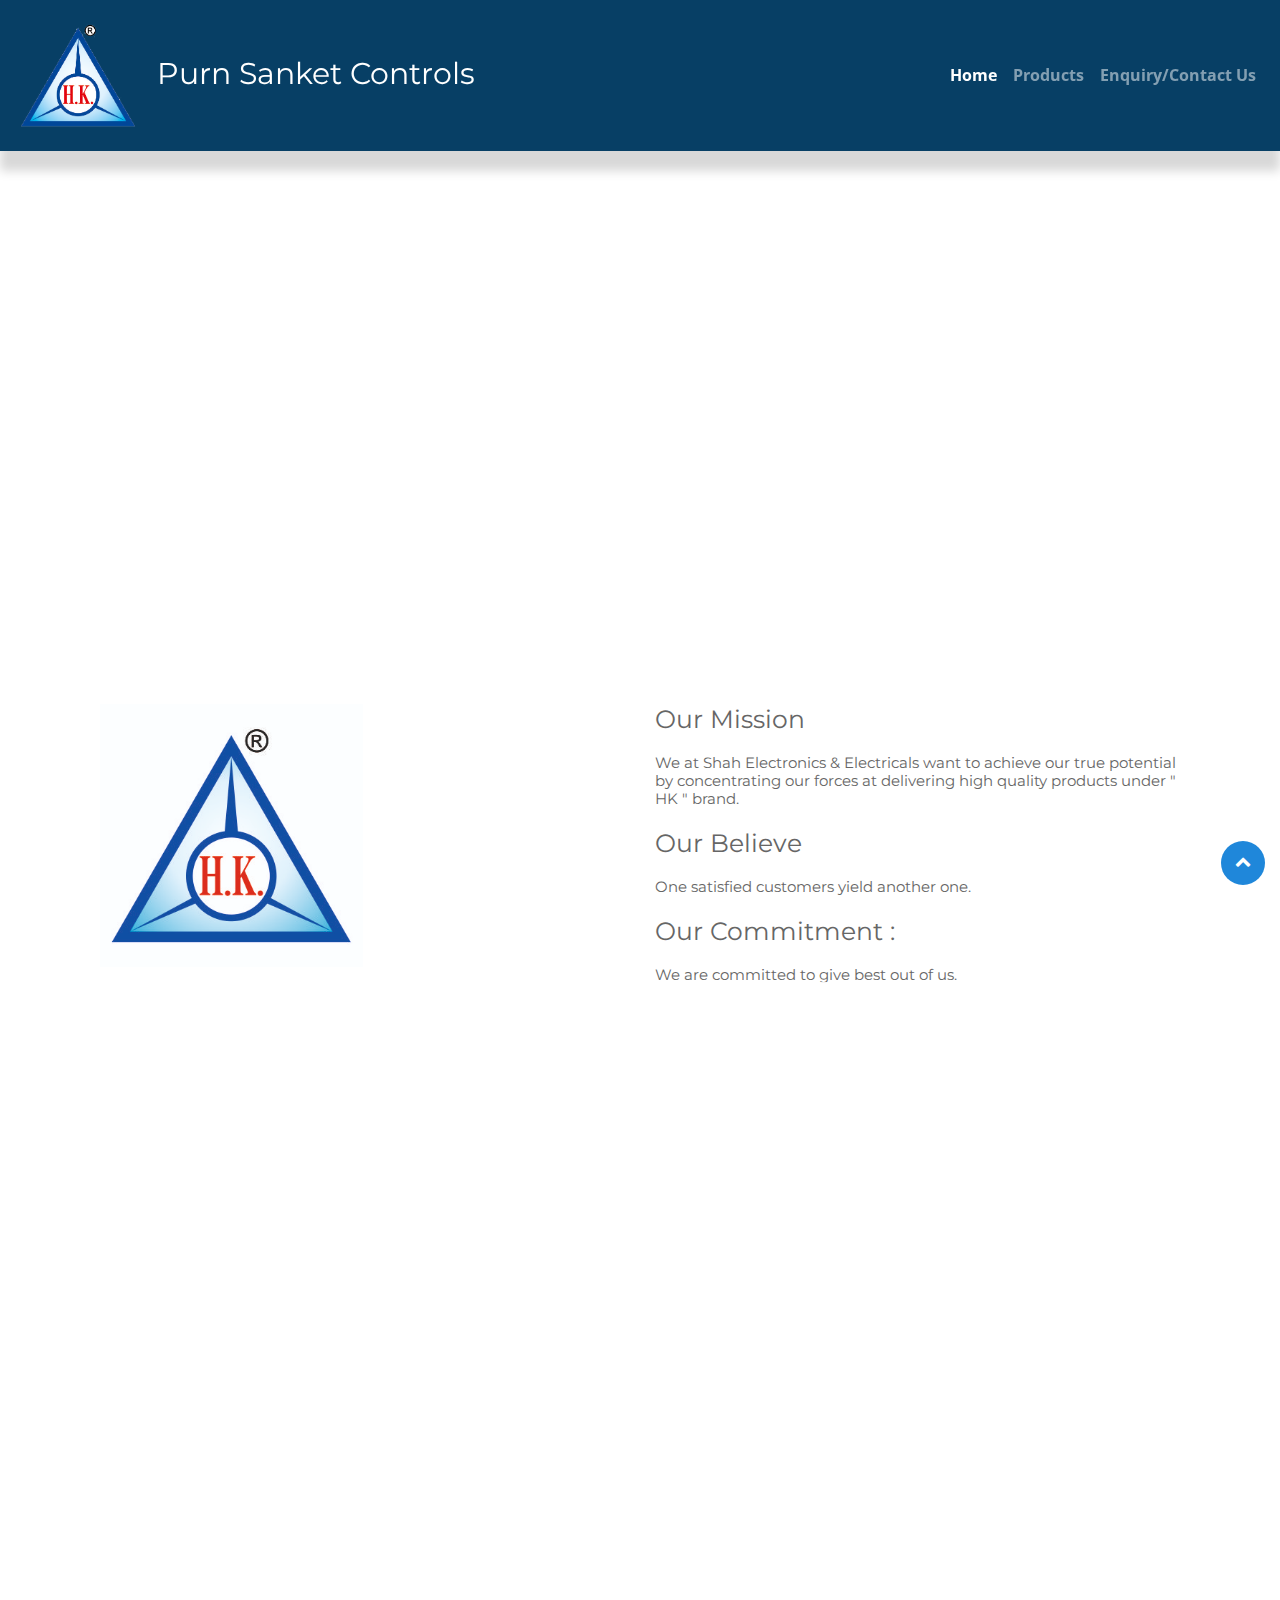
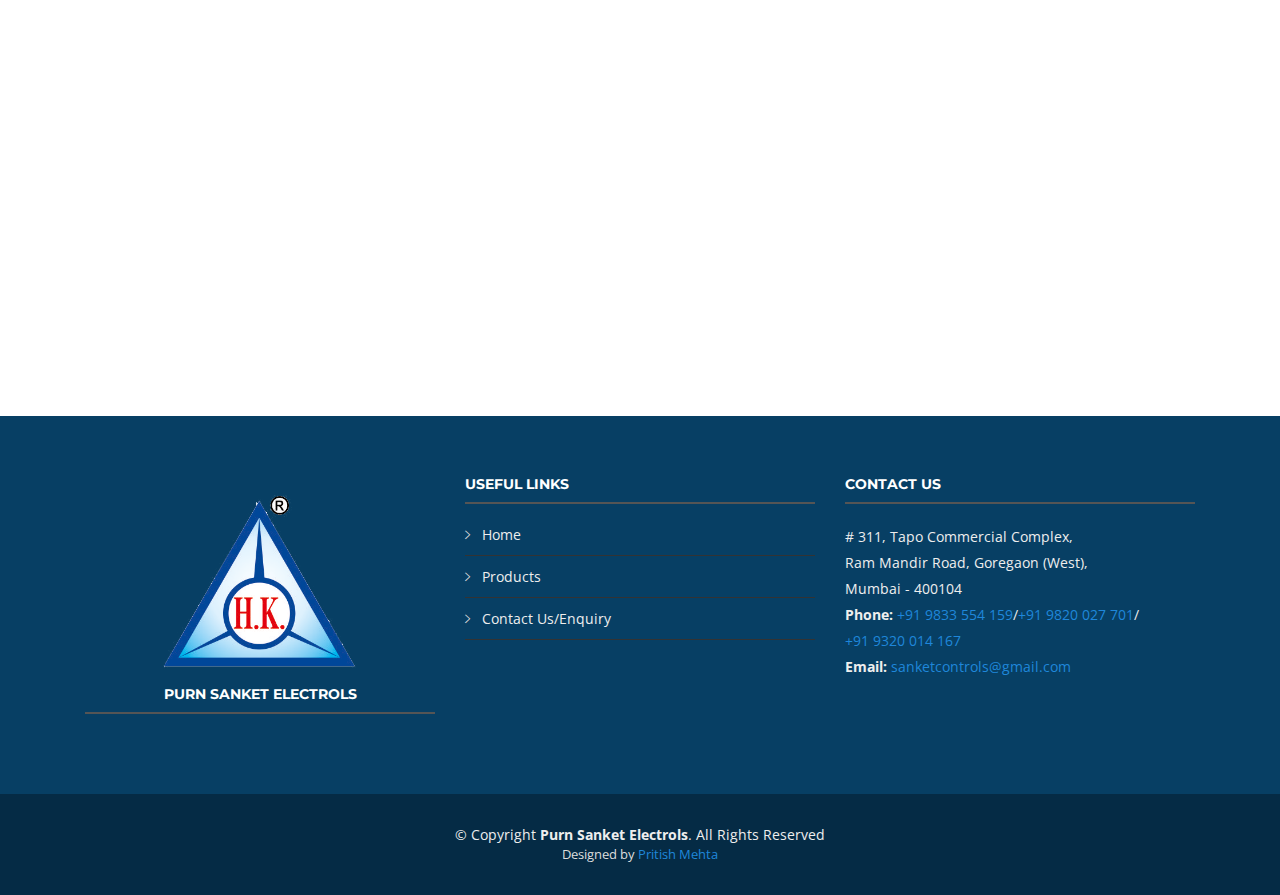
==== index.html @ 117ffad1 "linking" ====
<!DOCTYPE html>
<html lang="en">
<head>
  <meta charset="utf-8">
  <title>BizPage Bootstrap Template</title>
  <meta content="width=device-width, initial-scale=1.0" name="viewport">
  <meta content="" name="keywords">
  <meta content="" name="description">

  <!-- Favicons -->
  <link href="img/favicon.png" rel="icon">
  <link href="img/apple-touch-icon.png" rel="apple-touch-icon">

  <!-- Google Fonts -->
  <link href="https://fonts.googleapis.com/css?family=Open+Sans:300,300i,400,400i,700,700i|Montserrat:300,400,500,700" rel="stylesheet">

  <!-- Bootstrap CSS File -->
  <link href="lib/bootstrap/css/bootstrap.min.css" rel="stylesheet">

  <!-- Libraries CSS Files -->
  <link href="lib/font-awesome/css/font-awesome.min.css" rel="stylesheet">
  <link href="lib/animate/animate.min.css" rel="stylesheet">
  <link href="lib/ionicons/css/ionicons.min.css" rel="stylesheet">
  <link href="lib/owlcarousel/assets/owl.carousel.min.css" rel="stylesheet">
  <link href="lib/lightbox/css/lightbox.min.css" rel="stylesheet">

   
  <!-- Main Stylesheet File -->
  <link href="css/style.css" rel="stylesheet">

  

</head>

<body>

  <!--==========================
    Header
  ============================-->
 <nav class="navbar fixed-top navbar-expand-md custom-navbar navbar-dark">
                         <img class="navbar-brand" src="img/HK%20Logo.png" id="logo_custom" alt="logo"><a href="index.html"><h2 style="padding-top: 5%; color: white; font-size: 185%;">Purn Sanket Controls</h2></a>
                            <button class="navbar-toggler navbar-toggler-right custom-toggler" type="button" data-toggle="collapse" data-target="#collapsibleNavbar">
                                <span class="navbar-toggler-icon "></span>
                            </button>
                              <div class="collapse navbar-collapse " id="collapsibleNavbar">
                                  <ul class="navbar-nav ml-auto ">
                                    <li class="nav-item">
                                        <a class="nav-link active" href="index.html"><b>Home</b></a>
                                    </li>
                                    <li class="nav-item">
                                      <a class="nav-link" href="products.html"><b>Products</b></a>
                                    </li>
                                    <li class="nav-item">
                                      <a class="nav-link" href="contactus.html"s><b>Enquiry/Contact Us</b></a>
                                    </li>  
                                  </ul>
                              </div>  
</nav>
      <style>
      .custom-navbar{box-shadow: 0px 20px 10px #D8D8D8; z-index:;background-color: #073F65;}
.nav-link{color: #ffffff;}
.custom-toggler.navbar-toggler {border-color: #ffffff;}
.custom-toggler .navbar-toggler-icon{width: 18px!important;}
.custom-toggler:hover{border-color: #989DA1; background-color:#eee;}
.navbar-toggler-icon:hover{background-image: url("data:image/svg+xml;charset=utf8,%3Csvg viewBox='0 0 32 32' xmlns='http://www.w3.org/2000/svg'%3E%3Cpath stroke='rgba(255,255,255, 0.7)' stroke-width='2' stroke-linecap='round' stroke-miterlimit='10' d='M4 8h24M4 16h24M4 24h24'/%3E%3C/svg%3E");}#logo_custom{margin-top: -6sspx;}

@media only screen and (min-device-width: 300px) {
  #logo_custom { 
     width: 10%;
  }
}
 @media only screen and (min-device-width: 1444px) {
  #logo_custom { 
     width: 5%;
  }
}
 
   </style> 
  
  <main id="main">

     
      
      <section class="mission">
          <div class="container" style="padding-bottom: 15px;">
              <div class="col-md-6 wow fadeInUp" style="float: right">
              <h1 style="font-size: 25px;">Our Mission</h1>
                  <h2 style="font-size: 15px;">We at Shah Electronics & Electricals want to achieve 
                    our true potential by concentrating our forces at delivering 
                      high quality products under " HK " brand.</h2>
                <h1 style="font-size: 25px;">Our Believe</h1>
                  <h2 style="font-size: 15px;">One satisfied customers yield another one.</h2>
                <h1 style="font-size: 25px;">Our Commitment : </h1>
                    <h2 style="font-size: 15px;">We are committed to give best out of us.</h2>
                  
              </div>
          
              <div class="col-md-6 wow fadeInUp float-image">
              <img src="img/HK%20Logo.jpg" style="width: 50%;">
              </div>
              </div>
         <style>
@media only screen and (min-device-width: 300px) {
 .mission { 
     padding-top: 55%;
  }
}
 @media only screen and (min-device-width: 1444px) {
  .mission { 
     padding-top: 10%;
     padding-bottom: 50px;
  }
}
</style>
      </section>
      


<!--==========================
      About Us Section
    ============================-->
    <section id="about" style="padding-top: 5px;">
      <div class="container">


        <div class="row about-cols">

          <div class="col-md-3 wow fadeInUp">
            <div class="about-col">
               <div class="container">
        <div class="owl-carousel testimonials-carousel">

          <div class="testimonial-item">
            <img src="img/img/PA/A%20(1).jpg" class="testimonial-img" alt="">          
          </div>

          <div class="testimonial-item">
            <img src="img/img/PA/A%20(18).jpg" class="testimonial-img" alt="">
         </div>

          <div class="testimonial-item">
            <img src="img/img/PA/A%20(17).jpg" class="testimonial-img" alt="">
           </div>

          <div class="testimonial-item">
            <img src="img/img/PA/A%20(6).jpg" class="testimonial-img" alt="">
            </div>

          <div class="testimonial-item">
            <img src="img/img/PA/A%20(13).jpg" class="testimonial-img" alt="">
           </div>

             <div class="testimonial-item">
            <img src="img/img/PA/A%20(12).jpg" class="testimonial-img" alt="">
           </div>
            
             <div class="testimonial-item">
            <img src="img/img/PA/A%20(7).jpg" class="testimonial-img" alt="">
           </div>
            
             <div class="testimonial-item">
            <img src="img/img/PA/A%20(9).jpg" class="testimonial-img" alt="">
           </div>


        </div>

      </div>
              <h2 class="title"><a href="products.html">Panel Accessory</a></h2>
              <p>
                Lorem ipsum dolor sit amet, consectetur elit, sed do eiusmod tempor ut labore et dolore magna aliqua. Ut enim ad minim veniam, quis nostrud exercitation ullamco laboris nisi ut aliquip ex ea commodo consequat.
              </p>
            </div>
          </div>

            <div class="col-md-3 wow fadeInUp">
            <div class="about-col">
               <div class="container">
        <div class="owl-carousel testimonials-carousel">

          <div class="testimonial-item">
            <img src="img/img/HS/HS%20(3).jpg" class="testimonial-img" alt="">          
          </div>

          <div class="testimonial-item">
            <img src="img/img/HS/HS%20(7).jpg" class="testimonial-img" alt="">
         </div>

          <div class="testimonial-item">
            <img src="img/img/HS/HS%20(4).jpg" class="testimonial-img" alt="">
           </div>

          <div class="testimonial-item">
            <img src="img/img/HS/HS%20(5).jpg" class="testimonial-img" alt="">
            </div>
            
            <div class="testimonial-item">
            <img src="img/img/HS/HS%20(10).jpg" class="testimonial-img" alt="">
            </div>

          <div class="testimonial-item">
            <img src="img/img/BV/HV%20(1).jpg" class="testimonial-img" alt="">
            </div>
            
            <div class="testimonial-item">
            <img src="img/img/BV/HV%20(2).jpg" class="testimonial-img" alt="">
            </div>
            
            <div class="testimonial-item">
            <img src="img/img/BV/HV%20(3).jpg" class="testimonial-img" alt="">
            </div>
            
            <div class="testimonial-item">
            <img src="img/img/BV/HV%20(4).jpg" class="testimonial-img" alt="">
            </div>
            
            <div class="testimonial-item">
            <img src="img/img/BV/HV%20(5).jpg" class="testimonial-img" alt="">
            </div>

        </div>

      </div>
              <h2 class="title"><a href="products.html">HS & BV</a></h2>
              <p>
                Lorem ipsum dolor sit amet, consectetur elit, sed do eiusmod tempor ut labore et dolore magna aliqua. Ut enim ad minim veniam, quis nostrud exercitation ullamco laboris nisi ut aliquip ex ea commodo consequat.
              </p>
            </div>
          </div>
            
            <div class="col-md-3 wow fadeInUp">
            <div class="about-col">
               <div class="container">
        <div class="owl-carousel testimonials-carousel">

          <div class="testimonial-item">
            <img src="img/img/temp/TC1%20(6).jpg" class="testimonial-img" alt="">          
          </div>

          <div class="testimonial-item">
            <img src="img/img/temp/TC1%20(7).jpg" class="testimonial-img" alt="">
         </div>

          <div class="testimonial-item">
            <img src="img/img/temp/TC1%20(1).jpg" class="testimonial-img" alt="">
           </div>

          <div class="testimonial-item">
            <img src="img/img/temp/TC1%20(37).jpg" class="testimonial-img" alt="">
            </div>

          <div class="testimonial-item">
            <img src="img/img/temp/TC1%20(32).jpg" class="testimonial-img" alt="">
           </div>
            
            <div class="testimonial-item">
            <img src="img/img/temp/TC1%20(30).jpg" class="testimonial-img" alt="">
           </div>
            
            
            <div class="testimonial-item">
            <img src="img/img/temp/TC1%20(28).jpg" class="testimonial-img" alt="">
           </div>
            
            <div class="testimonial-item">
            <img src="img/img/temp/TC1%20(29).jpg" class="testimonial-img" alt="">
           </div>
            
            <div class="testimonial-item">
            <img src="img/img/temp/TC1%20(25).jpg" class="testimonial-img" alt="">
           </div>
            
            <div class="testimonial-item">
            <img src="img/img/temp/probes/TC1%20(23).jpg" class="testimonial-img" alt="">
           </div>
            
            <div class="testimonial-item">
            <img src="img/img/temp/probes/TC1%20(22).jpg" class="testimonial-img" alt="">
           </div>
            
            <div class="testimonial-item">
            <img src="img/img/temp/probes/TC1%20(24).jpg" class="testimonial-img" alt="">
           </div>

        </div>

      </div>
              <h2 class="title"><a href="products.html">TEMP</a></h2>
              <p>
                Lorem ipsum dolor sit amet, consectetur elit, sed do eiusmod tempor ut labore et dolore magna aliqua. Ut enim ad minim veniam, quis nostrud exercitation ullamco laboris nisi ut aliquip ex ea commodo consequat.
              </p>
            </div>
          </div>
            
            <div class="col-md-3 wow fadeInUp">
            <div class="about-col">
               <div class="container">
        <div class="owl-carousel testimonials-carousel">

          <div class="testimonial-item">
            <img src="img/img/LLS/1_0000_Layer%2019.jpg" class="testimonial-img" alt="">          
          </div>

          <div class="testimonial-item">
            <img src="img/img/LLS/1_0003_Layer%2015.jpg" class="testimonial-img" alt="">
         </div>

          <div class="testimonial-item">
            <img src="img/img/LLS/1_0004_Layer%2014.jpg" class="testimonial-img" alt="">
           </div>

          <div class="testimonial-item">
            <img src="img/img/LLS/1_0005_Layer%2013.jpg" class="testimonial-img" alt="">
            </div>

          <div class="testimonial-item">
            <img src="img/img/LLS/1_0006_Layer%2012.jpg" class="testimonial-img" alt="">
           </div>
            
            <div class="testimonial-item">
            <img src="img/img/LLS/1_0011_Layer%207.jpg" class="testimonial-img" alt="">
           </div>
            
            <div class="testimonial-item">
            <img src="img/img/LLS/1_0012_Layer%206.jpg" class="testimonial-img" alt="">
           </div>
            
            <div class="testimonial-item">
            <img src="img/img/LLS/1_0013_Layer%205.jpg" class="testimonial-img" alt="">
           </div>
            
            <div class="testimonial-item">
            <img src="img/img/LLS/1_0014_Layer%204.jpg" class="testimonial-img" alt="">
           </div>
            
            <div class="testimonial-item">
            <img src="img/img/LLS/1_0016_Layer%202.jpg" class="testimonial-img" alt="">
           </div>

        </div>

      </div>
              <h2 class="title"><a href="products.html">LLS</a></h2>
              <p>
                Lorem ipsum dolor sit amet, consectetur elit, sed do eiusmod tempor ut labore et dolore magna aliqua. Ut enim ad minim veniam, quis nostrud exercitation ullamco laboris nisi ut aliquip ex ea commodo consequat.
              </p>
            </div>
          </div>
            
            
         

        </div>

      </div>
    </section><!-- #about -->

  </main>
  
  <!--==========================
    Footer
  ============================-->
  <footer id="footer">
    <div class="footer-top">
      <div class="container">
        <div class="row">

          <div class="col-lg-4 col-md-6 footer-info">
                <center><img src="img/HK%20Logo.png" style="width: 60%"></center>
              <h4><center>Purn Sanket Electrols</center></h4>
          </div>

          <div class="col-lg-4 col-md-6 footer-links">
            <h4>Useful Links</h4>
            <ul>
              <li><i class="ion-ios-arrow-right"></i> <a href="#">Home</a></li>
              <li><i class="ion-ios-arrow-right"></i> <a href="#">Products</a></li>
              <li><i class="ion-ios-arrow-right"></i> <a href="#">Contact Us/Enquiry</a></li>
            </ul>
          </div>

          <div class="col-lg-4 col-md-6 footer-contact">
            <h4>Contact Us</h4>
            <p>
             # 311, Tapo Commercial Complex,<br>
                Ram Mandir Road, Goregaon (West),<br>
                Mumbai - 400104<br>
              <strong>Phone: </strong><a href="tel:+919833554159">+91 9833 554 159</a>/<a href="tel:+919820027701">+91 9820 027 701</a>/<br><a href="tel:+919320014167">+91 9320 014 167</a><br> 
                <strong>Email:</strong><a href="mailto:sanketcontrols@gmail.com"> sanketcontrols@gmail.com</a><br>
            </p>

          </div>


        </div>
      </div>
    </div>

    <div class="container">
      <div class="copyright">
        &copy; Copyright <strong>Purn Sanket Electrols</strong>. All Rights Reserved
      </div>
      <div class="credits">
    
        Designed by <a href="#">Pritish Mehta</a>
      </div>
    </div>
  </footer><!-- #footer -->

  <a href="#" class="back-to-top"><i class="fa fa-chevron-up"></i></a>

  <!-- JavaScript Libraries -->
  <script src="lib/jquery/jquery.min.js"></script>
  <script src="lib/jquery/jquery-migrate.min.js"></script>
  <script src="lib/bootstrap/js/bootstrap.bundle.min.js"></script>
  <script src="lib/easing/easing.min.js"></script>
  <script src="lib/superfish/hoverIntent.js"></script>
  <script src="lib/superfish/superfish.min.js"></script>
  <script src="lib/wow/wow.min.js"></script>
  <script src="lib/waypoints/waypoints.min.js"></script>
  <script src="lib/counterup/counterup.min.js"></script>
  <script src="lib/owlcarousel/owl.carousel.min.js"></script>
  <script src="lib/isotope/isotope.pkgd.min.js"></script>
  <script src="lib/lightbox/js/lightbox.min.js"></script>
  <script src="lib/touchSwipe/jquery.touchSwipe.min.js"></script>
  <!-- Contact Form JavaScript File -->
  <script src="contactform/contactform.js"></script>

  <!-- Template Main Javascript File -->
  <script src="js/main.js"></script>

</body>
</html>
---- css/style.css ----
/*--------------------------------------------------------------
# General
--------------------------------------------------------------*/
body {
  background: #fff;
  color: #666666;
  font-family: "Open Sans", sans-serif;
}

a {
  color: #1F87DA;
  transition: 0.5s;
}

a:hover, a:active, a:focus {
  color: #18d36e;
  outline: none;
  text-decoration: none;
}

p {
  padding: 0;
  margin: 0 0 30px 0;
}

h1, h2, h3, h4, h5, h6 {
  font-family: "Montserrat", sans-serif;
  font-weight: 400;
  margin: 0 0 20px 0;
  padding: 0;
}

/* Back to top button */
.back-to-top {
  position: fixed;
  display: none;
  background: #1F87DA;
  color: #fff;
  display: inline-block;
  width: 44px;
  height: 44px;
  text-align: center;
  line-height: 1;
  font-size: 16px;
  border-radius: 50%;
  right: 15px;
  bottom: 15px;
  transition: background 0.5s;
  z-index: 11;
}

.back-to-top i {
  padding-top: 12px;
  color: #fff;
}

@media (max-width: 768px) {
  .back-to-top {
    bottom: 15px;
  }
}

/* About Us Section
--------------------------------*/
#about {
  padding: 10px 0 40px 0;
  position: relative;
}

#about::before {
  content: '';
  position: absolute;
  left: 0;
  right: 0;
  top: 0;
  bottom: 0;
  background: rgba(255, 255, 255, 0.92);
  z-index: 9;
}

#about .container {
  position: relative;
  z-index: 20;
}

#about .about-col {
  background: #fff;
  border-radius: 0 0 4px 4px;
  box-shadow: 0px 10px 15px rgba(0, 0, 0, 0.08);
  margin-bottom: 20px;
}

#about .about-col .img {
  position: absolute;
}

#about .about-col .img img {
  border-radius: 4px 4px 0 0;
}

#about .about-col .icon {
  width: 100px;
  height: 50px;
  padding-top: 8px;
  text-align: center;
  position: absolute;
  background-color: #1F87DA;
  border-radius: 50%;
  text-align: center;
  border: 4px solid #fff;
  left: calc( 50% - 32px);
  bottom: -30px;
  transition: 0.3s;
}

#about .about-col i {
  font-size: 36px;
  line-height: 1;
  color: #fff;
  transition: 0.3s;
}

#about .about-col:hover .icon {
  background-color: #fff;
}

#about .about-col:hover i {
  color: #1F87DA;
}

#about .about-col h2 {
  color: #000;
  text-align: center;
  font-weight: 700;
  font-size: 20px;
  padding: 0;
  margin: 40px 0 12px 0;
}

#about .about-col h2 a {
  color: #000;
}

#about .about-col h2 a:hover {
  color: #1F87DA;
}

#about .about-col p {
  font-size: 14px;
  line-height: 24px;
  color: #333;
  margin-bottom: 0;
  padding: 0 20px 20px 20px;
}


/* Portfolio Section
--------------------------------*/
#portfolio {
  padding: 60px 0;
}

#portfolio #portfolio-flters {
  padding: 0;
  margin: 5px 0 35px 0;
  list-style: none;
  text-align: center;
}

#portfolio #portfolio-flters li {
  cursor: pointer;
  margin: 15px 15px 15px 0;
  display: inline-block;
  padding: 10px 20px;
  font-size: 12px;
  line-height: 20px;
  color: #666666;
  border-radius: 4px;
  text-transform: uppercase;
  background: #fff;
  margin-bottom: 5px;
  transition: all 0.3s ease-in-out;
}

#portfolio #portfolio-flters li:hover, #portfolio #portfolio-flters li.filter-active {
  background: #1F87DA;
  color: #fff;
}

#portfolio #portfolio-flters li:last-child {
  margin-right: 0;
}

#portfolio .portfolio-wrap {
  box-shadow: 0px 2px 12px rgba(0, 0, 0, 0.08);
  transition: 0.3s;
}

#portfolio .portfolio-wrap:hover {
  box-shadow: 0px 4px 14px rgba(0, 0, 0, 0.16);
}

#portfolio .portfolio-item {
  position: relative;
  height: 360px;
  overflow: hidden;
}

#portfolio .portfolio-item figure {
  background: #000;
  overflow: hidden;
  height: 240px;
  position: relative;
  border-radius: 4px 4px 0 0;
  margin: 0;
}

#portfolio .portfolio-item figure:hover img {
  opacity: 0.4;
  transition: 0.3s;
}

#portfolio .portfolio-item figure .link-preview, #portfolio .portfolio-item figure .link-details {
  position: absolute;
  display: inline-block;
  opacity: 0;
  line-height: 1;
  text-align: center;
  width: 36px;
  height: 36px;
  background: #fff;
  border-radius: 50%;
  transition: 0.2s linear;
}

#portfolio .portfolio-item figure .link-preview i, #portfolio .portfolio-item figure .link-details i {
  padding-top: 6px;
  font-size: 22px;
  color: #333;
}

#portfolio .portfolio-item figure .link-preview:hover, #portfolio .portfolio-item figure .link-details:hover {
  background: #1F87DA;
}

#portfolio .portfolio-item figure .link-preview:hover i, #portfolio .portfolio-item figure .link-details:hover i {
  color: #fff;
}

#portfolio .portfolio-item figure .link-preview {
  left: calc(50% - 38px);
  top: calc(50% - 18px);
}

#portfolio .portfolio-item figure .link-details {
  right: calc(50% - 38px);
  top: calc(50% - 18px);
}

#portfolio .portfolio-item figure:hover .link-preview {
  opacity: 1;
  left: calc(50% - 44px);
}

#portfolio .portfolio-item figure:hover .link-details {
  opacity: 1;
  right: calc(50% - 44px);
}

#portfolio .portfolio-item .portfolio-info {
  background: #fff;
  text-align: center;
  padding: 30px;
  height: 90px;
  border-radius: 0 0 3px 3px;
}

#portfolio .portfolio-item .portfolio-info h4 {
  font-size: 18px;
  line-height: 1px;
  font-weight: 700;
  margin-bottom: 18px;
  padding-bottom: 0;
}

#portfolio .portfolio-item .portfolio-info h4 a {
  color: #333;
}

#portfolio .portfolio-item .portfolio-info h4 a:hover {
  color: #1F87DA;
}

#portfolio .portfolio-item .portfolio-info p {
  padding: 0;
  margin: 0;
  color: #b8b8b8;
  font-weight: 500;
  font-size: 14px;
  text-transform: uppercase;
}


/* Testimonials Section
--------------------------------*/
#testimonials {
  padding: 60px 0;
}

#testimonials .section-header {
  margin-bottom: 40px;
}

#testimonials .testimonial-item .testimonial-img {
  width: 40%;
  border: 4px solid #fff;
  margin: 0 auto;
}

#testimonials .testimonial-item h3 {
  font-size: 20px;
  font-weight: bold;
  margin: 10px 0 5px 0;
  color: #111;
}

#testimonials .testimonial-item h4 {
  font-size: 14px;
  color: #999;
  margin: 0 0 15px 0;
}

#testimonials .testimonial-item .quote-sign-left {
  margin-top: -15px;
  padding-right: 10px;
  display: inline-block;
  width: 37px;
}

#testimonials .testimonial-item .quote-sign-right {
  margin-bottom: -15px;
  padding-left: 10px;
  display: inline-block;
  max-width: 100%;
  width: 37px;
}

#testimonials .testimonial-item p {
  font-style: italic;
  margin: 0 auto 15px auto;
}

@media (min-width: 992px) {
  #testimonials .testimonial-item p {
    width: 80%;
  }
}

#testimonials .owl-nav, #testimonials .owl-dots {
  margin-top: 5px;
  text-align: center;
}

#testimonials .owl-dot {
  display: inline-block;
  margin: 0 5px;
  width: 12px;
  height: 12px;
  border-radius: 50%;
  background-color: #ddd;
}

#testimonials .owl-dot.active {
  background-color: #1F87DA;
}
/* Contact Section
--------------------------------*/
#contact {
  padding: 60px 0;
}

#contact .contact-info {
  margin-bottom: 20px;
  text-align: center;
}

#contact .contact-info i {
  font-size: 48px;
  display: inline-block;
  margin-bottom: 10px;
  color: #1F87DA;
}

#contact .contact-info address, #contact .contact-info p {
  margin-bottom: 0;
  color: #000;
}

#contact .contact-info h3 {
  font-size: 18px;
  margin-bottom: 15px;
  font-weight: bold;
  text-transform: uppercase;
  color: #999;
}

#contact .contact-info a {
  color: #000;
}

#contact .contact-info a:hover {
  color: #1F87DA;
}

#contact .contact-address, #contact .contact-phone, #contact .contact-email {
  margin-bottom: 20px;
}


/*------------------------*/

input[type=text], input[type=email], input[type=phone] {
  width: 45%;
  padding: 15px 22px;
  margin: 10px 5px;
  box-sizing: border-box; 
  border-style: solid;

     }
    textarea{
       padding: 15px 22px;
      margin: 10px 5px;
      box-sizing: border-box;
      border-radius: 5px; 
      border-style: initial;
        }

        .container1 {
          display: block;
          position: relative;
          padding-left: 35px;
          margin-bottom: 12px;
          cursor: pointer;
          font-size: 15px;
          -webkit-user-select: none;
          -moz-user-select: none;
          -ms-user-select: none;
          user-select: none;
        }
        
        /* Hide the browser's default checkbox */
        .container1 input {
          position: absolute;
          opacity: 0;
          cursor: pointer;
          height: 0;
          width: 0;
        }
        
        /* Create a custom checkbox */
        .checkmark {
          position: absolute;
          top: 0;
          left: 0;
          height: 20px;
          width: 20px;
          background-color: #eee;
        }
        
        /* On mouse-over, add a grey background color */
        .container1:hover input ~ .checkmark {
          background-color: #ccc;
        }
        
        /* When the checkbox is checked, add a blue background */
        .container1 input:checked ~ .checkmark {
          background-color: #2196F3;
        }
        
        /* Create the checkmark/indicator (hidden when not checked) */
        .checkmark:after {
          content: "";
          position: absolute;
          display: none;
        }
        
        /* Show the checkmark when checked */
        .container1 input:checked ~ .checkmark:after {
          display: block;
        }
        
        /* Style the checkmark/indicator */
        .container1 .checkmark:after {
          left: 9px;
          top: 5px;
          width: 5px;
          height: 10px;
          border: solid white;
          border-width: 0 3px 3px 0;
          -webkit-transform: rotate(45deg);
          -ms-transform: rotate(45deg);
          transform: rotate(45deg);
        }


        .button {
display: inline-block;
border-radius: 4px;
background-color: #1F87DA;
border: none;
color: #FFFFFF;
text-align: center;
font-size: 15px;
padding: 10px;
width: 150px;
transition: all 0.5s;
cursor: pointer;
margin: 5px;
}

.button span {
cursor: pointer;
display: inline-block;
position: relative;
transition: 0.5s;
}

.button span:after {
content: '\00bb';
position: absolute;
opacity: 0;
top: 0;
right: -20px;
transition: 0.5s;
}

.button:hover span {
padding-right: 15px;
}

.button:hover span:after {
opacity: 1;
right: 0;
}

@media (min-width: 768px) {
  #contact .contact-address, #contact .contact-phone, #contact .contact-email {
    padding: 20px 0;
  }
}

@media (min-width: 768px) {
  #contact .contact-phone {
    border-left: 1px solid #ddd;
    border-right: 1px solid #ddd;
  }
}



/*--------------------------------------------------------------
# Footer
--------------------------------------------------------------*/
#footer {
  background: #052B45;
  padding: 0 0 30px 0;
  color: #eee;
  font-size: 14px;
}

#footer .footer-top {
  background: #073F64;
  padding: 60px 0 30px 0;
}

#footer .footer-top .footer-info {
  margin-bottom: 30px;
}

#footer .footer-top .footer-info h3 {
  font-size: 34px;
  margin: 0 0 20px 0;
  padding: 2px 0 2px 10px;
  line-height: 1;
  font-family: "Montserrat", sans-serif;
  font-weight: 700;
  letter-spacing: 3px;
  border-left: 4px solid #1F87DA;
}

#footer .footer-top .footer-info p {
  font-size: 14px;
  line-height: 24px;
  margin-bottom: 0;
  font-family: "Montserrat", sans-serif;
  color: #eee;
}
#footer .footer-top h4 {
  font-size: 14px;
  font-weight: bold;
  color: #fff;
  text-transform: uppercase;
  position: relative;
  padding-bottom: 12px;
}

#footer .footer-top h4::before, #footer .footer-top h4::after {
  content: '';
  position: absolute;
  left: 0;
  bottom: 0;
  height: 2px;
}

#footer .footer-top h4::before {
  right: 0;
  background: #555;
}

#footer .footer-top h4::after {
 
  width: 60px;
}

#footer .footer-top .footer-links {
  margin-bottom: 30px;
}

#footer .footer-top .footer-links ul {
  list-style: none;
  padding: 0;
  margin: 0;
}

#footer .footer-top .footer-links ul i {
  padding-right: 8px;
  color: #ddd;
}

#footer .footer-top .footer-links ul li {
  border-bottom: 1px solid #333;
  padding: 10px 0;
}

#footer .footer-top .footer-links ul li:first-child {
  padding-top: 0;
}

#footer .footer-top .footer-links ul a {
  color: #eee;
}

#footer .footer-top .footer-links ul a:hover {
  color: #1F87DA;
}

#footer .footer-top .footer-contact {
  margin-bottom: 30px;
}

#footer .footer-top .footer-contact p {
  line-height: 26px;
}
#footer .copyright {
  text-align: center;
  padding-top: 30px;
}

#footer .credits {
  text-align: center;
  font-size: 13px;
  color: #ddd;
}
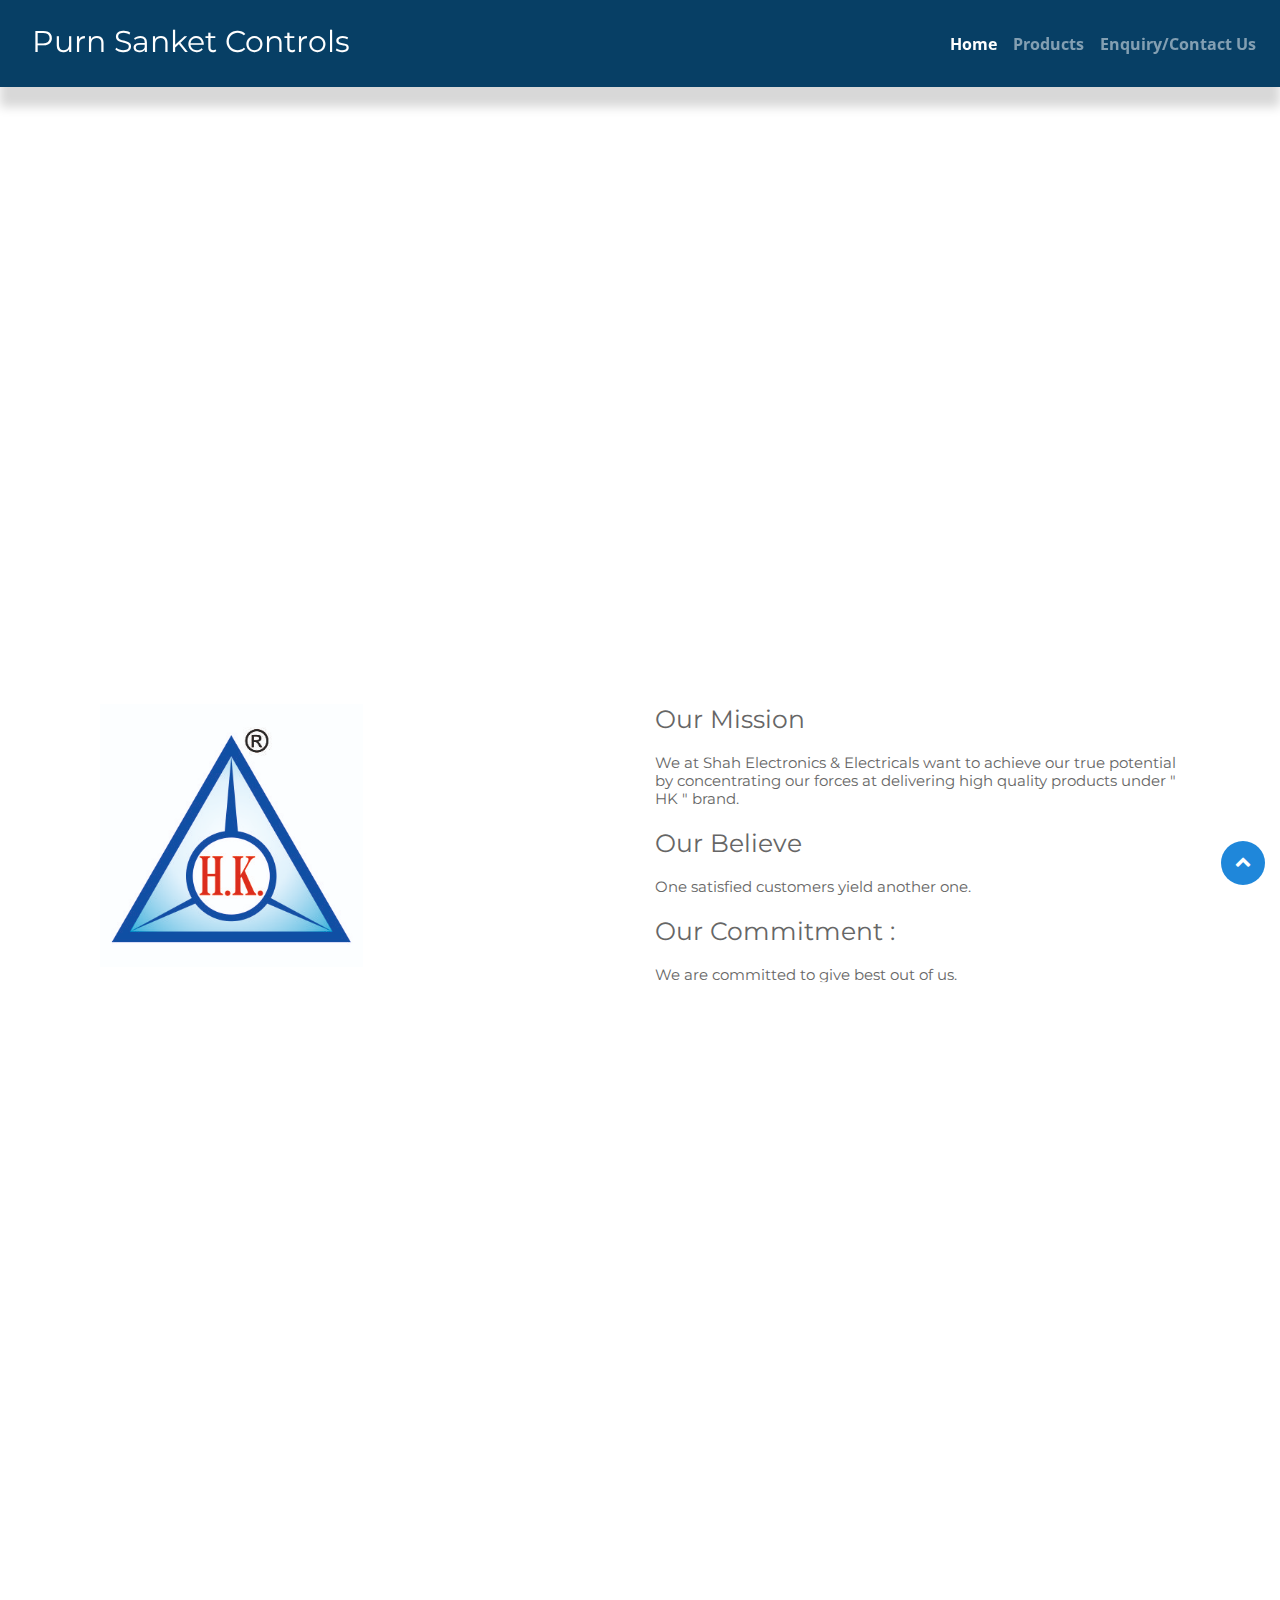
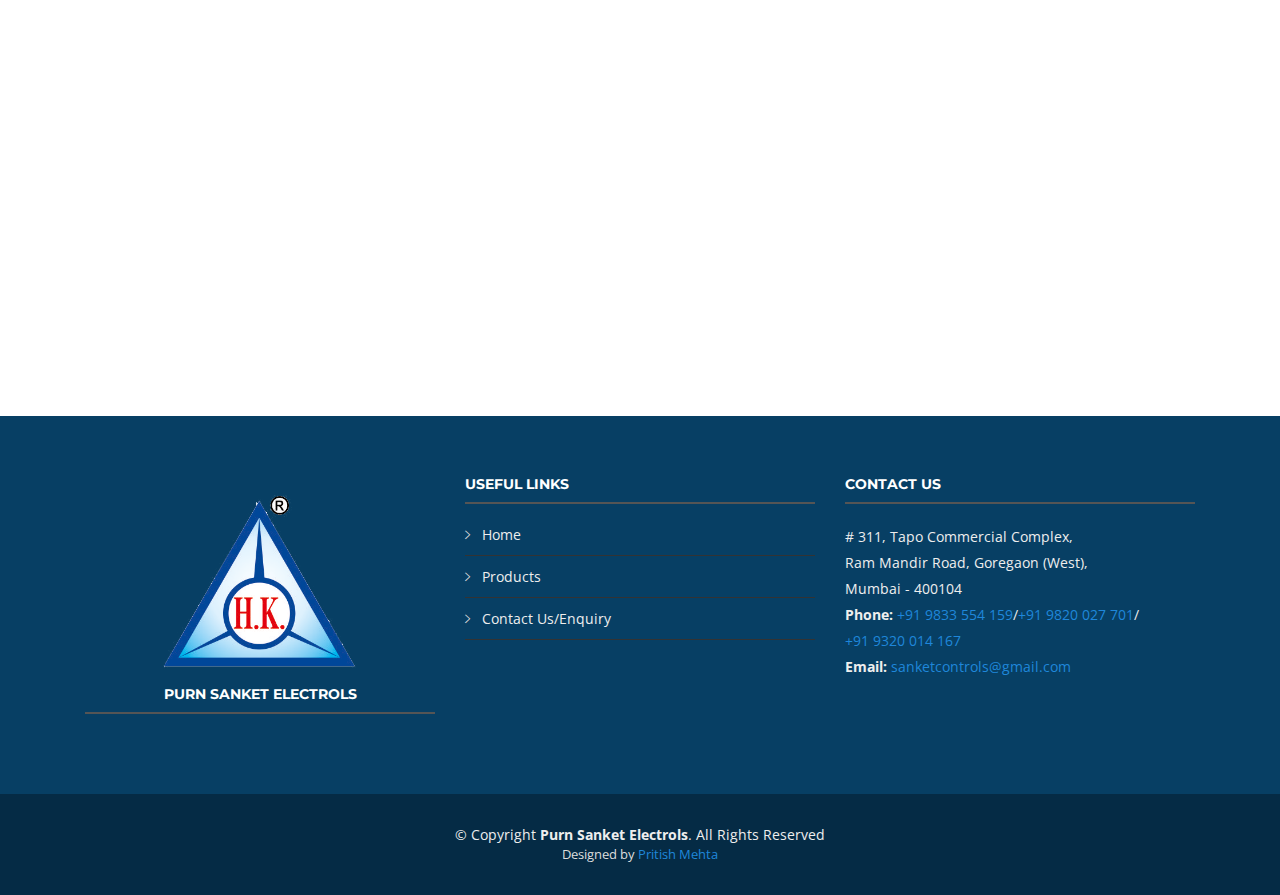
==== commit 7f6170f9: "iamge remove in mobile view" ====
--- a/index.html
+++ b/index.html
@@ -38,7 +38,7 @@
     Header
   ============================-->
  <nav class="navbar fixed-top navbar-expand-md custom-navbar navbar-dark">
-                         <img class="navbar-brand" src="img/HK%20Logo.png" id="logo_custom" alt="logo"><a href="index.html"><h2 style="padding-top: 5%; color: white; font-size: 185%;">Purn Sanket Controls</h2></a>
+                         <img class="navbar-brand" src="img/HK Logo.png" id="logo_custom"><a href="index.html"><h2 style="padding-top: 5%; color: white; font-size: 185%;">Purn Sanket Controls</h2></a>
                             <button class="navbar-toggler navbar-toggler-right custom-toggler" type="button" data-toggle="collapse" data-target="#collapsibleNavbar">
                                 <span class="navbar-toggler-icon "></span>
                             </button>
@@ -66,11 +66,11 @@
 
 @media only screen and (min-device-width: 300px) {
   #logo_custom { 
-     width: 10%;
+     width: 0%;
   }
 }
  @media only screen and (min-device-width: 1444px) {
-  #logo_custom { 
+  #logo_custom {
      width: 5%;
   }
 }
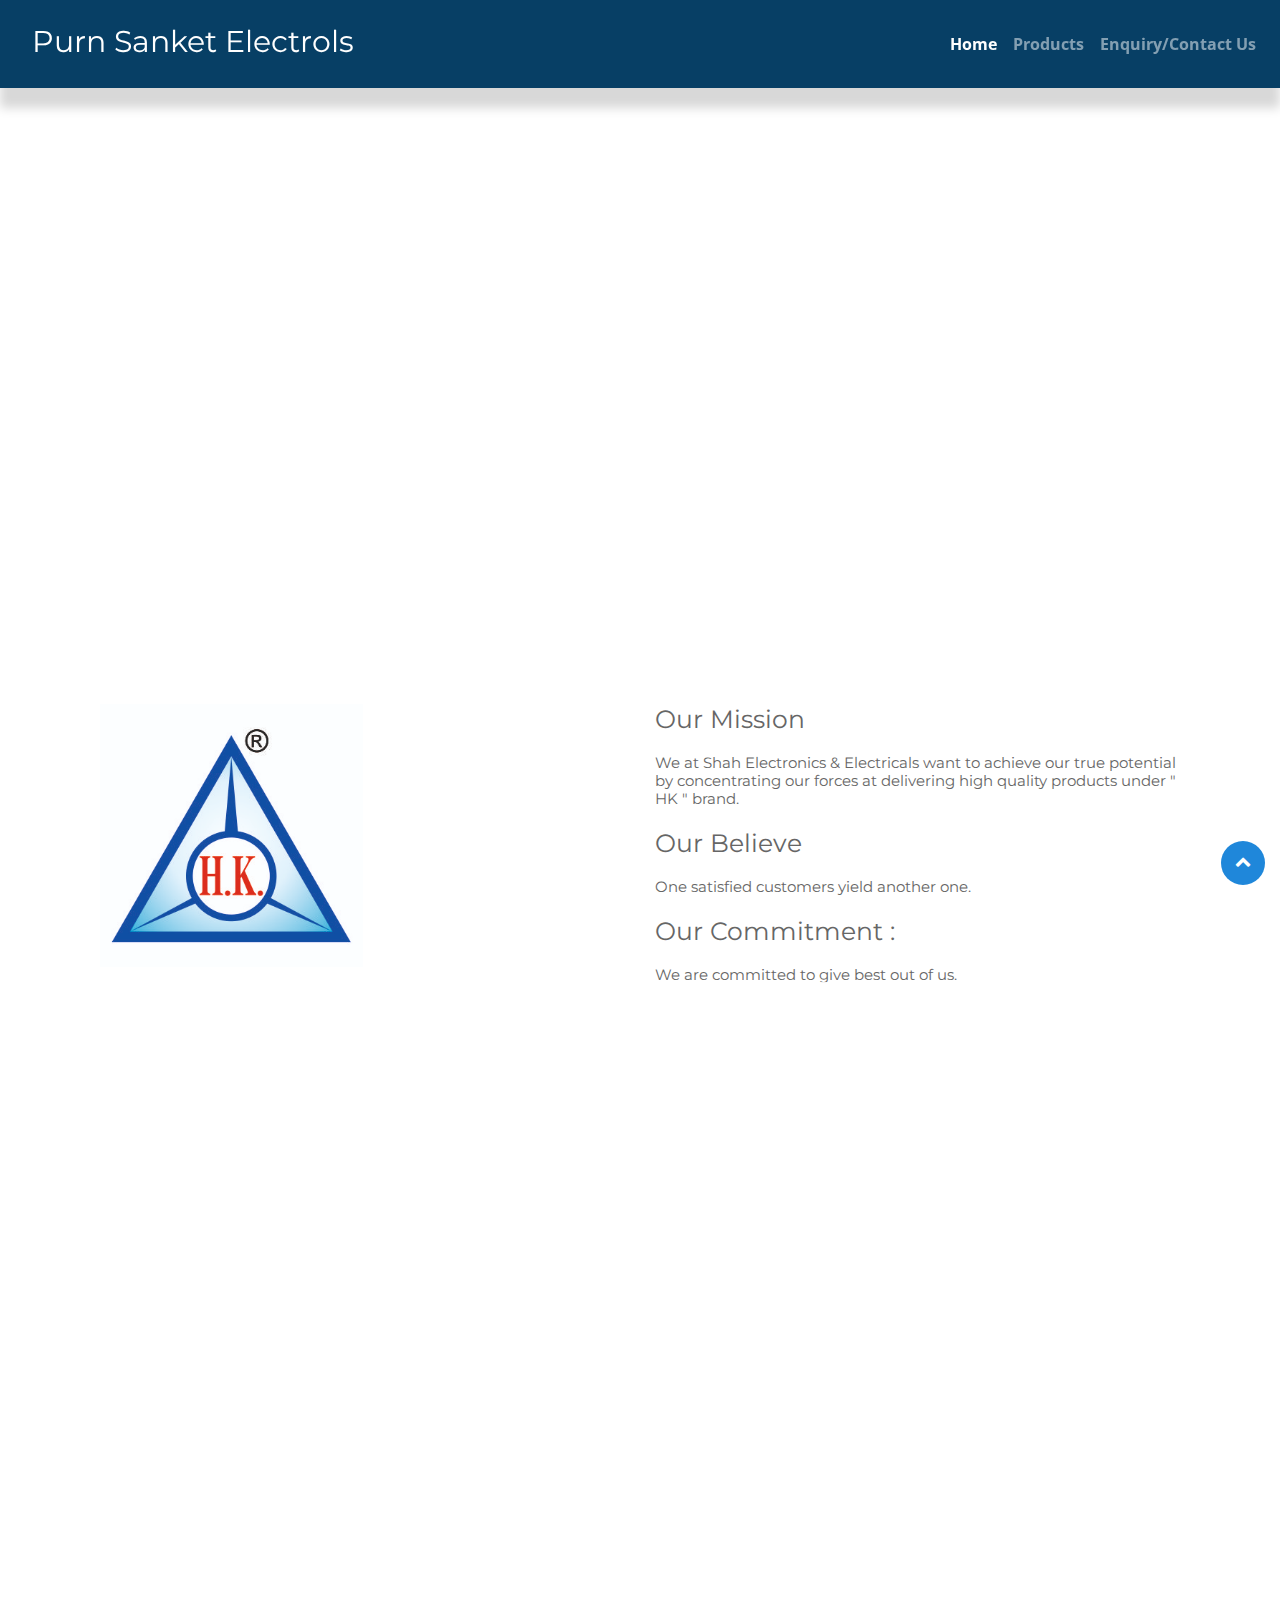
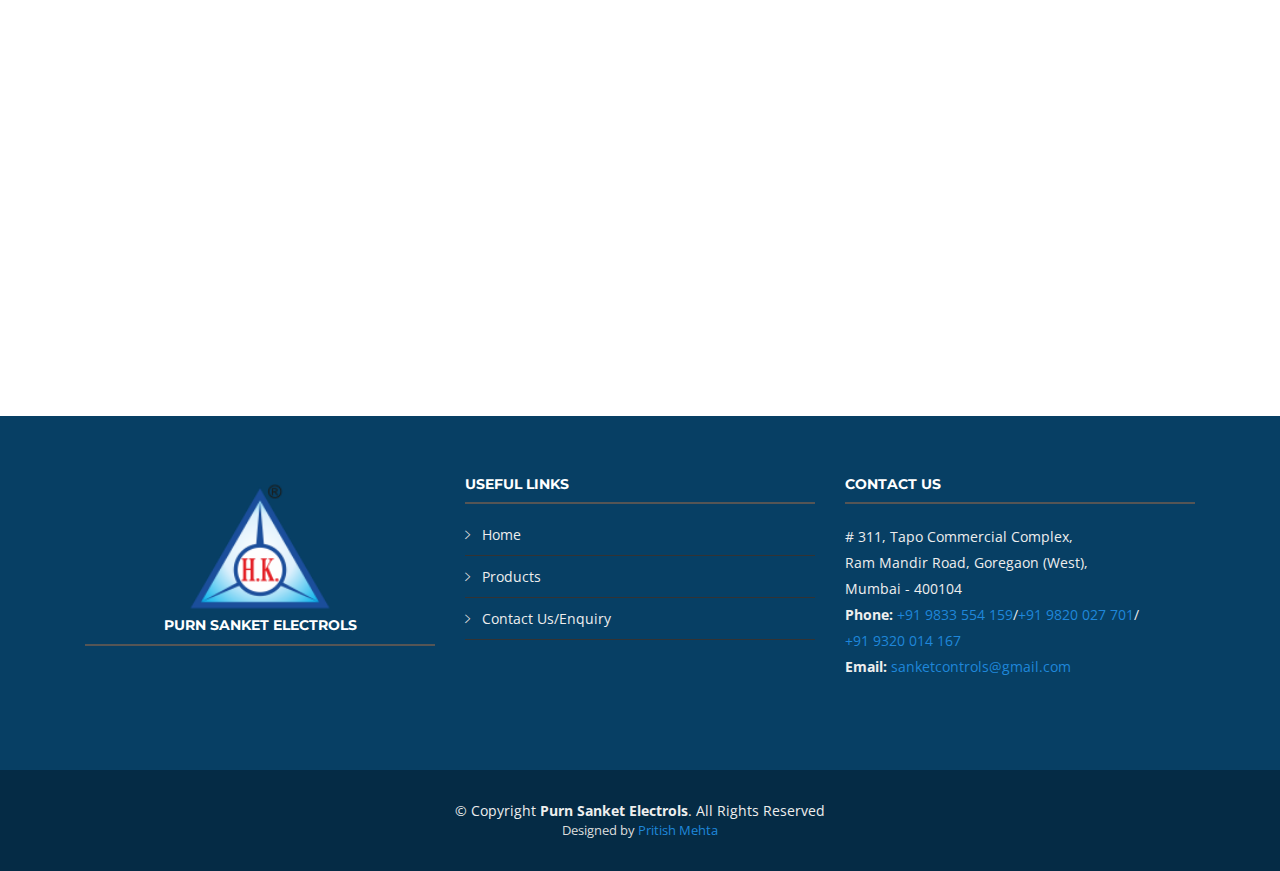
==== commit 1a3b054c: "MInor Changes" ====
--- a/index.html
+++ b/index.html
@@ -2,7 +2,7 @@
 <html lang="en">
 <head>
   <meta charset="utf-8">
-  <title>BizPage Bootstrap Template</title>
+  <title>Purn Sanket Electrols</title>
   <meta content="width=device-width, initial-scale=1.0" name="viewport">
   <meta content="" name="keywords">
   <meta content="" name="description">
@@ -38,7 +38,7 @@
     Header
   ============================-->
  <nav class="navbar fixed-top navbar-expand-md custom-navbar navbar-dark">
-                         <img class="navbar-brand" src="img/HK Logo.png" id="logo_custom"><a href="index.html"><h2 style="padding-top: 5%; color: white; font-size: 185%;">Purn Sanket Controls</h2></a>
+                         <img class="navbar-brand" src="img/HK Logo.png" id="logo_custom"><a href="index.html"><h2 style="padding-top: 5%; color: white; font-size: 185%;">Purn Sanket Electrols</h2></a>
                             <button class="navbar-toggler navbar-toggler-right custom-toggler" type="button" data-toggle="collapse" data-target="#collapsibleNavbar">
                                 <span class="navbar-toggler-icon "></span>
                             </button>
@@ -124,6 +124,125 @@
 
 
         <div class="row about-cols">
+          
+            <div class="col-md-3 wow fadeInUp">
+            <div class="about-col">
+               <div class="container">
+        <div class="owl-carousel testimonials-carousel">
+
+          <div class="testimonial-item">
+            <img src="img/img/temp/TC1%20(6).jpg" class="testimonial-img" alt="">          
+          </div>
+
+          <div class="testimonial-item">
+            <img src="img/img/temp/TC1%20(7).jpg" class="testimonial-img" alt="">
+         </div>
+
+          <div class="testimonial-item">
+            <img src="img/img/temp/TC1%20(1).jpg" class="testimonial-img" alt="">
+           </div>
+
+          <div class="testimonial-item">
+            <img src="img/img/temp/TC1%20(37).jpg" class="testimonial-img" alt="">
+            </div>
+
+          <div class="testimonial-item">
+            <img src="img/img/temp/TC1%20(32).jpg" class="testimonial-img" alt="">
+           </div>
+            
+            <div class="testimonial-item">
+            <img src="img/img/temp/TC1%20(30).jpg" class="testimonial-img" alt="">
+           </div>
+            
+            
+            <div class="testimonial-item">
+            <img src="img/img/temp/TC1%20(28).jpg" class="testimonial-img" alt="">
+           </div>
+            
+            <div class="testimonial-item">
+            <img src="img/img/temp/TC1%20(29).jpg" class="testimonial-img" alt="">
+           </div>
+            
+            <div class="testimonial-item">
+            <img src="img/img/temp/TC1%20(25).jpg" class="testimonial-img" alt="">
+           </div>
+            
+            <div class="testimonial-item">
+            <img src="img/img/temp/probes/TC1%20(23).jpg" class="testimonial-img" alt="">
+           </div>
+            
+            <div class="testimonial-item">
+            <img src="img/img/temp/probes/TC1%20(22).jpg" class="testimonial-img" alt="">
+           </div>
+            
+            <div class="testimonial-item">
+            <img src="img/img/temp/probes/TC1%20(24).jpg" class="testimonial-img" alt="">
+           </div>
+
+        </div>
+
+      </div>
+              <h2 class="title"><a href="products.html">TEMP</a></h2>
+              <p>
+                Lorem ipsum dolor sit amet, consectetur elit, sed do eiusmod tempor ut labore et dolore magna aliqua. Ut enim ad minim veniam, quis nostrud exercitation ullamco laboris nisi ut aliquip ex ea commodo consequat.
+              </p>
+            </div>
+          </div>
+            
+            <div class="col-md-3 wow fadeInUp">
+            <div class="about-col">
+               <div class="container">
+        <div class="owl-carousel testimonials-carousel">
+
+          <div class="testimonial-item">
+            <img src="img/img/LLS/1_0000_Layer%2019.jpg" class="testimonial-img" alt="">          
+          </div>
+
+          <div class="testimonial-item">
+            <img src="img/img/LLS/1_0003_Layer%2015.jpg" class="testimonial-img" alt="">
+         </div>
+
+          <div class="testimonial-item">
+            <img src="img/img/LLS/1_0004_Layer%2014.jpg" class="testimonial-img" alt="">
+           </div>
+
+          <div class="testimonial-item">
+            <img src="img/img/LLS/1_0005_Layer%2013.jpg" class="testimonial-img" alt="">
+            </div>
+
+          <div class="testimonial-item">
+            <img src="img/img/LLS/1_0006_Layer%2012.jpg" class="testimonial-img" alt="">
+           </div>
+            
+            <div class="testimonial-item">
+            <img src="img/img/LLS/1_0011_Layer%207.jpg" class="testimonial-img" alt="">
+           </div>
+            
+            <div class="testimonial-item">
+            <img src="img/img/LLS/1_0012_Layer%206.jpg" class="testimonial-img" alt="">
+           </div>
+            
+            <div class="testimonial-item">
+            <img src="img/img/LLS/1_0013_Layer%205.jpg" class="testimonial-img" alt="">
+           </div>
+            
+            <div class="testimonial-item">
+            <img src="img/img/LLS/1_0014_Layer%204.jpg" class="testimonial-img" alt="">
+           </div>
+            
+            <div class="testimonial-item">
+            <img src="img/img/LLS/1_0016_Layer%202.jpg" class="testimonial-img" alt="">
+           </div>
+
+        </div>
+
+      </div>
+              <h2 class="title"><a href="products.html">LLS</a></h2>
+              <p>
+                Lorem ipsum dolor sit amet, consectetur elit, sed do eiusmod tempor ut labore et dolore magna aliqua. Ut enim ad minim veniam, quis nostrud exercitation ullamco laboris nisi ut aliquip ex ea commodo consequat.
+              </p>
+            </div>
+          </div>
 
           <div class="col-md-3 wow fadeInUp">
             <div class="about-col">
@@ -131,6 +250,61 @@
         <div class="owl-carousel testimonials-carousel">
 
           <div class="testimonial-item">
+            <img src="img/img/HS/HS%20(3).jpg" class="testimonial-img" alt="">          
+          </div>
+
+          <div class="testimonial-item">
+            <img src="img/img/HS/HS%20(7).jpg" class="testimonial-img" alt="">
+         </div>
+
+          <div class="testimonial-item">
+            <img src="img/img/HS/HS%20(4).jpg" class="testimonial-img" alt="">
+           </div>
+
+          <div class="testimonial-item">
+            <img src="img/img/HS/HS%20(5).jpg" class="testimonial-img" alt="">
+            </div>
+            
+            <div class="testimonial-item">
+            <img src="img/img/HS/HS%20(10).jpg" class="testimonial-img" alt="">
+            </div>
+
+          <div class="testimonial-item">
+            <img src="img/img/BV/HV%20(1).jpg" class="testimonial-img" alt="">
+            </div>
+            
+            <div class="testimonial-item">
+            <img src="img/img/BV/HV%20(2).jpg" class="testimonial-img" alt="">
+            </div>
+            
+            <div class="testimonial-item">
+            <img src="img/img/BV/HV%20(3).jpg" class="testimonial-img" alt="">
+            </div>
+            
+            <div class="testimonial-item">
+            <img src="img/img/BV/HV%20(4).jpg" class="testimonial-img" alt="">
+            </div>
+            
+            <div class="testimonial-item">
+            <img src="img/img/BV/HV%20(5).jpg" class="testimonial-img" alt="">
+            </div>
+
+        </div>
+
+      </div>
+              <h2 class="title"><a href="products.html">HS & BV</a></h2>
+              <p>
+                Lorem ipsum dolor sit amet, consectetur elit, sed do eiusmod tempor ut labore et dolore magna aliqua. Ut enim ad minim veniam, quis nostrud exercitation ullamco laboris nisi ut aliquip ex ea commodo consequat.
+              </p>
+            </div>
+          </div>
+            
+          <div class="col-md-3 wow fadeInUp">
+            <div class="about-col">
+               <div class="container">
+        <div class="owl-carousel testimonials-carousel">
+
+          <div class="testimonial-item">
             <img src="img/img/PA/A%20(1).jpg" class="testimonial-img" alt="">          
           </div>
 
@@ -173,182 +347,6 @@
             </div>
           </div>
 
-            <div class="col-md-3 wow fadeInUp">
-            <div class="about-col">
-               <div class="container">
-        <div class="owl-carousel testimonials-carousel">
-
-          <div class="testimonial-item">
-            <img src="img/img/HS/HS%20(3).jpg" class="testimonial-img" alt="">          
-          </div>
-
-          <div class="testimonial-item">
-            <img src="img/img/HS/HS%20(7).jpg" class="testimonial-img" alt="">
-         </div>
-
-          <div class="testimonial-item">
-            <img src="img/img/HS/HS%20(4).jpg" class="testimonial-img" alt="">
-           </div>
-
-          <div class="testimonial-item">
-            <img src="img/img/HS/HS%20(5).jpg" class="testimonial-img" alt="">
-            </div>
-            
-            <div class="testimonial-item">
-            <img src="img/img/HS/HS%20(10).jpg" class="testimonial-img" alt="">
-            </div>
-
-          <div class="testimonial-item">
-            <img src="img/img/BV/HV%20(1).jpg" class="testimonial-img" alt="">
-            </div>
-            
-            <div class="testimonial-item">
-            <img src="img/img/BV/HV%20(2).jpg" class="testimonial-img" alt="">
-            </div>
-            
-            <div class="testimonial-item">
-            <img src="img/img/BV/HV%20(3).jpg" class="testimonial-img" alt="">
-            </div>
-            
-            <div class="testimonial-item">
-            <img src="img/img/BV/HV%20(4).jpg" class="testimonial-img" alt="">
-            </div>
-            
-            <div class="testimonial-item">
-            <img src="img/img/BV/HV%20(5).jpg" class="testimonial-img" alt="">
-            </div>
-
-        </div>
-
-      </div>
-              <h2 class="title"><a href="products.html">HS & BV</a></h2>
-              <p>
-                Lorem ipsum dolor sit amet, consectetur elit, sed do eiusmod tempor ut labore et dolore magna aliqua. Ut enim ad minim veniam, quis nostrud exercitation ullamco laboris nisi ut aliquip ex ea commodo consequat.
-              </p>
-            </div>
-          </div>
-            
-            <div class="col-md-3 wow fadeInUp">
-            <div class="about-col">
-               <div class="container">
-        <div class="owl-carousel testimonials-carousel">
-
-          <div class="testimonial-item">
-            <img src="img/img/temp/TC1%20(6).jpg" class="testimonial-img" alt="">          
-          </div>
-
-          <div class="testimonial-item">
-            <img src="img/img/temp/TC1%20(7).jpg" class="testimonial-img" alt="">
-         </div>
-
-          <div class="testimonial-item">
-            <img src="img/img/temp/TC1%20(1).jpg" class="testimonial-img" alt="">
-           </div>
-
-          <div class="testimonial-item">
-            <img src="img/img/temp/TC1%20(37).jpg" class="testimonial-img" alt="">
-            </div>
-
-          <div class="testimonial-item">
-            <img src="img/img/temp/TC1%20(32).jpg" class="testimonial-img" alt="">
-           </div>
-            
-            <div class="testimonial-item">
-            <img src="img/img/temp/TC1%20(30).jpg" class="testimonial-img" alt="">
-           </div>
-            
-            
-            <div class="testimonial-item">
-            <img src="img/img/temp/TC1%20(28).jpg" class="testimonial-img" alt="">
-           </div>
-            
-            <div class="testimonial-item">
-            <img src="img/img/temp/TC1%20(29).jpg" class="testimonial-img" alt="">
-           </div>
-            
-            <div class="testimonial-item">
-            <img src="img/img/temp/TC1%20(25).jpg" class="testimonial-img" alt="">
-           </div>
-            
-            <div class="testimonial-item">
-            <img src="img/img/temp/probes/TC1%20(23).jpg" class="testimonial-img" alt="">
-           </div>
-            
-            <div class="testimonial-item">
-            <img src="img/img/temp/probes/TC1%20(22).jpg" class="testimonial-img" alt="">
-           </div>
-            
-            <div class="testimonial-item">
-            <img src="img/img/temp/probes/TC1%20(24).jpg" class="testimonial-img" alt="">
-           </div>
-
-        </div>
-
-      </div>
-              <h2 class="title"><a href="products.html">TEMP</a></h2>
-              <p>
-                Lorem ipsum dolor sit amet, consectetur elit, sed do eiusmod tempor ut labore et dolore magna aliqua. Ut enim ad minim veniam, quis nostrud exercitation ullamco laboris nisi ut aliquip ex ea commodo consequat.
-              </p>
-            </div>
-          </div>
-            
-            <div class="col-md-3 wow fadeInUp">
-            <div class="about-col">
-               <div class="container">
-        <div class="owl-carousel testimonials-carousel">
-
-          <div class="testimonial-item">
-            <img src="img/img/LLS/1_0000_Layer%2019.jpg" class="testimonial-img" alt="">          
-          </div>
-
-          <div class="testimonial-item">
-            <img src="img/img/LLS/1_0003_Layer%2015.jpg" class="testimonial-img" alt="">
-         </div>
-
-          <div class="testimonial-item">
-            <img src="img/img/LLS/1_0004_Layer%2014.jpg" class="testimonial-img" alt="">
-           </div>
-
-          <div class="testimonial-item">
-            <img src="img/img/LLS/1_0005_Layer%2013.jpg" class="testimonial-img" alt="">
-            </div>
-
-          <div class="testimonial-item">
-            <img src="img/img/LLS/1_0006_Layer%2012.jpg" class="testimonial-img" alt="">
-           </div>
-            
-            <div class="testimonial-item">
-            <img src="img/img/LLS/1_0011_Layer%207.jpg" class="testimonial-img" alt="">
-           </div>
-            
-            <div class="testimonial-item">
-            <img src="img/img/LLS/1_0012_Layer%206.jpg" class="testimonial-img" alt="">
-           </div>
-            
-            <div class="testimonial-item">
-            <img src="img/img/LLS/1_0013_Layer%205.jpg" class="testimonial-img" alt="">
-           </div>
-            
-            <div class="testimonial-item">
-            <img src="img/img/LLS/1_0014_Layer%204.jpg" class="testimonial-img" alt="">
-           </div>
-            
-            <div class="testimonial-item">
-            <img src="img/img/LLS/1_0016_Layer%202.jpg" class="testimonial-img" alt="">
-           </div>
-
-        </div>
-
-      </div>
-              <h2 class="title"><a href="products.html">LLS</a></h2>
-              <p>
-                Lorem ipsum dolor sit amet, consectetur elit, sed do eiusmod tempor ut labore et dolore magna aliqua. Ut enim ad minim veniam, quis nostrud exercitation ullamco laboris nisi ut aliquip ex ea commodo consequat.
-              </p>
-            </div>
-          </div>
-            
-            
-         
 
         </div>
 
@@ -366,7 +364,7 @@
         <div class="row">
 
           <div class="col-lg-4 col-md-6 footer-info">
-                <center><img src="img/HK%20Logo.png" style="width: 60%"></center>
+                <center><img src="HK Logo.png" style="width: 60%"></center>
               <h4><center>Purn Sanket Electrols</center></h4>
           </div>
 
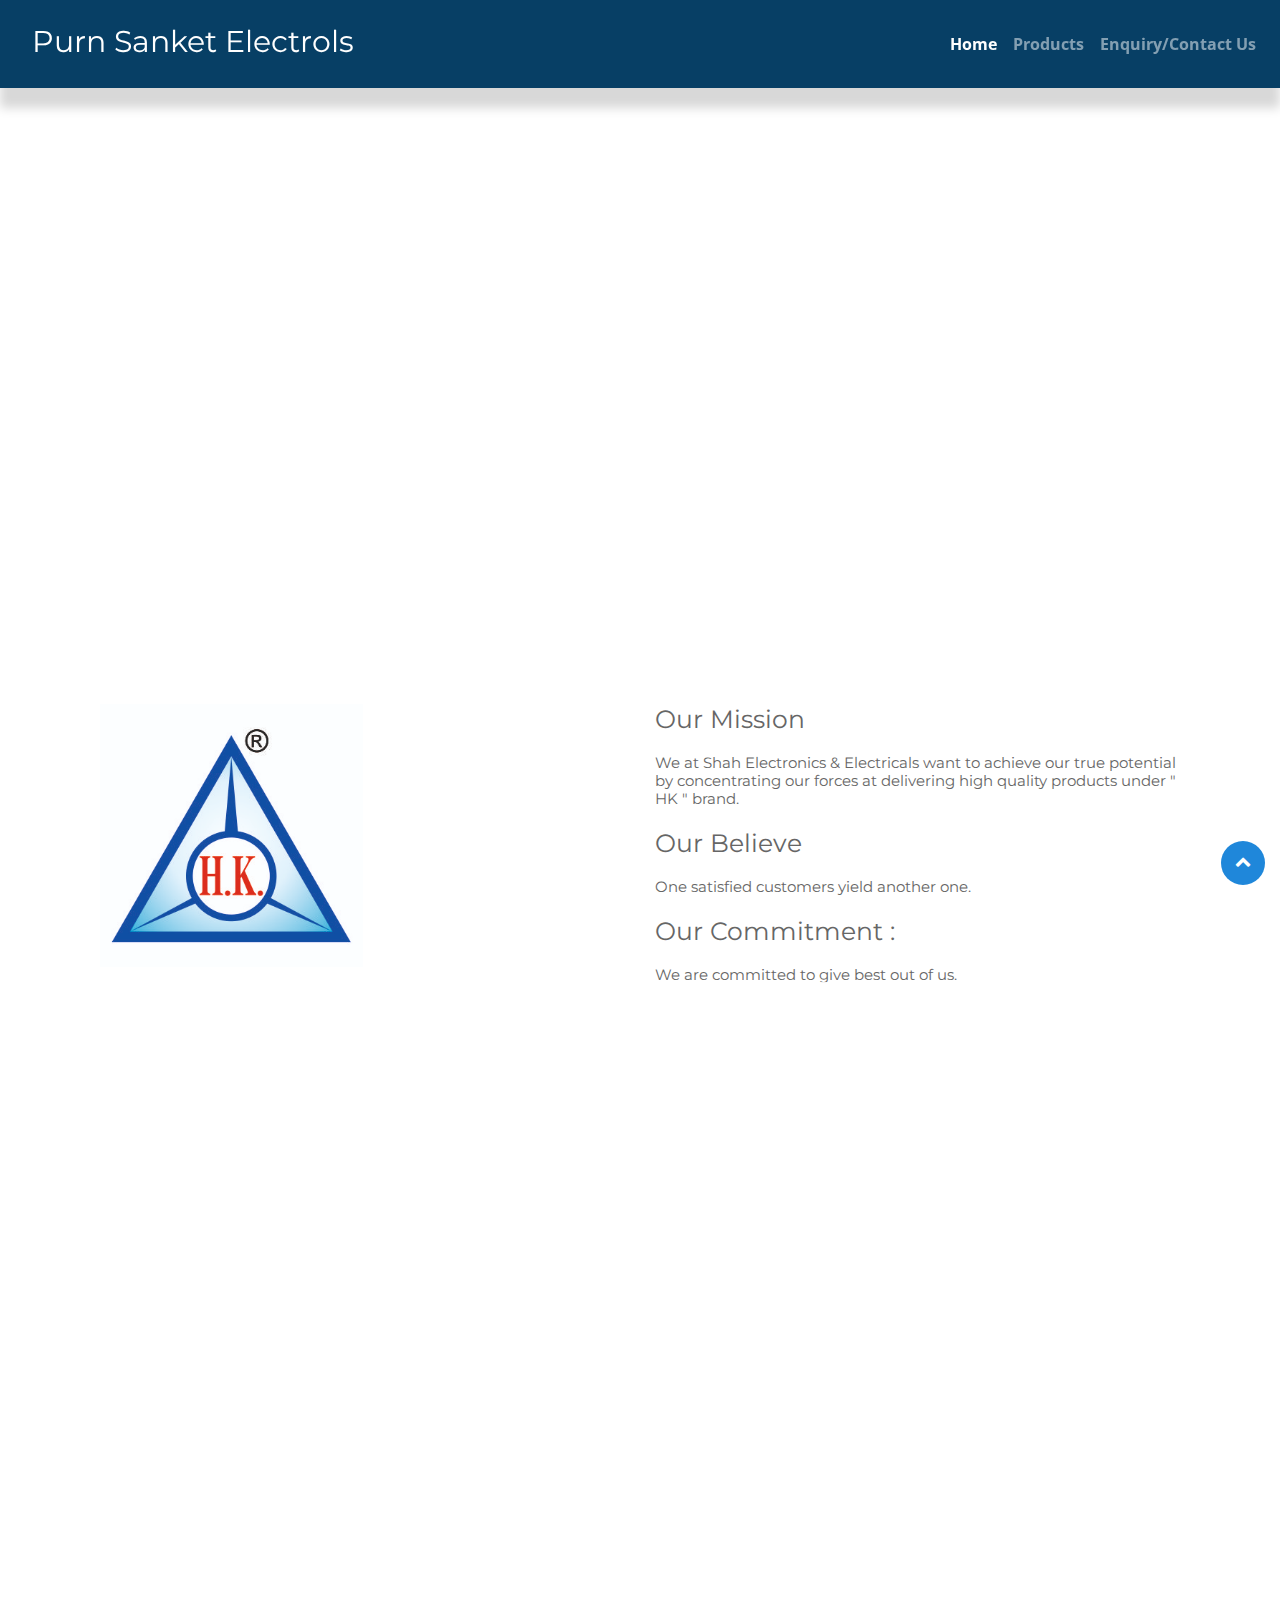
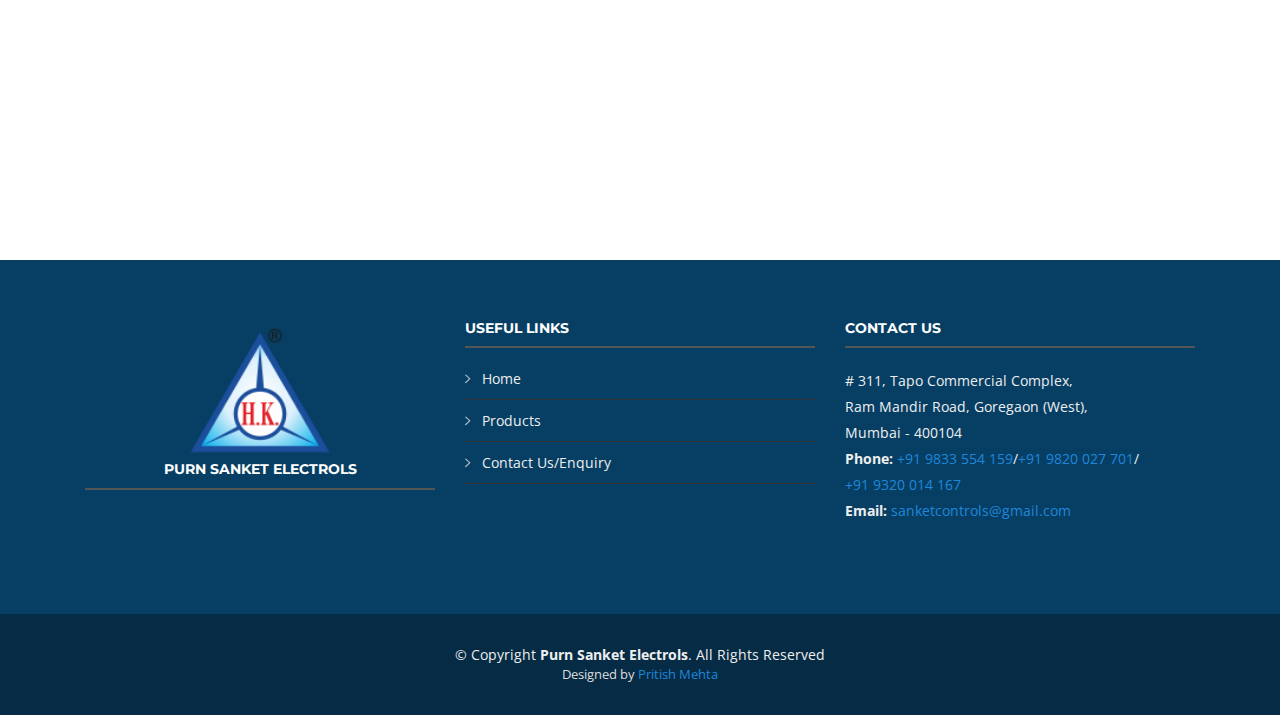
==== commit d2bde0cd: "Add files via upload" ====
--- a/index.html
+++ b/index.html
@@ -1,431 +1,455 @@
-<!DOCTYPE html>
-<html lang="en">
-<head>
-  <meta charset="utf-8">
-  <title>Purn Sanket Electrols</title>
-  <meta content="width=device-width, initial-scale=1.0" name="viewport">
-  <meta content="" name="keywords">
-  <meta content="" name="description">
-
-  <!-- Favicons -->
-  <link href="img/favicon.png" rel="icon">
-  <link href="img/apple-touch-icon.png" rel="apple-touch-icon">
-
-  <!-- Google Fonts -->
-  <link href="https://fonts.googleapis.com/css?family=Open+Sans:300,300i,400,400i,700,700i|Montserrat:300,400,500,700" rel="stylesheet">
-
-  <!-- Bootstrap CSS File -->
-  <link href="lib/bootstrap/css/bootstrap.min.css" rel="stylesheet">
-
-  <!-- Libraries CSS Files -->
-  <link href="lib/font-awesome/css/font-awesome.min.css" rel="stylesheet">
-  <link href="lib/animate/animate.min.css" rel="stylesheet">
-  <link href="lib/ionicons/css/ionicons.min.css" rel="stylesheet">
-  <link href="lib/owlcarousel/assets/owl.carousel.min.css" rel="stylesheet">
-  <link href="lib/lightbox/css/lightbox.min.css" rel="stylesheet">
-
-   
-  <!-- Main Stylesheet File -->
-  <link href="css/style.css" rel="stylesheet">
-
-  
-
-</head>
-
-<body>
-
-  <!--==========================
-    Header
-  ============================-->
- <nav class="navbar fixed-top navbar-expand-md custom-navbar navbar-dark">
-                         <img class="navbar-brand" src="img/HK Logo.png" id="logo_custom"><a href="index.html"><h2 style="padding-top: 5%; color: white; font-size: 185%;">Purn Sanket Electrols</h2></a>
-                            <button class="navbar-toggler navbar-toggler-right custom-toggler" type="button" data-toggle="collapse" data-target="#collapsibleNavbar">
-                                <span class="navbar-toggler-icon "></span>
-                            </button>
-                              <div class="collapse navbar-collapse " id="collapsibleNavbar">
-                                  <ul class="navbar-nav ml-auto ">
-                                    <li class="nav-item">
-                                        <a class="nav-link active" href="index.html"><b>Home</b></a>
-                                    </li>
-                                    <li class="nav-item">
-                                      <a class="nav-link" href="products.html"><b>Products</b></a>
-                                    </li>
-                                    <li class="nav-item">
-                                      <a class="nav-link" href="contactus.html"s><b>Enquiry/Contact Us</b></a>
-                                    </li>  
-                                  </ul>
-                              </div>  
-</nav>
-      <style>
-      .custom-navbar{box-shadow: 0px 20px 10px #D8D8D8; z-index:;background-color: #073F65;}
-.nav-link{color: #ffffff;}
-.custom-toggler.navbar-toggler {border-color: #ffffff;}
-.custom-toggler .navbar-toggler-icon{width: 18px!important;}
-.custom-toggler:hover{border-color: #989DA1; background-color:#eee;}
-.navbar-toggler-icon:hover{background-image: url("data:image/svg+xml;charset=utf8,%3Csvg viewBox='0 0 32 32' xmlns='http://www.w3.org/2000/svg'%3E%3Cpath stroke='rgba(255,255,255, 0.7)' stroke-width='2' stroke-linecap='round' stroke-miterlimit='10' d='M4 8h24M4 16h24M4 24h24'/%3E%3C/svg%3E");}#logo_custom{margin-top: -6sspx;}
-
-@media only screen and (min-device-width: 300px) {
-  #logo_custom { 
-     width: 0%;
-  }
-}
- @media only screen and (min-device-width: 1444px) {
-  #logo_custom {
-     width: 5%;
-  }
-}
- 
-   </style> 
-  
-  <main id="main">
-
-     
-      
-      <section class="mission">
-          <div class="container" style="padding-bottom: 15px;">
-              <div class="col-md-6 wow fadeInUp" style="float: right">
-              <h1 style="font-size: 25px;">Our Mission</h1>
-                  <h2 style="font-size: 15px;">We at Shah Electronics & Electricals want to achieve 
-                    our true potential by concentrating our forces at delivering 
-                      high quality products under " HK " brand.</h2>
-                <h1 style="font-size: 25px;">Our Believe</h1>
-                  <h2 style="font-size: 15px;">One satisfied customers yield another one.</h2>
-                <h1 style="font-size: 25px;">Our Commitment : </h1>
-                    <h2 style="font-size: 15px;">We are committed to give best out of us.</h2>
-                  
-              </div>
-          
-              <div class="col-md-6 wow fadeInUp float-image">
-              <img src="img/HK%20Logo.jpg" style="width: 50%;">
-              </div>
-              </div>
-         <style>
-@media only screen and (min-device-width: 300px) {
- .mission { 
-     padding-top: 55%;
-  }
-}
- @media only screen and (min-device-width: 1444px) {
-  .mission { 
-     padding-top: 10%;
-     padding-bottom: 50px;
-  }
-}
-</style>
-      </section>
-      
-
-
-<!--==========================
-      About Us Section
-    ============================-->
-    <section id="about" style="padding-top: 5px;">
-      <div class="container">
-
-
-        <div class="row about-cols">
-          
-            <div class="col-md-3 wow fadeInUp">
-            <div class="about-col">
-               <div class="container">
-        <div class="owl-carousel testimonials-carousel">
-
-          <div class="testimonial-item">
-            <img src="img/img/temp/TC1%20(6).jpg" class="testimonial-img" alt="">          
-          </div>
-
-          <div class="testimonial-item">
-            <img src="img/img/temp/TC1%20(7).jpg" class="testimonial-img" alt="">
-         </div>
-
-          <div class="testimonial-item">
-            <img src="img/img/temp/TC1%20(1).jpg" class="testimonial-img" alt="">
-           </div>
-
-          <div class="testimonial-item">
-            <img src="img/img/temp/TC1%20(37).jpg" class="testimonial-img" alt="">
-            </div>
-
-          <div class="testimonial-item">
-            <img src="img/img/temp/TC1%20(32).jpg" class="testimonial-img" alt="">
-           </div>
-            
-            <div class="testimonial-item">
-            <img src="img/img/temp/TC1%20(30).jpg" class="testimonial-img" alt="">
-           </div>
-            
-            
-            <div class="testimonial-item">
-            <img src="img/img/temp/TC1%20(28).jpg" class="testimonial-img" alt="">
-           </div>
-            
-            <div class="testimonial-item">
-            <img src="img/img/temp/TC1%20(29).jpg" class="testimonial-img" alt="">
-           </div>
-            
-            <div class="testimonial-item">
-            <img src="img/img/temp/TC1%20(25).jpg" class="testimonial-img" alt="">
-           </div>
-            
-            <div class="testimonial-item">
-            <img src="img/img/temp/probes/TC1%20(23).jpg" class="testimonial-img" alt="">
-           </div>
-            
-            <div class="testimonial-item">
-            <img src="img/img/temp/probes/TC1%20(22).jpg" class="testimonial-img" alt="">
-           </div>
-            
-            <div class="testimonial-item">
-            <img src="img/img/temp/probes/TC1%20(24).jpg" class="testimonial-img" alt="">
-           </div>
-
-        </div>
-
-      </div>
-              <h2 class="title"><a href="products.html">TEMP</a></h2>
-              <p>
-                Lorem ipsum dolor sit amet, consectetur elit, sed do eiusmod tempor ut labore et dolore magna aliqua. Ut enim ad minim veniam, quis nostrud exercitation ullamco laboris nisi ut aliquip ex ea commodo consequat.
-              </p>
-            </div>
-          </div>
-            
-            <div class="col-md-3 wow fadeInUp">
-            <div class="about-col">
-               <div class="container">
-        <div class="owl-carousel testimonials-carousel">
-
-          <div class="testimonial-item">
-            <img src="img/img/LLS/1_0000_Layer%2019.jpg" class="testimonial-img" alt="">          
-          </div>
-
-          <div class="testimonial-item">
-            <img src="img/img/LLS/1_0003_Layer%2015.jpg" class="testimonial-img" alt="">
-         </div>
-
-          <div class="testimonial-item">
-            <img src="img/img/LLS/1_0004_Layer%2014.jpg" class="testimonial-img" alt="">
-           </div>
-
-          <div class="testimonial-item">
-            <img src="img/img/LLS/1_0005_Layer%2013.jpg" class="testimonial-img" alt="">
-            </div>
-
-          <div class="testimonial-item">
-            <img src="img/img/LLS/1_0006_Layer%2012.jpg" class="testimonial-img" alt="">
-           </div>
-            
-            <div class="testimonial-item">
-            <img src="img/img/LLS/1_0011_Layer%207.jpg" class="testimonial-img" alt="">
-           </div>
-            
-            <div class="testimonial-item">
-            <img src="img/img/LLS/1_0012_Layer%206.jpg" class="testimonial-img" alt="">
-           </div>
-            
-            <div class="testimonial-item">
-            <img src="img/img/LLS/1_0013_Layer%205.jpg" class="testimonial-img" alt="">
-           </div>
-            
-            <div class="testimonial-item">
-            <img src="img/img/LLS/1_0014_Layer%204.jpg" class="testimonial-img" alt="">
-           </div>
-            
-            <div class="testimonial-item">
-            <img src="img/img/LLS/1_0016_Layer%202.jpg" class="testimonial-img" alt="">
-           </div>
-
-        </div>
-
-      </div>
-              <h2 class="title"><a href="products.html">LLS</a></h2>
-              <p>
-                Lorem ipsum dolor sit amet, consectetur elit, sed do eiusmod tempor ut labore et dolore magna aliqua. Ut enim ad minim veniam, quis nostrud exercitation ullamco laboris nisi ut aliquip ex ea commodo consequat.
-              </p>
-            </div>
-          </div>
-
-          <div class="col-md-3 wow fadeInUp">
-            <div class="about-col">
-               <div class="container">
-        <div class="owl-carousel testimonials-carousel">
-
-          <div class="testimonial-item">
-            <img src="img/img/HS/HS%20(3).jpg" class="testimonial-img" alt="">          
-          </div>
-
-          <div class="testimonial-item">
-            <img src="img/img/HS/HS%20(7).jpg" class="testimonial-img" alt="">
-         </div>
-
-          <div class="testimonial-item">
-            <img src="img/img/HS/HS%20(4).jpg" class="testimonial-img" alt="">
-           </div>
-
-          <div class="testimonial-item">
-            <img src="img/img/HS/HS%20(5).jpg" class="testimonial-img" alt="">
-            </div>
-            
-            <div class="testimonial-item">
-            <img src="img/img/HS/HS%20(10).jpg" class="testimonial-img" alt="">
-            </div>
-
-          <div class="testimonial-item">
-            <img src="img/img/BV/HV%20(1).jpg" class="testimonial-img" alt="">
-            </div>
-            
-            <div class="testimonial-item">
-            <img src="img/img/BV/HV%20(2).jpg" class="testimonial-img" alt="">
-            </div>
-            
-            <div class="testimonial-item">
-            <img src="img/img/BV/HV%20(3).jpg" class="testimonial-img" alt="">
-            </div>
-            
-            <div class="testimonial-item">
-            <img src="img/img/BV/HV%20(4).jpg" class="testimonial-img" alt="">
-            </div>
-            
-            <div class="testimonial-item">
-            <img src="img/img/BV/HV%20(5).jpg" class="testimonial-img" alt="">
-            </div>
-
-        </div>
-
-      </div>
-              <h2 class="title"><a href="products.html">HS & BV</a></h2>
-              <p>
-                Lorem ipsum dolor sit amet, consectetur elit, sed do eiusmod tempor ut labore et dolore magna aliqua. Ut enim ad minim veniam, quis nostrud exercitation ullamco laboris nisi ut aliquip ex ea commodo consequat.
-              </p>
-            </div>
-          </div>
-            
-          <div class="col-md-3 wow fadeInUp">
-            <div class="about-col">
-               <div class="container">
-        <div class="owl-carousel testimonials-carousel">
-
-          <div class="testimonial-item">
-            <img src="img/img/PA/A%20(1).jpg" class="testimonial-img" alt="">          
-          </div>
-
-          <div class="testimonial-item">
-            <img src="img/img/PA/A%20(18).jpg" class="testimonial-img" alt="">
-         </div>
-
-          <div class="testimonial-item">
-            <img src="img/img/PA/A%20(17).jpg" class="testimonial-img" alt="">
-           </div>
-
-          <div class="testimonial-item">
-            <img src="img/img/PA/A%20(6).jpg" class="testimonial-img" alt="">
-            </div>
-
-          <div class="testimonial-item">
-            <img src="img/img/PA/A%20(13).jpg" class="testimonial-img" alt="">
-           </div>
-
-             <div class="testimonial-item">
-            <img src="img/img/PA/A%20(12).jpg" class="testimonial-img" alt="">
-           </div>
-            
-             <div class="testimonial-item">
-            <img src="img/img/PA/A%20(7).jpg" class="testimonial-img" alt="">
-           </div>
-            
-             <div class="testimonial-item">
-            <img src="img/img/PA/A%20(9).jpg" class="testimonial-img" alt="">
-           </div>
-
-
-        </div>
-
-      </div>
-              <h2 class="title"><a href="products.html">Panel Accessory</a></h2>
-              <p>
-                Lorem ipsum dolor sit amet, consectetur elit, sed do eiusmod tempor ut labore et dolore magna aliqua. Ut enim ad minim veniam, quis nostrud exercitation ullamco laboris nisi ut aliquip ex ea commodo consequat.
-              </p>
-            </div>
-          </div>
-
-
-        </div>
-
-      </div>
-    </section><!-- #about -->
-
-  </main>
-  
-  <!--==========================
-    Footer
-  ============================-->
-  <footer id="footer">
-    <div class="footer-top">
-      <div class="container">
-        <div class="row">
-
-          <div class="col-lg-4 col-md-6 footer-info">
-                <center><img src="HK Logo.png" style="width: 60%"></center>
-              <h4><center>Purn Sanket Electrols</center></h4>
-          </div>
-
-          <div class="col-lg-4 col-md-6 footer-links">
-            <h4>Useful Links</h4>
-            <ul>
-              <li><i class="ion-ios-arrow-right"></i> <a href="#">Home</a></li>
-              <li><i class="ion-ios-arrow-right"></i> <a href="#">Products</a></li>
-              <li><i class="ion-ios-arrow-right"></i> <a href="#">Contact Us/Enquiry</a></li>
-            </ul>
-          </div>
-
-          <div class="col-lg-4 col-md-6 footer-contact">
-            <h4>Contact Us</h4>
-            <p>
-             # 311, Tapo Commercial Complex,<br>
-                Ram Mandir Road, Goregaon (West),<br>
-                Mumbai - 400104<br>
-              <strong>Phone: </strong><a href="tel:+919833554159">+91 9833 554 159</a>/<a href="tel:+919820027701">+91 9820 027 701</a>/<br><a href="tel:+919320014167">+91 9320 014 167</a><br> 
-                <strong>Email:</strong><a href="mailto:sanketcontrols@gmail.com"> sanketcontrols@gmail.com</a><br>
-            </p>
-
-          </div>
-
-
-        </div>
-      </div>
-    </div>
-
-    <div class="container">
-      <div class="copyright">
-        &copy; Copyright <strong>Purn Sanket Electrols</strong>. All Rights Reserved
-      </div>
-      <div class="credits">
-    
-        Designed by <a href="#">Pritish Mehta</a>
-      </div>
-    </div>
-  </footer><!-- #footer -->
-
-  <a href="#" class="back-to-top"><i class="fa fa-chevron-up"></i></a>
-
-  <!-- JavaScript Libraries -->
-  <script src="lib/jquery/jquery.min.js"></script>
-  <script src="lib/jquery/jquery-migrate.min.js"></script>
-  <script src="lib/bootstrap/js/bootstrap.bundle.min.js"></script>
-  <script src="lib/easing/easing.min.js"></script>
-  <script src="lib/superfish/hoverIntent.js"></script>
-  <script src="lib/superfish/superfish.min.js"></script>
-  <script src="lib/wow/wow.min.js"></script>
-  <script src="lib/waypoints/waypoints.min.js"></script>
-  <script src="lib/counterup/counterup.min.js"></script>
-  <script src="lib/owlcarousel/owl.carousel.min.js"></script>
-  <script src="lib/isotope/isotope.pkgd.min.js"></script>
-  <script src="lib/lightbox/js/lightbox.min.js"></script>
-  <script src="lib/touchSwipe/jquery.touchSwipe.min.js"></script>
-  <!-- Contact Form JavaScript File -->
-  <script src="contactform/contactform.js"></script>
-
-  <!-- Template Main Javascript File -->
-  <script src="js/main.js"></script>
-
-</body>
-</html>
+<!DOCTYPE html>
+<html lang="en">
+<head>
+  <meta charset="utf-8">
+  <title>Purn Sanket Electrols</title>
+  <meta content="width=device-width, initial-scale=1.0" name="viewport">
+  <meta content="" name="keywords">
+  <meta content="" name="description">
+
+  <!-- Favicons -->
+  <link href="img/favicon.png" rel="icon">
+  <link href="img/apple-touch-icon.png" rel="apple-touch-icon">
+
+  <!-- Google Fonts -->
+  <link href="https://fonts.googleapis.com/css?family=Open+Sans:300,300i,400,400i,700,700i|Montserrat:300,400,500,700" rel="stylesheet">
+
+  <!-- Bootstrap CSS File -->
+  <link href="lib/bootstrap/css/bootstrap.min.css" rel="stylesheet">
+
+  <!-- Libraries CSS Files -->
+  <link href="lib/font-awesome/css/font-awesome.min.css" rel="stylesheet">
+  <link href="lib/animate/animate.min.css" rel="stylesheet">
+  <link href="lib/ionicons/css/ionicons.min.css" rel="stylesheet">
+  <link href="lib/owlcarousel/assets/owl.carousel.min.css" rel="stylesheet">
+  <link href="lib/lightbox/css/lightbox.min.css" rel="stylesheet">
+
+
+  <!-- Main Stylesheet File -->
+  <link href="css/style.css" rel="stylesheet">
+
+
+
+</head>
+
+<body>
+
+  <!--==========================
+    Header
+  ============================-->
+ <nav class="navbar fixed-top navbar-expand-md custom-navbar navbar-dark">
+                         <img class="navbar-brand" src="img/HK Logo.png" id="logo_custom"><a href="index.html"><h2 style="padding-top: 5%; color: white; font-size: 185%;">Purn Sanket Electrols</h2></a>
+                            <button class="navbar-toggler navbar-toggler-right custom-toggler" type="button" data-toggle="collapse" data-target="#collapsibleNavbar">
+                                <span class="navbar-toggler-icon "></span>
+                            </button>
+                              <div class="collapse navbar-collapse " id="collapsibleNavbar">
+                                  <ul class="navbar-nav ml-auto ">
+                                    <li class="nav-item">
+                                        <a class="nav-link active" href="index.html"><b>Home</b></a>
+                                    </li>
+                                    <li class="nav-item">
+                                      <a class="nav-link" href="products.html"><b>Products</b></a>
+                                    </li>
+                                    <li class="nav-item">
+                                      <a class="nav-link" href="contactus.html"s><b>Enquiry/Contact Us</b></a>
+                                    </li>
+                                  </ul>
+                              </div>
+</nav>
+      <style>
+      .custom-navbar{box-shadow: 0px 20px 10px #D8D8D8; z-index:;background-color: #073F65;}
+.nav-link{color: #ffffff;}
+.custom-toggler.navbar-toggler {border-color: #ffffff;}
+.custom-toggler .navbar-toggler-icon{width: 18px!important;}
+.custom-toggler:hover{border-color: #989DA1; background-color:#eee;}
+.navbar-toggler-icon:hover{background-image: url("data:image/svg+xml;charset=utf8,%3Csvg viewBox='0 0 32 32' xmlns='http://www.w3.org/2000/svg'%3E%3Cpath stroke='rgba(255,255,255, 0.7)' stroke-width='2' stroke-linecap='round' stroke-miterlimit='10' d='M4 8h24M4 16h24M4 24h24'/%3E%3C/svg%3E");}#logo_custom{margin-top: -6sspx;}
+
+@media only screen and (min-device-width: 300px) {
+  #logo_custom {
+     width: 0%;
+  }
+}
+ @media only screen and (min-device-width: 1444px) {
+  #logo_custom {
+     width: 5%;
+  }
+}
+
+   </style>
+
+  <main id="main">
+
+
+
+      <section class="mission">
+          <div class="container" style="padding-bottom: 15px;">
+              <div class="col-md-6 wow fadeInUp" style="float: right">
+              <h1 style="font-size: 25px;">Our Mission</h1>
+                  <h2 style="font-size: 15px;">We at Shah Electronics & Electricals want to achieve
+                    our true potential by concentrating our forces at delivering
+                      high quality products under " HK " brand.</h2>
+                <h1 style="font-size: 25px;">Our Believe</h1>
+                  <h2 style="font-size: 15px;">One satisfied customers yield another one.</h2>
+                <h1 style="font-size: 25px;">Our Commitment : </h1>
+                    <h2 style="font-size: 15px;">We are committed to give best out of us.</h2>
+
+              </div>
+
+              <div class="col-md-6 wow fadeInUp float-image">
+              <img src="img/HK%20Logo.jpg" style="width: 50%;">
+              </div>
+              </div>
+         <style>
+@media only screen and (min-device-width: 300px) {
+ .mission {
+     padding-top: 55%;
+  }
+}
+ @media only screen and (min-device-width: 1444px) {
+  .mission {
+     padding-top: 10%;
+     padding-bottom: 50px;
+  }
+}
+</style>
+      </section>
+
+
+
+<!--==========================
+      About Us Section
+    ============================-->
+    <section id="about" style="padding-top: 5px;">
+      <div class="container">
+
+
+        <div class="row about-cols">
+
+            <div class="col-md-3 wow fadeInUp">
+            <div class="about-col">
+               <div class="container">
+        <div class="owl-carousel testimonials-carousel">
+
+          <div class="testimonial-item">
+            <img src="img/img/temp/TC1%20(6).jpg" class="testimonial-img" alt="">
+          </div>
+
+          <div class="testimonial-item">
+            <img src="img/img/temp/TC1%20(7).jpg" class="testimonial-img" alt="">
+         </div>
+
+          <div class="testimonial-item">
+            <img src="img/img/temp/TC1%20(1).jpg" class="testimonial-img" alt="">
+           </div>
+
+          <div class="testimonial-item">
+            <img src="img/img/temp/TC1%20(37).jpg" class="testimonial-img" alt="">
+            </div>
+
+          <div class="testimonial-item">
+            <img src="img/img/temp/TC1%20(32).jpg" class="testimonial-img" alt="">
+           </div>
+
+            <div class="testimonial-item">
+            <img src="img/img/temp/TC1%20(30).jpg" class="testimonial-img" alt="">
+           </div>
+
+
+            <div class="testimonial-item">
+            <img src="img/img/temp/TC1%20(28).jpg" class="testimonial-img" alt="">
+           </div>
+
+            <div class="testimonial-item">
+            <img src="img/img/temp/TC1%20(29).jpg" class="testimonial-img" alt="">
+           </div>
+
+            <div class="testimonial-item">
+            <img src="img/img/temp/TC1%20(25).jpg" class="testimonial-img" alt="">
+           </div>
+
+            <div class="testimonial-item">
+            <img src="img/img/temp/probes/TC1%20(23).jpg" class="testimonial-img" alt="">
+           </div>
+
+            <div class="testimonial-item">
+            <img src="img/img/temp/probes/TC1%20(22).jpg" class="testimonial-img" alt="">
+           </div>
+
+            <div class="testimonial-item">
+            <img src="img/img/temp/probes/TC1%20(24).jpg" class="testimonial-img" alt="">
+           </div>
+
+        </div>
+
+      </div>
+              <h2 class="title"><a href="products.html">TEMP</a></h2>
+              <p>
+			<ul>
+                		<li>High Temperature Sensors
+				<li>Low Temperature Sensors
+				<li>NTC Type
+				<li>PT-100
+				<li>J/(Flek)
+				<li>'K' /Cral
+			</ul>
+              </p>
+            </div>
+          </div>
+
+            <div class="col-md-3 wow fadeInUp">
+            <div class="about-col">
+               <div class="container">
+        <div class="owl-carousel testimonials-carousel">
+
+          <div class="testimonial-item">
+            <img src="img/img/LLS/1_0000_Layer%2019.jpg" class="testimonial-img" alt="">
+          </div>
+
+          <div class="testimonial-item">
+            <img src="img/img/LLS/1_0003_Layer%2015.jpg" class="testimonial-img" alt="">
+         </div>
+
+          <div class="testimonial-item">
+            <img src="img/img/LLS/1_0004_Layer%2014.jpg" class="testimonial-img" alt="">
+           </div>
+
+          <div class="testimonial-item">
+            <img src="img/img/LLS/1_0005_Layer%2013.jpg" class="testimonial-img" alt="">
+            </div>
+
+          <div class="testimonial-item">
+            <img src="img/img/LLS/1_0006_Layer%2012.jpg" class="testimonial-img" alt="">
+           </div>
+
+            <div class="testimonial-item">
+            <img src="img/img/LLS/1_0011_Layer%207.jpg" class="testimonial-img" alt="">
+           </div>
+
+            <div class="testimonial-item">
+            <img src="img/img/LLS/1_0012_Layer%206.jpg" class="testimonial-img" alt="">
+           </div>
+
+            <div class="testimonial-item">
+            <img src="img/img/LLS/1_0013_Layer%205.jpg" class="testimonial-img" alt="">
+           </div>
+
+            <div class="testimonial-item">
+            <img src="img/img/LLS/1_0014_Layer%204.jpg" class="testimonial-img" alt="">
+           </div>
+
+            <div class="testimonial-item">
+            <img src="img/img/LLS/1_0016_Layer%202.jpg" class="testimonial-img" alt="">
+           </div>
+
+        </div>
+
+      </div>
+              <h2 class="title"><a href="products.html">LLS</a></h2>
+              <p>
+			<ul>
+                		<li>Horizontal Float Switch
+				<li>Vertical FLoat Switch
+				<li>Multi Level Float Switch
+				<li>Side Arm Indicator with FLoat Switch
+				<li>Top Mount FLoat Switch
+			</ul>
+
+              </p>
+            </div>
+          </div>
+
+          <div class="col-md-3 wow fadeInUp">
+            <div class="about-col">
+               <div class="container">
+        <div class="owl-carousel testimonials-carousel">
+
+          <div class="testimonial-item">
+            <img src="img/img/HS/HS%20(3).jpg" class="testimonial-img" alt="">
+          </div>
+
+          <div class="testimonial-item">
+            <img src="img/img/HS/HS%20(7).jpg" class="testimonial-img" alt="">
+         </div>
+
+          <div class="testimonial-item">
+            <img src="img/img/HS/HS%20(4).jpg" class="testimonial-img" alt="">
+           </div>
+
+          <div class="testimonial-item">
+            <img src="img/img/HS/HS%20(5).jpg" class="testimonial-img" alt="">
+            </div>
+
+            <div class="testimonial-item">
+            <img src="img/img/HS/HS%20(10).jpg" class="testimonial-img" alt="">
+            </div>
+
+          <div class="testimonial-item">
+            <img src="img/img/BV/HV%20(1).jpg" class="testimonial-img" alt="">
+            </div>
+
+            <div class="testimonial-item">
+            <img src="img/img/BV/HV%20(2).jpg" class="testimonial-img" alt="">
+            </div>
+
+            <div class="testimonial-item">
+            <img src="img/img/BV/HV%20(3).jpg" class="testimonial-img" alt="">
+            </div>
+
+            <div class="testimonial-item">
+            <img src="img/img/BV/HV%20(4).jpg" class="testimonial-img" alt="">
+            </div>
+
+            <div class="testimonial-item">
+            <img src="img/img/BV/HV%20(5).jpg" class="testimonial-img" alt="">
+            </div>
+
+        </div>
+
+      </div>
+              <h2 class="title"><a href="products.html">Ball Valve</a></h2>
+              <p>
+                <ul>
+                  <li>Brass Forging & SS
+          				<li>Ball Vlaves & Aluminium Alloy
+          				<li>Heat Sink
+          			</ul>
+              </p>
+            </div>
+          </div>
+
+          <div class="col-md-3 wow fadeInUp">
+            <div class="about-col">
+               <div class="container">
+        <div class="owl-carousel testimonials-carousel">
+
+          <div class="testimonial-item">
+            <img src="img/img/PA/A%20(1).jpg" class="testimonial-img" alt="">
+          </div>
+
+          <div class="testimonial-item">
+            <img src="img/img/PA/A%20(18).jpg" class="testimonial-img" alt="">
+         </div>
+
+          <div class="testimonial-item">
+            <img src="img/img/PA/A%20(17).jpg" class="testimonial-img" alt="">
+           </div>
+
+          <div class="testimonial-item">
+            <img src="img/img/PA/A%20(6).jpg" class="testimonial-img" alt="">
+            </div>
+
+          <div class="testimonial-item">
+            <img src="img/img/PA/A%20(13).jpg" class="testimonial-img" alt="">
+           </div>
+
+             <div class="testimonial-item">
+            <img src="img/img/PA/A%20(12).jpg" class="testimonial-img" alt="">
+           </div>
+
+             <div class="testimonial-item">
+            <img src="img/img/PA/A%20(7).jpg" class="testimonial-img" alt="">
+           </div>
+
+             <div class="testimonial-item">
+            <img src="img/img/PA/A%20(9).jpg" class="testimonial-img" alt="">
+           </div>
+
+
+        </div>
+
+      </div>
+              <h2 class="title"><a href="products.html">Panel Accessory</a></h2>
+              <p>
+                <ul>
+                  <li>Neon Lamp Indicator
+                  <li>LED Indicator
+                  <li>Rocker Switch
+                  <li>Toggle Switch
+                  <li>Fuse Holder
+                </ul>
+              </p>
+            </div>
+          </div>
+
+
+        </div>
+
+      </div>
+    </section><!-- #about -->
+
+  </main>
+
+  <!--==========================
+    Footer
+  ============================-->
+  <footer id="footer">
+    <div class="footer-top">
+      <div class="container">
+        <div class="row">
+
+          <div class="col-lg-4 col-md-6 footer-info">
+                <center><img src="HK Logo.png" style="width: 60%"></center>
+              <h4><center>Purn Sanket Electrols</center></h4>
+          </div>
+
+          <div class="col-lg-4 col-md-6 footer-links">
+            <h4>Useful Links</h4>
+            <ul>
+              <li><i class="ion-ios-arrow-right"></i> <a href="#">Home</a></li>
+              <li><i class="ion-ios-arrow-right"></i> <a href="#">Products</a></li>
+              <li><i class="ion-ios-arrow-right"></i> <a href="#">Contact Us/Enquiry</a></li>
+            </ul>
+          </div>
+
+          <div class="col-lg-4 col-md-6 footer-contact">
+            <h4>Contact Us</h4>
+            <p>
+             # 311, Tapo Commercial Complex,<br>
+                Ram Mandir Road, Goregaon (West),<br>
+                Mumbai - 400104<br>
+              <strong>Phone: </strong><a href="tel:+919833554159">+91 9833 554 159</a>/<a href="tel:+919820027701">+91 9820 027 701</a>/<br><a href="tel:+919320014167">+91 9320 014 167</a><br>
+                <strong>Email:</strong><a href="mailto:sanketcontrols@gmail.com"> sanketcontrols@gmail.com</a><br>
+            </p>
+
+          </div>
+
+
+        </div>
+      </div>
+    </div>
+
+    <div class="container">
+      <div class="copyright">
+        &copy; Copyright <strong>Purn Sanket Electrols</strong>. All Rights Reserved
+      </div>
+      <div class="credits">
+
+        Designed by <a href="#">Pritish Mehta</a>
+      </div>
+    </div>
+  </footer><!-- #footer -->
+
+  <a href="#" class="back-to-top"><i class="fa fa-chevron-up"></i></a>
+
+  <!-- JavaScript Libraries -->
+  <script src="lib/jquery/jquery.min.js"></script>
+  <script src="lib/jquery/jquery-migrate.min.js"></script>
+  <script src="lib/bootstrap/js/bootstrap.bundle.min.js"></script>
+  <script src="lib/easing/easing.min.js"></script>
+  <script src="lib/superfish/hoverIntent.js"></script>
+  <script src="lib/superfish/superfish.min.js"></script>
+  <script src="lib/wow/wow.min.js"></script>
+  <script src="lib/waypoints/waypoints.min.js"></script>
+  <script src="lib/counterup/counterup.min.js"></script>
+  <script src="lib/owlcarousel/owl.carousel.min.js"></script>
+  <script src="lib/isotope/isotope.pkgd.min.js"></script>
+  <script src="lib/lightbox/js/lightbox.min.js"></script>
+  <script src="lib/touchSwipe/jquery.touchSwipe.min.js"></script>
+  <!-- Contact Form JavaScript File -->
+  <script src="contactform/contactform.js"></script>
+
+  <!-- Template Main Javascript File -->
+  <script src="js/main.js"></script>
+
+</body>
+</html>
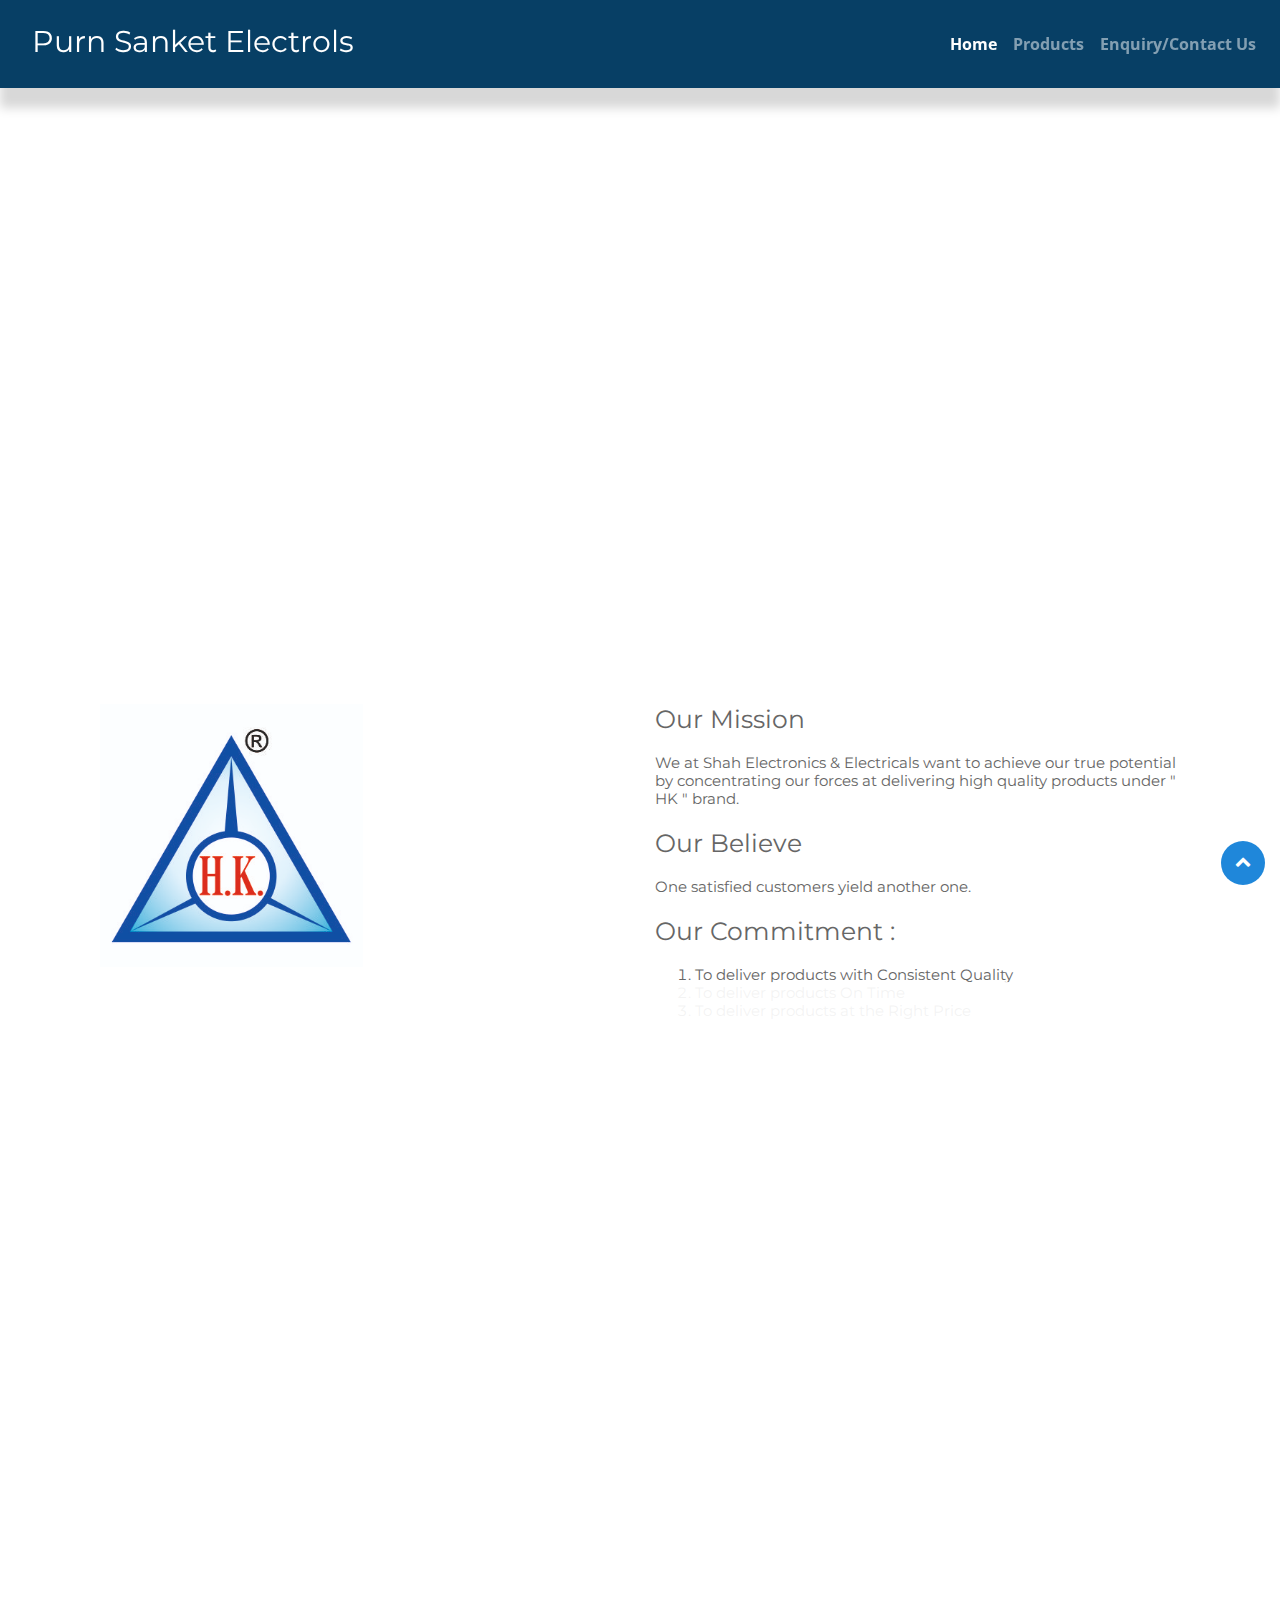
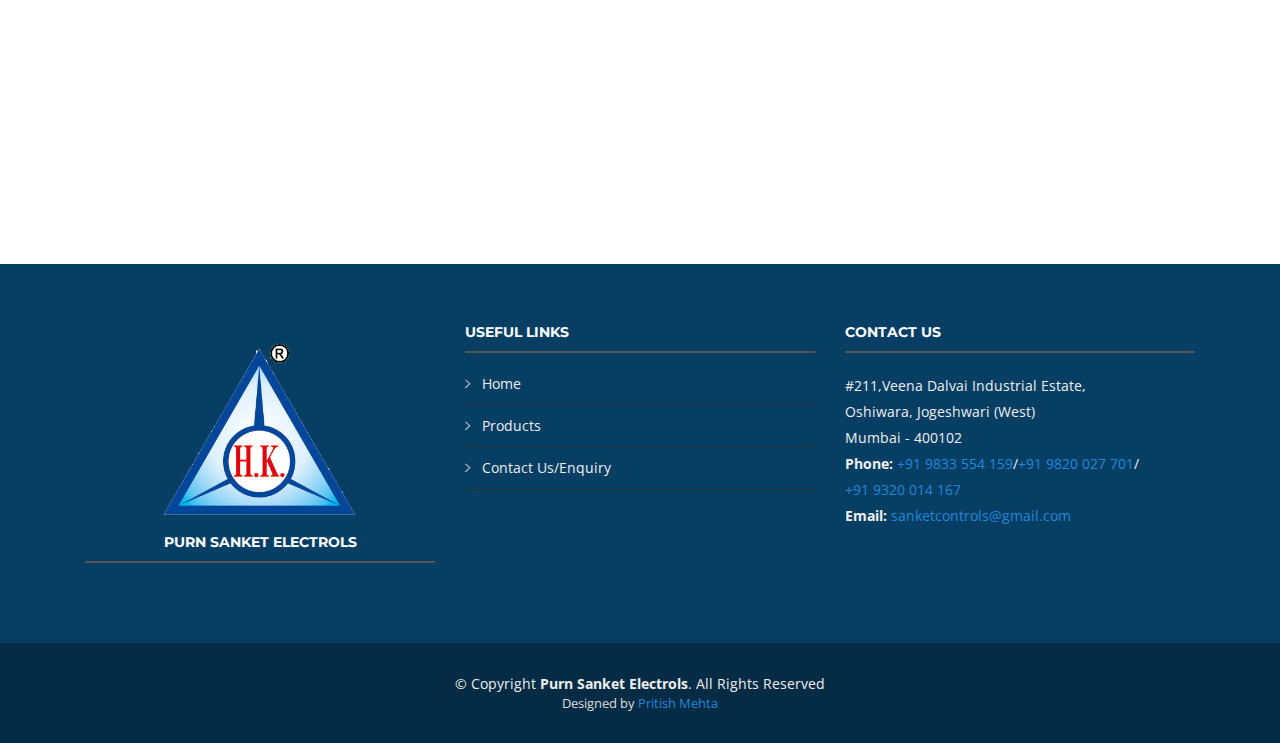
==== commit b967810f: "minor changes 2" ====
--- a/index.html
+++ b/index.html
@@ -24,11 +24,11 @@
   <link href="lib/owlcarousel/assets/owl.carousel.min.css" rel="stylesheet">
   <link href="lib/lightbox/css/lightbox.min.css" rel="stylesheet">
 
-
+   
   <!-- Main Stylesheet File -->
   <link href="css/style.css" rel="stylesheet">
 
-
+  
 
 </head>
 
@@ -51,10 +51,10 @@
                                       <a class="nav-link" href="products.html"><b>Products</b></a>
                                     </li>
                                     <li class="nav-item">
-                                      <a class="nav-link" href="contactus.html"s><b>Enquiry/Contact Us</b></a>
-                                    </li>
+                                      <a class="nav-link" href="contactus.html"><b>Enquiry/Contact Us</b></a>
+                                    </li>  
                                   </ul>
-                              </div>
+                              </div>  
 </nav>
       <style>
       .custom-navbar{box-shadow: 0px 20px 10px #D8D8D8; z-index:;background-color: #073F65;}
@@ -65,7 +65,7 @@
 .navbar-toggler-icon:hover{background-image: url("data:image/svg+xml;charset=utf8,%3Csvg viewBox='0 0 32 32' xmlns='http://www.w3.org/2000/svg'%3E%3Cpath stroke='rgba(255,255,255, 0.7)' stroke-width='2' stroke-linecap='round' stroke-miterlimit='10' d='M4 8h24M4 16h24M4 24h24'/%3E%3C/svg%3E");}#logo_custom{margin-top: -6sspx;}
 
 @media only screen and (min-device-width: 300px) {
-  #logo_custom {
+  #logo_custom { 
      width: 0%;
   }
 }
@@ -74,46 +74,50 @@
      width: 5%;
   }
 }
-
-   </style>
-
+ 
+   </style> 
+  
   <main id="main">
 
-
-
+     
+      
       <section class="mission">
           <div class="container" style="padding-bottom: 15px;">
               <div class="col-md-6 wow fadeInUp" style="float: right">
               <h1 style="font-size: 25px;">Our Mission</h1>
-                  <h2 style="font-size: 15px;">We at Shah Electronics & Electricals want to achieve
-                    our true potential by concentrating our forces at delivering
+                  <h2 style="font-size: 15px;">We at Shah Electronics & Electricals want to achieve 
+                    our true potential by concentrating our forces at delivering 
                       high quality products under " HK " brand.</h2>
                 <h1 style="font-size: 25px;">Our Believe</h1>
                   <h2 style="font-size: 15px;">One satisfied customers yield another one.</h2>
                 <h1 style="font-size: 25px;">Our Commitment : </h1>
-                    <h2 style="font-size: 15px;">We are committed to give best out of us.</h2>
-
+                    <h2 style="font-size: 15px;"><ol>
+                      <li>To deliver products with Consistent Quality</li>
+                        <li>To deliver products On Time</li>
+                          <li>To deliver products at the Right Price</li>
+                      </ol></h2>
+                  
               </div>
-
+          
               <div class="col-md-6 wow fadeInUp float-image">
               <img src="img/HK%20Logo.jpg" style="width: 50%;">
               </div>
               </div>
          <style>
 @media only screen and (min-device-width: 300px) {
- .mission {
+ .mission { 
      padding-top: 55%;
   }
 }
  @media only screen and (min-device-width: 1444px) {
-  .mission {
+  .mission { 
      padding-top: 10%;
      padding-bottom: 50px;
   }
 }
 </style>
       </section>
-
+      
 
 
 <!--==========================
@@ -124,14 +128,14 @@
 
 
         <div class="row about-cols">
-
+          
             <div class="col-md-3 wow fadeInUp">
             <div class="about-col">
                <div class="container">
         <div class="owl-carousel testimonials-carousel">
 
           <div class="testimonial-item">
-            <img src="img/img/temp/TC1%20(6).jpg" class="testimonial-img" alt="">
+            <img src="img/img/temp/TC1%20(6).jpg" class="testimonial-img" alt="">          
           </div>
 
           <div class="testimonial-item">
@@ -149,32 +153,32 @@
           <div class="testimonial-item">
             <img src="img/img/temp/TC1%20(32).jpg" class="testimonial-img" alt="">
            </div>
-
+            
             <div class="testimonial-item">
             <img src="img/img/temp/TC1%20(30).jpg" class="testimonial-img" alt="">
            </div>
-
-
+            
+            
             <div class="testimonial-item">
             <img src="img/img/temp/TC1%20(28).jpg" class="testimonial-img" alt="">
            </div>
-
+            
             <div class="testimonial-item">
             <img src="img/img/temp/TC1%20(29).jpg" class="testimonial-img" alt="">
            </div>
-
+            
             <div class="testimonial-item">
             <img src="img/img/temp/TC1%20(25).jpg" class="testimonial-img" alt="">
            </div>
-
+            
             <div class="testimonial-item">
             <img src="img/img/temp/probes/TC1%20(23).jpg" class="testimonial-img" alt="">
            </div>
-
+            
             <div class="testimonial-item">
             <img src="img/img/temp/probes/TC1%20(22).jpg" class="testimonial-img" alt="">
            </div>
-
+            
             <div class="testimonial-item">
             <img src="img/img/temp/probes/TC1%20(24).jpg" class="testimonial-img" alt="">
            </div>
@@ -182,78 +186,72 @@
         </div>
 
       </div>
-              <h2 class="title"><a href="products.html">TEMP</a></h2>
+              <h2 class="title"><a href="products.html">Temperature Sensors</a></h2>
               <p>
-			<ul>
-                		<li>High Temperature Sensors
-				<li>Low Temperature Sensors
-				<li>NTC Type
-				<li>PT-100
-				<li>J/(Flek)
-				<li>'K' /Cral
-			</ul>
+                We manufacture sensors for an entire range from -100 to +1500 Deg C
+                <ol>
+                  <li>PT-100 / PT-1000 Sensors</li>
+                  <li>Thermocouple Sensors</li>
+                  <li>High Temp Thermocouple Sensors</li>
+                  <li>MI Sensors</li>
+                  <li>Handheld Probes</li>
+                  <li>NTC / IC Based Sensors</li>
+                </ol>
               </p>
             </div>
           </div>
-
+            
             <div class="col-md-3 wow fadeInUp">
             <div class="about-col">
                <div class="container">
         <div class="owl-carousel testimonials-carousel">
 
           <div class="testimonial-item">
-            <img src="img/img/LLS/1_0000_Layer%2019.jpg" class="testimonial-img" alt="">
-          </div>
-
-          <div class="testimonial-item">
-            <img src="img/img/LLS/1_0003_Layer%2015.jpg" class="testimonial-img" alt="">
+            <img src="img/img/LLS/_0000_Layer 19.jpg" class="testimonial-img" alt="">          
+          </div>
+
+          <div class="testimonial-item">
+            <img src="img/img/LLS/_0003_Layer 16.jpg" class="testimonial-img" alt="">
          </div>
 
           <div class="testimonial-item">
-            <img src="img/img/LLS/1_0004_Layer%2014.jpg" class="testimonial-img" alt="">
-           </div>
-
-          <div class="testimonial-item">
-            <img src="img/img/LLS/1_0005_Layer%2013.jpg" class="testimonial-img" alt="">
-            </div>
-
-          <div class="testimonial-item">
-            <img src="img/img/LLS/1_0006_Layer%2012.jpg" class="testimonial-img" alt="">
-           </div>
-
-            <div class="testimonial-item">
-            <img src="img/img/LLS/1_0011_Layer%207.jpg" class="testimonial-img" alt="">
-           </div>
-
-            <div class="testimonial-item">
-            <img src="img/img/LLS/1_0012_Layer%206.jpg" class="testimonial-img" alt="">
-           </div>
-
-            <div class="testimonial-item">
-            <img src="img/img/LLS/1_0013_Layer%205.jpg" class="testimonial-img" alt="">
-           </div>
-
-            <div class="testimonial-item">
-            <img src="img/img/LLS/1_0014_Layer%204.jpg" class="testimonial-img" alt="">
-           </div>
-
-            <div class="testimonial-item">
-            <img src="img/img/LLS/1_0016_Layer%202.jpg" class="testimonial-img" alt="">
-           </div>
-
-        </div>
-
-      </div>
-              <h2 class="title"><a href="products.html">LLS</a></h2>
+            <img src="img/img/LLS/_0004_Layer 15.jpg" class="testimonial-img" alt="">
+           </div>
+
+          <div class="testimonial-item">
+            <img src="img/img/LLS/_0005_Layer 14.jpg" class="testimonial-img" alt="">
+            </div>
+
+          <div class="testimonial-item">
+            <img src="img/img/LLS/_0006_Layer 13.jpg" class="testimonial-img" alt="">
+           </div>
+            
+            <div class="testimonial-item">
+            <img src="img/img/LLS/_0011_Layer 8.jpg" class="testimonial-img" alt="">
+           </div>
+            
+            <div class="testimonial-item">
+            <img src="img/img/LLS/_0012_Layer 7.jpg" class="testimonial-img" alt="">
+           </div>
+            
+            <div class="testimonial-item">
+            <img src="img/img/LLS/_0013_Layer 6.jpg" class="testimonial-img" alt="">
+           </div>
+            
+            <div class="testimonial-item">
+            <img src="img/img/LLS/_0014_Layer 5.jpg" class="testimonial-img" alt="">
+           </div>
+            
+            <div class="testimonial-item">
+            <img src="img/img/LLS/_0016_Layer 3.jpg" class="testimonial-img" alt="">
+           </div>
+
+        </div>
+
+      </div>
+              <h2 class="title"><a href="products.html">Magnetic Level Switches</a></h2>
               <p>
-			<ul>
-                		<li>Horizontal Float Switch
-				<li>Vertical FLoat Switch
-				<li>Multi Level Float Switch
-				<li>Side Arm Indicator with FLoat Switch
-				<li>Top Mount FLoat Switch
-			</ul>
-
+                We manufacture an entire range of Magnetic Level Switching Solution. We have vast range of standard products to select from , also cater to customized solutions based on customer requirements.
               </p>
             </div>
           </div>
@@ -264,7 +262,7 @@
         <div class="owl-carousel testimonials-carousel">
 
           <div class="testimonial-item">
-            <img src="img/img/HS/HS%20(3).jpg" class="testimonial-img" alt="">
+            <img src="img/img/HS/HS%20(3).jpg" class="testimonial-img" alt="">          
           </div>
 
           <div class="testimonial-item">
@@ -278,7 +276,7 @@
           <div class="testimonial-item">
             <img src="img/img/HS/HS%20(5).jpg" class="testimonial-img" alt="">
             </div>
-
+            
             <div class="testimonial-item">
             <img src="img/img/HS/HS%20(10).jpg" class="testimonial-img" alt="">
             </div>
@@ -286,19 +284,19 @@
           <div class="testimonial-item">
             <img src="img/img/BV/HV%20(1).jpg" class="testimonial-img" alt="">
             </div>
-
+            
             <div class="testimonial-item">
             <img src="img/img/BV/HV%20(2).jpg" class="testimonial-img" alt="">
             </div>
-
+            
             <div class="testimonial-item">
             <img src="img/img/BV/HV%20(3).jpg" class="testimonial-img" alt="">
             </div>
-
+            
             <div class="testimonial-item">
             <img src="img/img/BV/HV%20(4).jpg" class="testimonial-img" alt="">
             </div>
-
+            
             <div class="testimonial-item">
             <img src="img/img/BV/HV%20(5).jpg" class="testimonial-img" alt="">
             </div>
@@ -306,24 +304,30 @@
         </div>
 
       </div>
-              <h2 class="title"><a href="products.html">Ball Valve</a></h2>
+              <h2 class="title"><a href="products.html">Panel Accessories</a></h2>
               <p>
-                <ul>
-                  <li>Brass Forging & SS
-          				<li>Ball Vlaves & Aluminium Alloy
-          				<li>Heat Sink
-          			</ul>
+                We manufacture:
+                <ol>
+                  <li>Neon Lamp Panel Indicators</li>
+                  <li>LED Panel Indicators</li>
+                  <li>Solid State relay</li>
+                  <li>Rocker Switch</li>
+                  <li>Toggles Switch</li>
+                  <li>Cables for Panel Wiring (Fiberglass / PVC / Teflon)</li>
+                  <li>Fuse Holder</li>
+                </ol>
+                <br>
               </p>
             </div>
           </div>
-
+            
           <div class="col-md-3 wow fadeInUp">
             <div class="about-col">
                <div class="container">
         <div class="owl-carousel testimonials-carousel">
 
           <div class="testimonial-item">
-            <img src="img/img/PA/A%20(1).jpg" class="testimonial-img" alt="">
+            <img src="img/img/PA/A%20(1).jpg" class="testimonial-img" alt="">          
           </div>
 
           <div class="testimonial-item">
@@ -345,11 +349,11 @@
              <div class="testimonial-item">
             <img src="img/img/PA/A%20(12).jpg" class="testimonial-img" alt="">
            </div>
-
+            
              <div class="testimonial-item">
             <img src="img/img/PA/A%20(7).jpg" class="testimonial-img" alt="">
            </div>
-
+            
              <div class="testimonial-item">
             <img src="img/img/PA/A%20(9).jpg" class="testimonial-img" alt="">
            </div>
@@ -358,15 +362,14 @@
         </div>
 
       </div>
-              <h2 class="title"><a href="products.html">Panel Accessory</a></h2>
+              <h2 class="title"><a href="products.html">Other Accessory</a></h2>
               <p>
-                <ul>
-                  <li>Neon Lamp Indicator
-                  <li>LED Indicator
-                  <li>Rocker Switch
-                  <li>Toggle Switch
-                  <li>Fuse Holder
-                </ul>
+                We can supply following products based on customer requirements
+                <ol>
+                  <li>Brass Forging Ball Valve</li>
+                  <li>Aluminium Heat Sinks</li>
+                </ol>
+                <br><br><br>
               </p>
             </div>
           </div>
@@ -378,7 +381,7 @@
     </section><!-- #about -->
 
   </main>
-
+  
   <!--==========================
     Footer
   ============================-->
@@ -388,7 +391,7 @@
         <div class="row">
 
           <div class="col-lg-4 col-md-6 footer-info">
-                <center><img src="HK Logo.png" style="width: 60%"></center>
+                <center><img src="img/HK Logo.png" style="width: 60%"></center>
               <h4><center>Purn Sanket Electrols</center></h4>
           </div>
 
@@ -404,10 +407,8 @@
           <div class="col-lg-4 col-md-6 footer-contact">
             <h4>Contact Us</h4>
             <p>
-             # 311, Tapo Commercial Complex,<br>
-                Ram Mandir Road, Goregaon (West),<br>
-                Mumbai - 400104<br>
-              <strong>Phone: </strong><a href="tel:+919833554159">+91 9833 554 159</a>/<a href="tel:+919820027701">+91 9820 027 701</a>/<br><a href="tel:+919320014167">+91 9320 014 167</a><br>
+             #211,Veena Dalvai Industrial Estate,<br> Oshiwara, Jogeshwari (West)<br> Mumbai - 400102 <br>
+              <strong>Phone: </strong><a href="tel:+919833554159">+91 9833 554 159</a>/<a href="tel:+919820027701">+91 9820 027 701</a>/<br><a href="tel:+919320014167">+91 9320 014 167</a><br> 
                 <strong>Email:</strong><a href="mailto:sanketcontrols@gmail.com"> sanketcontrols@gmail.com</a><br>
             </p>
 
@@ -423,7 +424,7 @@
         &copy; Copyright <strong>Purn Sanket Electrols</strong>. All Rights Reserved
       </div>
       <div class="credits">
-
+    
         Designed by <a href="#">Pritish Mehta</a>
       </div>
     </div>
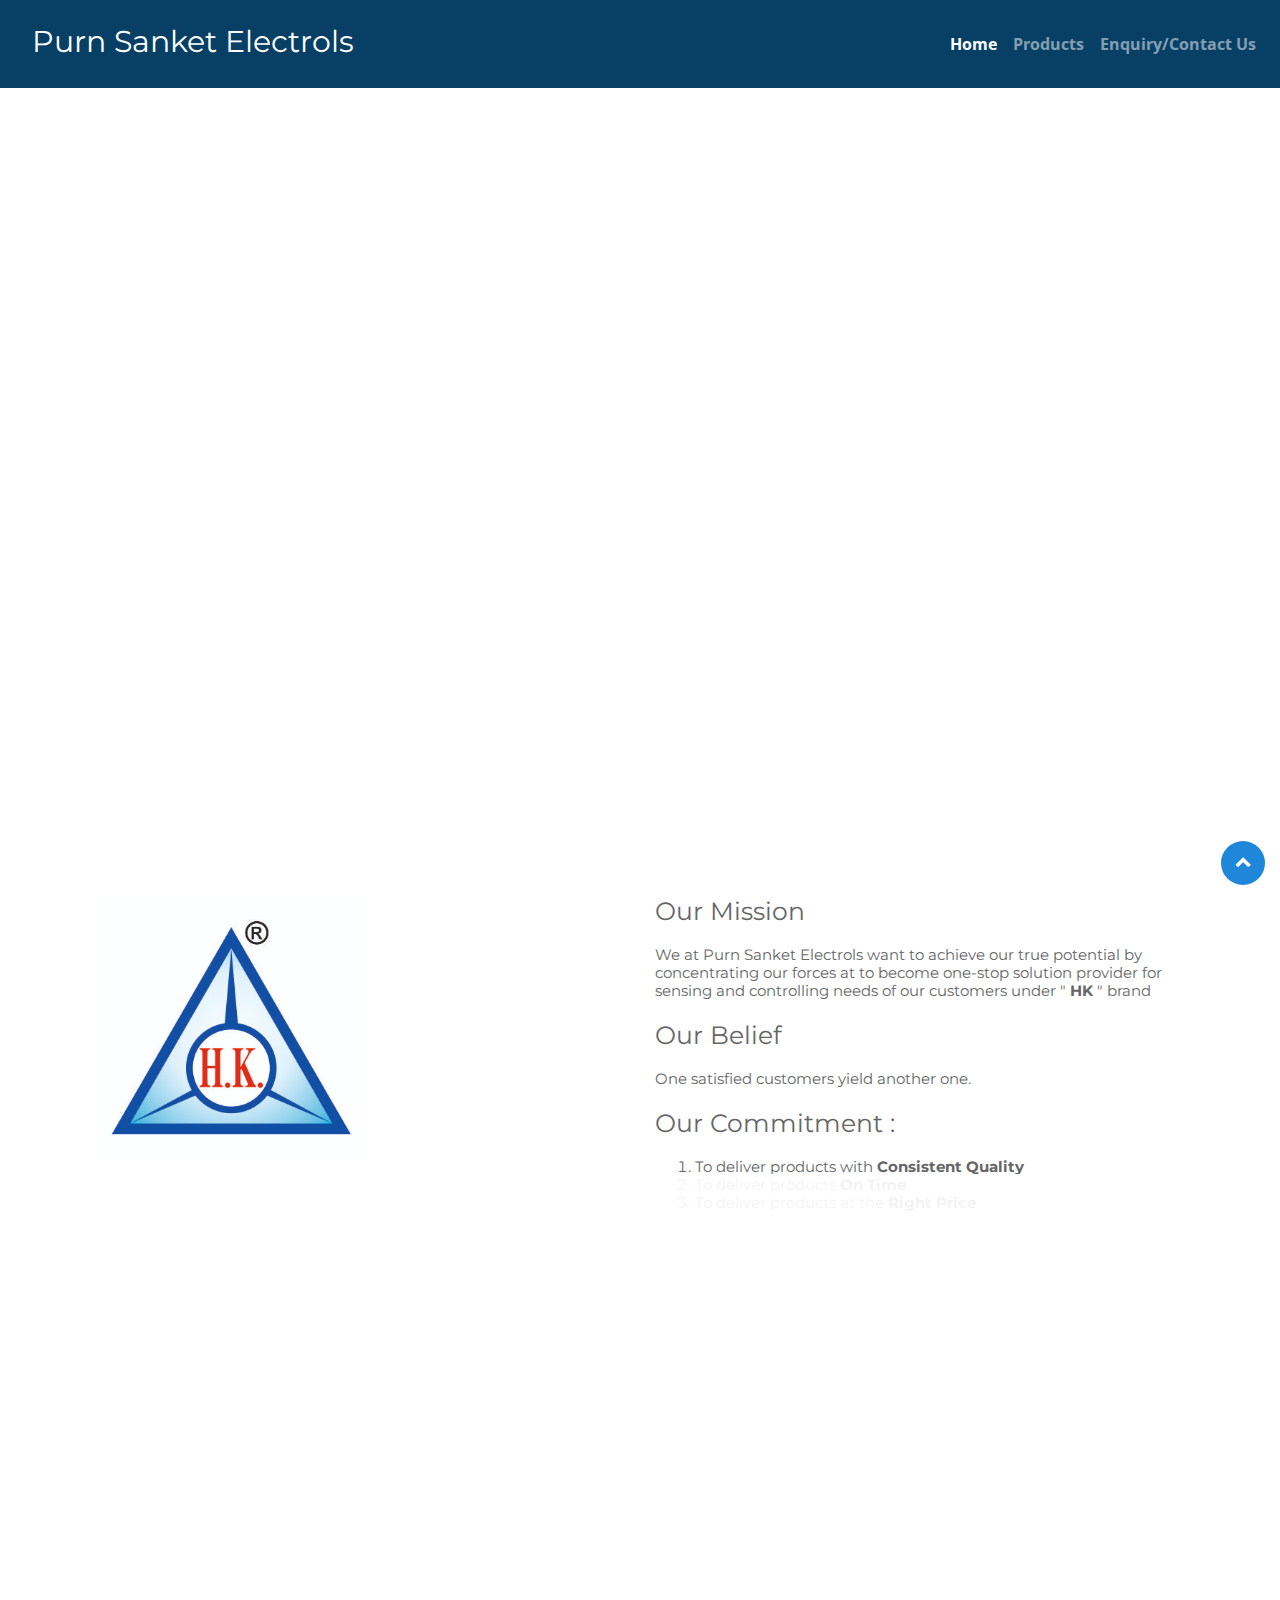
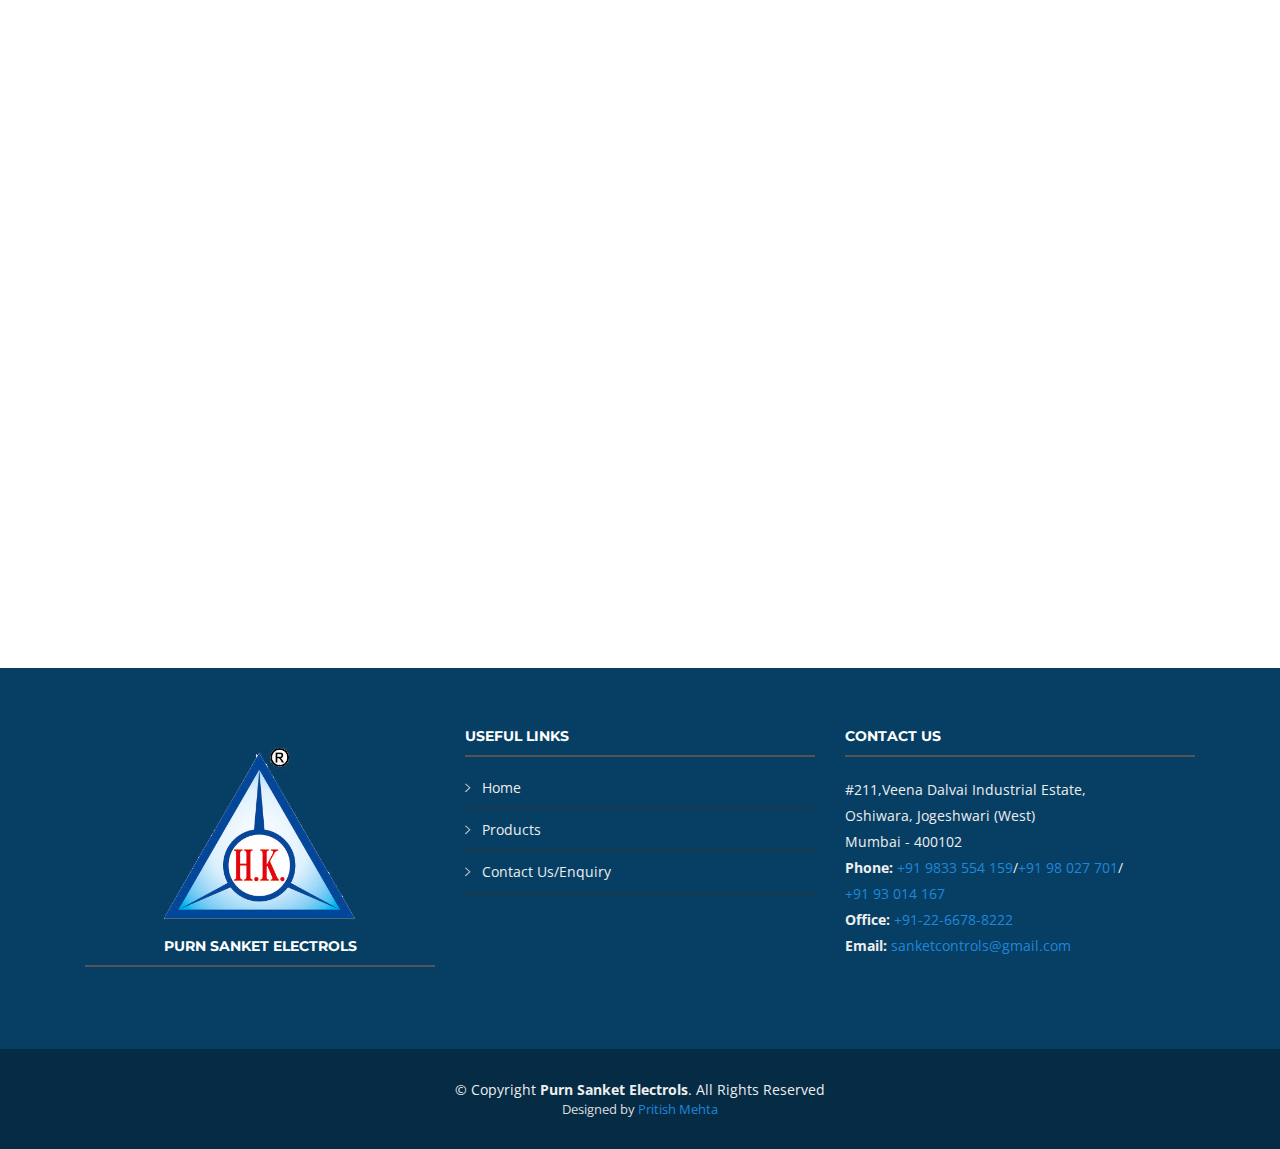
==== commit f810f474: "Silder changed" ====
--- a/index.html
+++ b/index.html
@@ -57,12 +57,12 @@
                               </div>  
 </nav>
       <style>
-      .custom-navbar{box-shadow: 0px 20px 10px #D8D8D8; z-index:;background-color: #073F65;}
+      .custom-navbar{box-shadow: 0px px 10px #D8D8D8; z-index:;background-color: #073F65;}
 .nav-link{color: #ffffff;}
 .custom-toggler.navbar-toggler {border-color: #ffffff;}
 .custom-toggler .navbar-toggler-icon{width: 18px!important;}
 .custom-toggler:hover{border-color: #989DA1; background-color:#eee;}
-.navbar-toggler-icon:hover{background-image: url("data:image/svg+xml;charset=utf8,%3Csvg viewBox='0 0 32 32' xmlns='http://www.w3.org/2000/svg'%3E%3Cpath stroke='rgba(255,255,255, 0.7)' stroke-width='2' stroke-linecap='round' stroke-miterlimit='10' d='M4 8h24M4 16h24M4 24h24'/%3E%3C/svg%3E");}#logo_custom{margin-top: -6sspx;}
+.navbar-toggler-icon:hover{background-image: url("data:image/svg+xml;charset=utf8,%3Csvg viewBox='0 0 32 32' xmlns='http://www.w3.org/00/svg'%3E%3Cpath stroke='rgba(255,255,255, 0.7)' stroke-width='2' stroke-linecap='round' stroke-miterlimit='10' d='M4 8h24M4 16h24M4 24h24'/%3E%3C/svg%3E");}#logo_custom{margin-top: -6sspx;}
 
 @media only screen and (min-device-width: 300px) {
   #logo_custom { 
@@ -85,34 +85,33 @@
           <div class="container" style="padding-bottom: 15px;">
               <div class="col-md-6 wow fadeInUp" style="float: right">
               <h1 style="font-size: 25px;">Our Mission</h1>
-                  <h2 style="font-size: 15px;">We at Shah Electronics & Electricals want to achieve 
-                    our true potential by concentrating our forces at delivering 
-                      high quality products under " HK " brand.</h2>
-                <h1 style="font-size: 25px;">Our Believe</h1>
+                  <h2 style="font-size: 15px;">We at Purn Sanket Electrols want to achieve our true potential by concentrating our forces at to become one-stop solution provider for  sensing and controlling needs of our customers under " <b>HK</b> " brand</h2>
+                <h1 style="font-size: 25px;">Our Belief</h1>
                   <h2 style="font-size: 15px;">One satisfied customers yield another one.</h2>
                 <h1 style="font-size: 25px;">Our Commitment : </h1>
                     <h2 style="font-size: 15px;"><ol>
-                      <li>To deliver products with Consistent Quality</li>
-                        <li>To deliver products On Time</li>
-                          <li>To deliver products at the Right Price</li>
+                      <li>To deliver products with <b>Consistent Quality</b></li>
+                        <li>To deliver products <b>On Time</b></li>
+                          <li>To deliver products at the <b>Right Price</b></li>
                       </ol></h2>
                   
               </div>
           
               <div class="col-md-6 wow fadeInUp float-image">
-              <img src="img/HK%20Logo.jpg" style="width: 50%;">
+              <img src="img/HK Logo.jpg" style="width: 50%;">
               </div>
               </div>
          <style>
 @media only screen and (min-device-width: 300px) {
  .mission { 
-     padding-top: 55%;
+     padding-top: 70%;
   }
 }
  @media only screen and (min-device-width: 1444px) {
   .mission { 
      padding-top: 10%;
-     padding-bottom: 50px;
+     padding-bottom: 90px;
+     px;
   }
 }
 </style>
@@ -132,59 +131,91 @@
             <div class="col-md-3 wow fadeInUp">
             <div class="about-col">
                <div class="container">
+                <div class="w3-content w3-section" style="max-width:500px">
+  <img class="mySlides w3-animate-right" src="img/img/temp/TC1 (6).jpg" style="width:100%">
+  <img class="mySlides w3-animate-right" src="img/img/temp/TC1 (7).jpg" style="width:100%">
+  <img class="mySlides w3-animate-right" src="img/img/temp/TC1 (1).jpg" style="width:100%">
+  <img class="mySlides w3-animate-right" src="img/img/temp/TC1 (37).jpg" style="width:100%">
+  <img class="mySlides w3-animate-right" src="img/img/temp/TC1 (32).jpg" style="width:100%">
+  <img class="mySlides w3-animate-right" src="img/img/temp/TC1 (30).jpg" style="width:100%">
+  <img class="mySlides w3-animate-right" src="img/img/temp/TC1 (28).jpg" style="width:100%">
+  <img class="mySlides w3-animate-right" src="img/img/temp/TC1 (29).jpg" style="width:100%">
+  <img class="mySlides w3-animate-right" src="img/img/temp/TC1 (25).jpg" style="width:100%">
+  <img class="mySlides w3-animate-right" src="img/img/temp/TC1 (23).jpg" style="width:100%">
+  <img class="mySlides w3-animate-right" src="img/img/temp/TC1 (22).jpg" style="width:100%">
+  <img class="mySlides w3-animate-right" src="img/img/temp/TC1 (24).jpg" style="width:100%">
+</div>
+
+<script>
+var myIndex = 0;
+carousel();
+
+function carousel() {
+  var i;
+  var x = document.getElementsByClassName("mySlides");
+  for (i = 0; i < x.length; i++) {
+    x[i].style.display = "none";  
+  }
+  myIndex++;
+  if (myIndex > x.length) {myIndex = 1}    
+  x[myIndex-1].style.display = "block";  
+  setTimeout(carousel, 2500);    
+}
+</script>
+<!--
         <div class="owl-carousel testimonials-carousel">
 
           <div class="testimonial-item">
-            <img src="img/img/temp/TC1%20(6).jpg" class="testimonial-img" alt="">          
-          </div>
-
-          <div class="testimonial-item">
-            <img src="img/img/temp/TC1%20(7).jpg" class="testimonial-img" alt="">
+            <img src="img/img/temp/TC1%(6).jpg" class="testimonial-img" alt="">          
+          </div>
+
+          <div class="testimonial-item">
+            <img src="img/img/temp/TC1%(7).jpg" class="testimonial-img" alt="">
          </div>
 
           <div class="testimonial-item">
-            <img src="img/img/temp/TC1%20(1).jpg" class="testimonial-img" alt="">
-           </div>
-
-          <div class="testimonial-item">
-            <img src="img/img/temp/TC1%20(37).jpg" class="testimonial-img" alt="">
-            </div>
-
-          <div class="testimonial-item">
-            <img src="img/img/temp/TC1%20(32).jpg" class="testimonial-img" alt="">
-           </div>
-            
-            <div class="testimonial-item">
-            <img src="img/img/temp/TC1%20(30).jpg" class="testimonial-img" alt="">
-           </div>
-            
-            
-            <div class="testimonial-item">
-            <img src="img/img/temp/TC1%20(28).jpg" class="testimonial-img" alt="">
-           </div>
-            
-            <div class="testimonial-item">
-            <img src="img/img/temp/TC1%20(29).jpg" class="testimonial-img" alt="">
-           </div>
-            
-            <div class="testimonial-item">
-            <img src="img/img/temp/TC1%20(25).jpg" class="testimonial-img" alt="">
-           </div>
-            
-            <div class="testimonial-item">
-            <img src="img/img/temp/probes/TC1%20(23).jpg" class="testimonial-img" alt="">
-           </div>
-            
-            <div class="testimonial-item">
-            <img src="img/img/temp/probes/TC1%20(22).jpg" class="testimonial-img" alt="">
-           </div>
-            
-            <div class="testimonial-item">
-            <img src="img/img/temp/probes/TC1%20(24).jpg" class="testimonial-img" alt="">
-           </div>
-
-        </div>
-
+            <img src="img/img/temp/TC1%(1).jpg" class="testimonial-img" alt="">
+           </div>
+
+          <div class="testimonial-item">
+            <img src="img/img/temp/TC1%(37).jpg" class="testimonial-img" alt="">
+            </div>
+
+          <div class="testimonial-item">
+            <img src="img/img/temp/TC1%(32).jpg" class="testimonial-img" alt="">
+           </div>
+            
+            <div class="testimonial-item">
+            <img src="img/img/temp/TC1%(30).jpg" class="testimonial-img" alt="">
+           </div>
+            
+            
+            <div class="testimonial-item">
+            <img src="img/img/temp/TC1%(28).jpg" class="testimonial-img" alt="">
+           </div>
+            
+            <div class="testimonial-item">
+            <img src="img/img/temp/TC1%(29).jpg" class="testimonial-img" alt="">
+           </div>
+            
+            <div class="testimonial-item">
+            <img src="img/img/temp/TC1%(25).jpg" class="testimonial-img" alt="">
+           </div>
+            
+            <div class="testimonial-item">
+            <img src="img/img/temp/probes/TC1%(23).jpg" class="testimonial-img" alt="">
+           </div>
+            
+            <div class="testimonial-item">
+            <img src="img/img/temp/probes/TC1%(22).jpg" class="testimonial-img" alt="">
+           </div>
+            
+            <div class="testimonial-item">
+            <img src="img/img/temp/probes/TC1%(24).jpg" class="testimonial-img" alt="">
+           </div>
+
+        </div>
+-->
       </div>
               <h2 class="title"><a href="products.html">Temperature Sensors</a></h2>
               <p>
@@ -204,6 +235,36 @@
             <div class="col-md-3 wow fadeInUp">
             <div class="about-col">
                <div class="container">
+
+                <div class="w3-content w3-section" style="max-width:500px">
+  <img class="mySlides1 w3-animate-right" src="img/img/LLS/1_0000_Layer 19.jpg" style="width:100%">
+  <img class="mySlides1 w3-animate-right" src="img/img/LLS/1_0003_Layer 15.jpg" style="width:100%">
+  <img class="mySlides1 w3-animate-right" src="img/img/LLS/1_0004_Layer 14.jpg" style="width:100%">
+  <img class="mySlides1 w3-animate-right" src="img/img/LLS/1_0005_Layer 13.jpg" style="width:100%">
+  <img class="mySlides1 w3-animate-right" src="img/img/LLS/1_0006_Layer 12.jpg" style="width:100%">
+  <img class="mySlides1 w3-animate-right" src="img/img/LLS/1_0011_Layer 7.jpg" style="width:100%">
+  <img class="mySlides1 w3-animate-right" src="img/img/LLS/1_0012_Layer 6.jpg" style="width:100%">
+  <img class="mySlides1 w3-animate-right" src="img/img/LLS/1_0013_Layer 5.jpg" style="width:100%">
+  <img class="mySlides1 w3-animate-right" src="img/img/LLS/1_0014_Layer 4.jpg" style="width:100%">
+  <img class="mySlides1 w3-animate-right" src="img/img/LLS/1_0016_Layer 2.jpg" style="width:100%">
+</div>
+<script>
+var myIndex = 0;
+carousel();
+
+function carousel() {
+  var i;
+  var x = document.getElementsByClassName("mySlides1");
+  for (i = 0; i < x.length; i++) {
+    x[i].style.display = "none";  
+  }
+  myIndex++;
+  if (myIndex > x.length) {myIndex = 1}    
+  x[myIndex-1].style.display = "block";  
+  setTimeout(carousel, 2500);    
+}
+</script>
+<!--
         <div class="owl-carousel testimonials-carousel">
 
           <div class="testimonial-item">
@@ -247,7 +308,7 @@
            </div>
 
         </div>
-
+-->
       </div>
               <h2 class="title"><a href="products.html">Magnetic Level Switches</a></h2>
               <p>
@@ -259,50 +320,81 @@
           <div class="col-md-3 wow fadeInUp">
             <div class="about-col">
                <div class="container">
+
+                                <div class="w3-content w3-section" style="max-width:500px">
+  <img class="mySlides2 w3-animate-right" src="img/img/HS/HS (3).jpg" style="width:100%">
+  <img class="mySlides2 w3-animate-right" src="img/img/HS/HS (7).jpg" style="width:100%">
+  <img class="mySlides2 w3-animate-right" src="img/img/HS/HS (4).jpg" style="width:100%">
+  <img class="mySlides2 w3-animate-right" src="img/img/HS/HS (5).jpg" style="width:100%">
+  <img class="mySlides2 w3-animate-right" src="img/img/HS/HS (10).jpg" style="width:100%">
+  <img class="mySlides2 w3-animate-right" src="img/img/HS/HS (1).jpg" style="width:100%">
+  <img class="mySlides2 w3-animate-right" src="img/img/HS/HS (2).jpg" style="width:100%">
+  <img class="mySlides2 w3-animate-right" src="img/img/HS/HS (4).jpg" style="width:100%">
+  <img class="mySlides2 w3-animate-right" src="img/img/HS/HS (5).jpg" style="width:100%">
+  <img class="mySlides2 w3-animate-right" src="img/img/HS/HS (6).jpg" style="width:100%">
+</div>
+<script>
+var myIndex = 0;
+carousel();
+
+function carousel() {
+  var i;
+  var x = document.getElementsByClassName("mySlides2");
+  for (i = 0; i < x.length; i++) {
+    x[i].style.display = "none";  
+  }
+  myIndex++;
+  if (myIndex > x.length) {myIndex = 1}    
+  x[myIndex-1].style.display = "block";  
+  setTimeout(carousel, 2500);    
+}
+</script>
+
+<!--
         <div class="owl-carousel testimonials-carousel">
 
           <div class="testimonial-item">
-            <img src="img/img/HS/HS%20(3).jpg" class="testimonial-img" alt="">          
-          </div>
-
-          <div class="testimonial-item">
-            <img src="img/img/HS/HS%20(7).jpg" class="testimonial-img" alt="">
+            <img src="img/img/HS/HS%(3).jpg" class="testimonial-img" alt="">          
+          </div>
+
+          <div class="testimonial-item">
+            <img src="img/img/HS/HS%(7).jpg" class="testimonial-img" alt="">
          </div>
 
           <div class="testimonial-item">
-            <img src="img/img/HS/HS%20(4).jpg" class="testimonial-img" alt="">
-           </div>
-
-          <div class="testimonial-item">
-            <img src="img/img/HS/HS%20(5).jpg" class="testimonial-img" alt="">
-            </div>
-            
-            <div class="testimonial-item">
-            <img src="img/img/HS/HS%20(10).jpg" class="testimonial-img" alt="">
-            </div>
-
-          <div class="testimonial-item">
-            <img src="img/img/BV/HV%20(1).jpg" class="testimonial-img" alt="">
-            </div>
-            
-            <div class="testimonial-item">
-            <img src="img/img/BV/HV%20(2).jpg" class="testimonial-img" alt="">
-            </div>
-            
-            <div class="testimonial-item">
-            <img src="img/img/BV/HV%20(3).jpg" class="testimonial-img" alt="">
-            </div>
-            
-            <div class="testimonial-item">
-            <img src="img/img/BV/HV%20(4).jpg" class="testimonial-img" alt="">
-            </div>
-            
-            <div class="testimonial-item">
-            <img src="img/img/BV/HV%20(5).jpg" class="testimonial-img" alt="">
-            </div>
-
-        </div>
-
+            <img src="img/img/HS/HS%(4).jpg" class="testimonial-img" alt="">
+           </div>
+
+          <div class="testimonial-item">
+            <img src="img/img/HS/HS%(5).jpg" class="testimonial-img" alt="">
+            </div>
+            
+            <div class="testimonial-item">
+            <img src="img/img/HS/HS%(10).jpg" class="testimonial-img" alt="">
+            </div>
+
+          <div class="testimonial-item">
+            <img src="img/img/BV/HV%(1).jpg" class="testimonial-img" alt="">
+            </div>
+            
+            <div class="testimonial-item">
+            <img src="img/img/BV/HV%(2).jpg" class="testimonial-img" alt="">
+            </div>
+            
+            <div class="testimonial-item">
+            <img src="img/img/BV/HV%(3).jpg" class="testimonial-img" alt="">
+            </div>
+            
+            <div class="testimonial-item">
+            <img src="img/img/BV/HV%(4).jpg" class="testimonial-img" alt="">
+            </div>
+            
+            <div class="testimonial-item">
+            <img src="img/img/BV/HV%(5).jpg" class="testimonial-img" alt="">
+            </div>
+
+        </div>
+-->
       </div>
               <h2 class="title"><a href="products.html">Panel Accessories</a></h2>
               <p>
@@ -324,43 +416,72 @@
           <div class="col-md-3 wow fadeInUp">
             <div class="about-col">
                <div class="container">
+
+                                <div class="w3-content w3-section" style="max-width:500px">
+  <img class="mySlides3 w3-animate-right" src="img/img/PA/A (1).jpg" style="width:100%">
+  <img class="mySlides3 w3-animate-right" src="img/img/PA/A (18).jpg" style="width:100%">
+  <img class="mySlides3 w3-animate-right" src="img/img/PA/A (17).jpg" style="width:100%">
+  <img class="mySlides3 w3-animate-right" src="img/img/PA/A (6).jpg" style="width:100%">
+  <img class="mySlides3 w3-animate-right" src="img/img/PA/A (13).jpg" style="width:100%">
+  <img class="mySlides3 w3-animate-right" src="img/img/PA/A (12).jpg" style="width:100%">
+  <img class="mySlides3 w3-animate-right" src="img/img/PA/A (7).jpg" style="width:100%">
+  <img class="mySlides3 w3-animate-right" src="img/img/PA/A (9).jpg" style="width:100%">
+</div>
+<script>
+var myIndex = 0;
+carousel();
+
+function carousel() {
+  var i;
+  var x = document.getElementsByClassName("mySlides3");
+  for (i = 0; i < x.length; i++) {
+    x[i].style.display = "none";  
+  }
+  myIndex++;
+  if (myIndex > x.length) {myIndex = 1}    
+  x[myIndex-1].style.display = "block";  
+  setTimeout(carousel, 2500);    
+}
+</script>
+
+<!--
         <div class="owl-carousel testimonials-carousel">
 
           <div class="testimonial-item">
-            <img src="img/img/PA/A%20(1).jpg" class="testimonial-img" alt="">          
-          </div>
-
-          <div class="testimonial-item">
-            <img src="img/img/PA/A%20(18).jpg" class="testimonial-img" alt="">
+            <img src="img/img/PA/A%(1).jpg" class="testimonial-img" alt="">          
+          </div>
+
+          <div class="testimonial-item">
+            <img src="img/img/PA/A%(18).jpg" class="testimonial-img" alt="">
          </div>
 
           <div class="testimonial-item">
-            <img src="img/img/PA/A%20(17).jpg" class="testimonial-img" alt="">
-           </div>
-
-          <div class="testimonial-item">
-            <img src="img/img/PA/A%20(6).jpg" class="testimonial-img" alt="">
-            </div>
-
-          <div class="testimonial-item">
-            <img src="img/img/PA/A%20(13).jpg" class="testimonial-img" alt="">
+            <img src="img/img/PA/A%(17).jpg" class="testimonial-img" alt="">
+           </div>
+
+          <div class="testimonial-item">
+            <img src="img/img/PA/A%(6).jpg" class="testimonial-img" alt="">
+            </div>
+
+          <div class="testimonial-item">
+            <img src="img/img/PA/A%(13).jpg" class="testimonial-img" alt="">
            </div>
 
              <div class="testimonial-item">
-            <img src="img/img/PA/A%20(12).jpg" class="testimonial-img" alt="">
+            <img src="img/img/PA/A%(12).jpg" class="testimonial-img" alt="">
            </div>
             
              <div class="testimonial-item">
-            <img src="img/img/PA/A%20(7).jpg" class="testimonial-img" alt="">
+            <img src="img/img/PA/A%(7).jpg" class="testimonial-img" alt="">
            </div>
             
              <div class="testimonial-item">
-            <img src="img/img/PA/A%20(9).jpg" class="testimonial-img" alt="">
-           </div>
-
-
-        </div>
-
+            <img src="img/img/PA/A%(9).jpg" class="testimonial-img" alt="">
+           </div>
+
+
+        </div>
+-->
       </div>
               <h2 class="title"><a href="products.html">Other Accessory</a></h2>
               <p>
@@ -374,6 +495,25 @@
             </div>
           </div>
 
+            
+          <div class="col-md-3 wow fadeInUp">
+            <div class="about-col">
+               <div class="container">
+        <div class="owl-carousel testimonials-carousel">
+
+
+        </div>
+
+      </div>
+              <h2 class="title"><a href="products.html">Industrial Heater</a></h2>
+              <p>
+               Will be announced soon
+              </p>
+            </div>
+          </div>
+          
+          
+          
 
         </div>
 
@@ -408,7 +548,8 @@
             <h4>Contact Us</h4>
             <p>
              #211,Veena Dalvai Industrial Estate,<br> Oshiwara, Jogeshwari (West)<br> Mumbai - 400102 <br>
-              <strong>Phone: </strong><a href="tel:+919833554159">+91 9833 554 159</a>/<a href="tel:+919820027701">+91 9820 027 701</a>/<br><a href="tel:+919320014167">+91 9320 014 167</a><br> 
+              <strong>Phone: </strong><a href="tel:+919833554159">+91 9833 554 159</a>/<a href="tel:+9198027701">+91 98 027 701</a>/<br><a href="tel:+9193014167">+91 93 014 167</a><br> 
+              <strong>Office: </strong><a href="tel: +91-22-6678-8222">+91-22-6678-8222</a><br>
                 <strong>Email:</strong><a href="mailto:sanketcontrols@gmail.com"> sanketcontrols@gmail.com</a><br>
             </p>
 
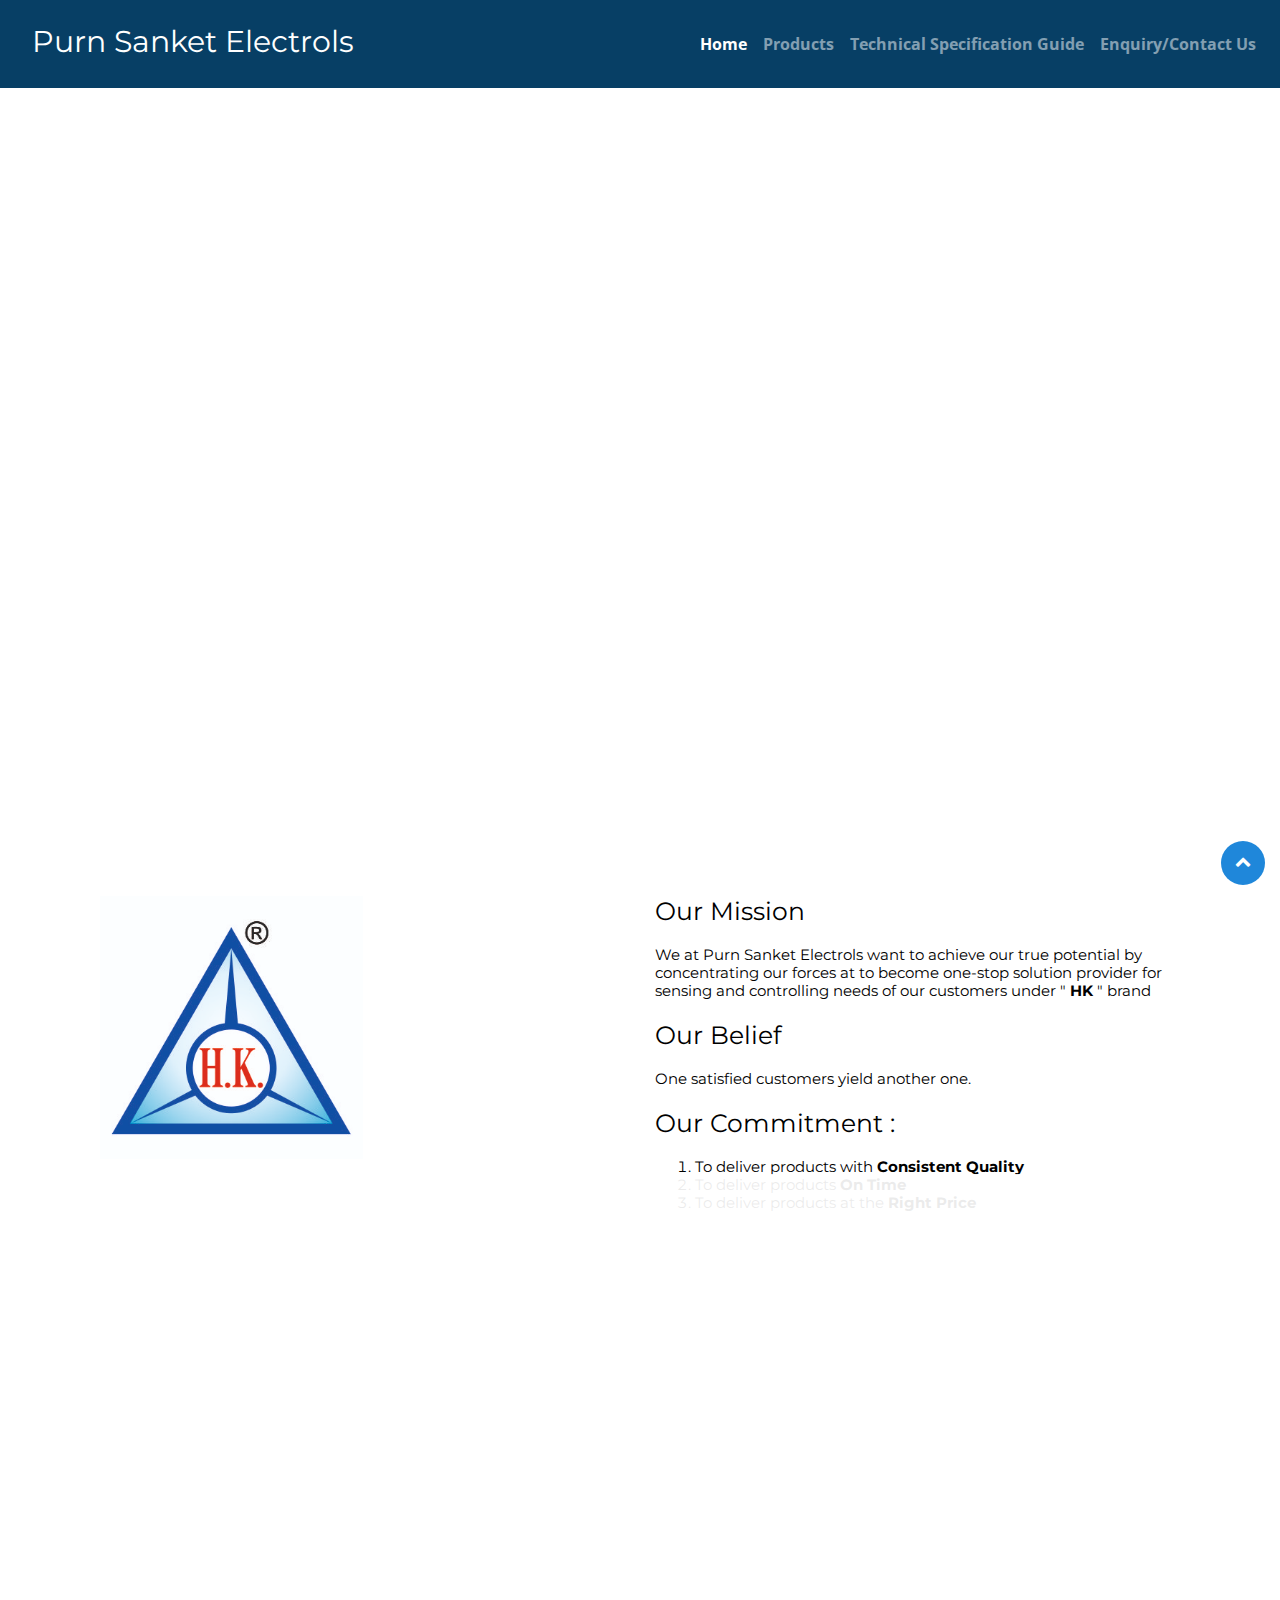
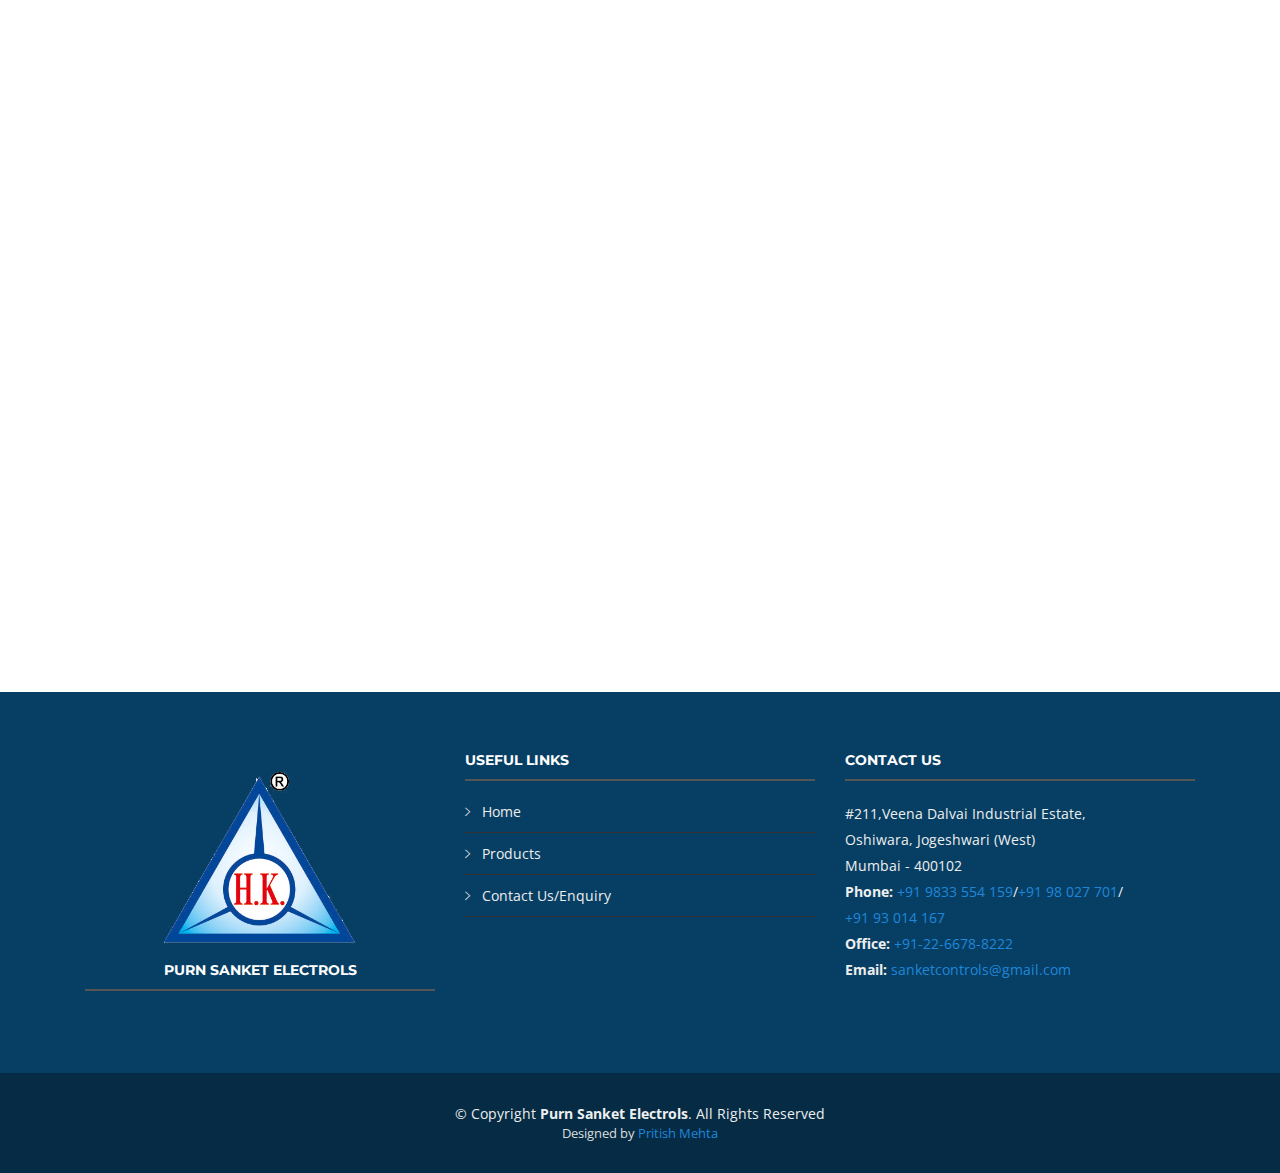
==== commit 66710783: "Address and Image Changes" ====
--- a/index.html
+++ b/index.html
@@ -51,6 +51,9 @@
                                       <a class="nav-link" href="products.html"><b>Products</b></a>
                                     </li>
                                     <li class="nav-item">
+                                      <a class="nav-link" href="pdf.html"><b>Technical Specification Guide</b></a>
+                                    </li>
+                                    <li class="nav-item">
                                       <a class="nav-link" href="contactus.html"><b>Enquiry/Contact Us</b></a>
                                     </li>  
                                   </ul>
@@ -78,11 +81,9 @@
    </style> 
   
   <main id="main">
-
-     
-      
+ 
       <section class="mission">
-          <div class="container" style="padding-bottom: 15px;">
+          <div class="container" style="padding-bottom: 15px; color: black;">
               <div class="col-md-6 wow fadeInUp" style="float: right">
               <h1 style="font-size: 25px;">Our Mission</h1>
                   <h2 style="font-size: 15px;">We at Purn Sanket Electrols want to achieve our true potential by concentrating our forces at to become one-stop solution provider for  sensing and controlling needs of our customers under " <b>HK</b> " brand</h2>
@@ -131,7 +132,7 @@
             <div class="col-md-3 wow fadeInUp">
             <div class="about-col">
                <div class="container">
-                <div class="w3-content w3-section" style="max-width:500px">
+                <div class="w3-content w3-section" style="max-width:750px">
   <img class="mySlides w3-animate-right" src="img/img/temp/TC1 (6).jpg" style="width:100%">
   <img class="mySlides w3-animate-right" src="img/img/temp/TC1 (7).jpg" style="width:100%">
   <img class="mySlides w3-animate-right" src="img/img/temp/TC1 (1).jpg" style="width:100%">
@@ -220,7 +221,7 @@
               <h2 class="title"><a href="products.html">Temperature Sensors</a></h2>
               <p>
                 We manufacture sensors for an entire range from -100 to +1500 Deg C
-                <ol>
+                <ol style="color: black;">
                   <li>PT-100 / PT-1000 Sensors</li>
                   <li>Thermocouple Sensors</li>
                   <li>High Temp Thermocouple Sensors</li>
@@ -247,7 +248,7 @@
   <img class="mySlides1 w3-animate-right" src="img/img/LLS/1_0013_Layer 5.jpg" style="width:100%">
   <img class="mySlides1 w3-animate-right" src="img/img/LLS/1_0014_Layer 4.jpg" style="width:100%">
   <img class="mySlides1 w3-animate-right" src="img/img/LLS/1_0016_Layer 2.jpg" style="width:100%">
-</div>
+</div>  
 <script>
 var myIndex = 0;
 carousel();
@@ -312,7 +313,7 @@
       </div>
               <h2 class="title"><a href="products.html">Magnetic Level Switches</a></h2>
               <p>
-                We manufacture an entire range of Magnetic Level Switching Solution. We have vast range of standard products to select from , also cater to customized solutions based on customer requirements.
+                We manufacture an entire range of Magnetic Level Switching Solution. We have vast range of standard products to select from , also cater to customized solutions based on customer requirements.<p></p>      
               </p>
             </div>
           </div>
@@ -399,7 +400,7 @@
               <h2 class="title"><a href="products.html">Panel Accessories</a></h2>
               <p>
                 We manufacture:
-                <ol>
+                <ol style="color: black;">
                   <li>Neon Lamp Panel Indicators</li>
                   <li>LED Panel Indicators</li>
                   <li>Solid State relay</li>
@@ -486,7 +487,7 @@
               <h2 class="title"><a href="products.html">Other Accessory</a></h2>
               <p>
                 We can supply following products based on customer requirements
-                <ol>
+                <ol style="color: black;">
                   <li>Brass Forging Ball Valve</li>
                   <li>Aluminium Heat Sinks</li>
                 </ol>
@@ -512,7 +513,21 @@
             </div>
           </div>
           
-          
+            <div class="col-md-3 wow fadeInUp">
+            <div class="about-col">
+               <div class="container">
+        <div class="owl-carousel testimonials-carousel">
+
+
+        </div>
+
+      </div>
+              <h2 class="title"><a href="products.html">Test Leads and Probes</a></h2>
+              <p>
+               Will be announced soon
+              </p>
+            </div>
+          </div>
           
 
         </div>
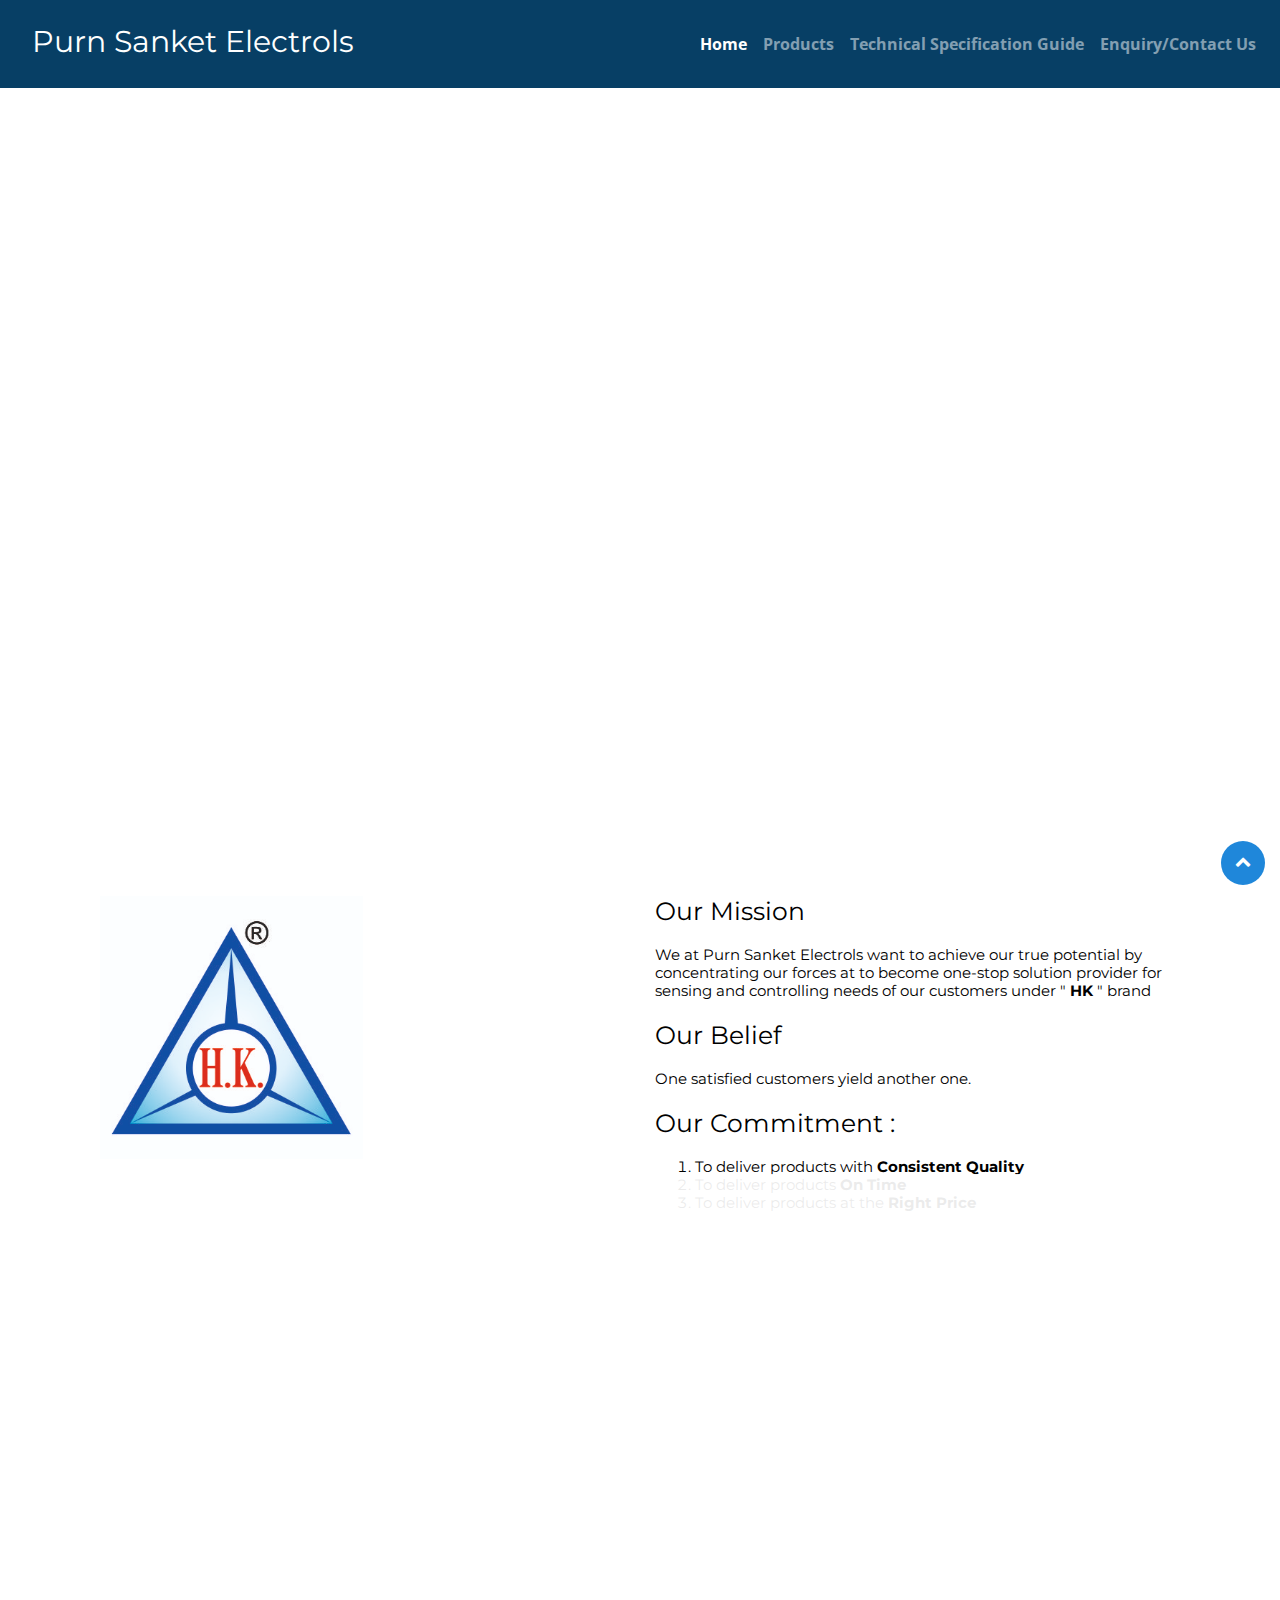
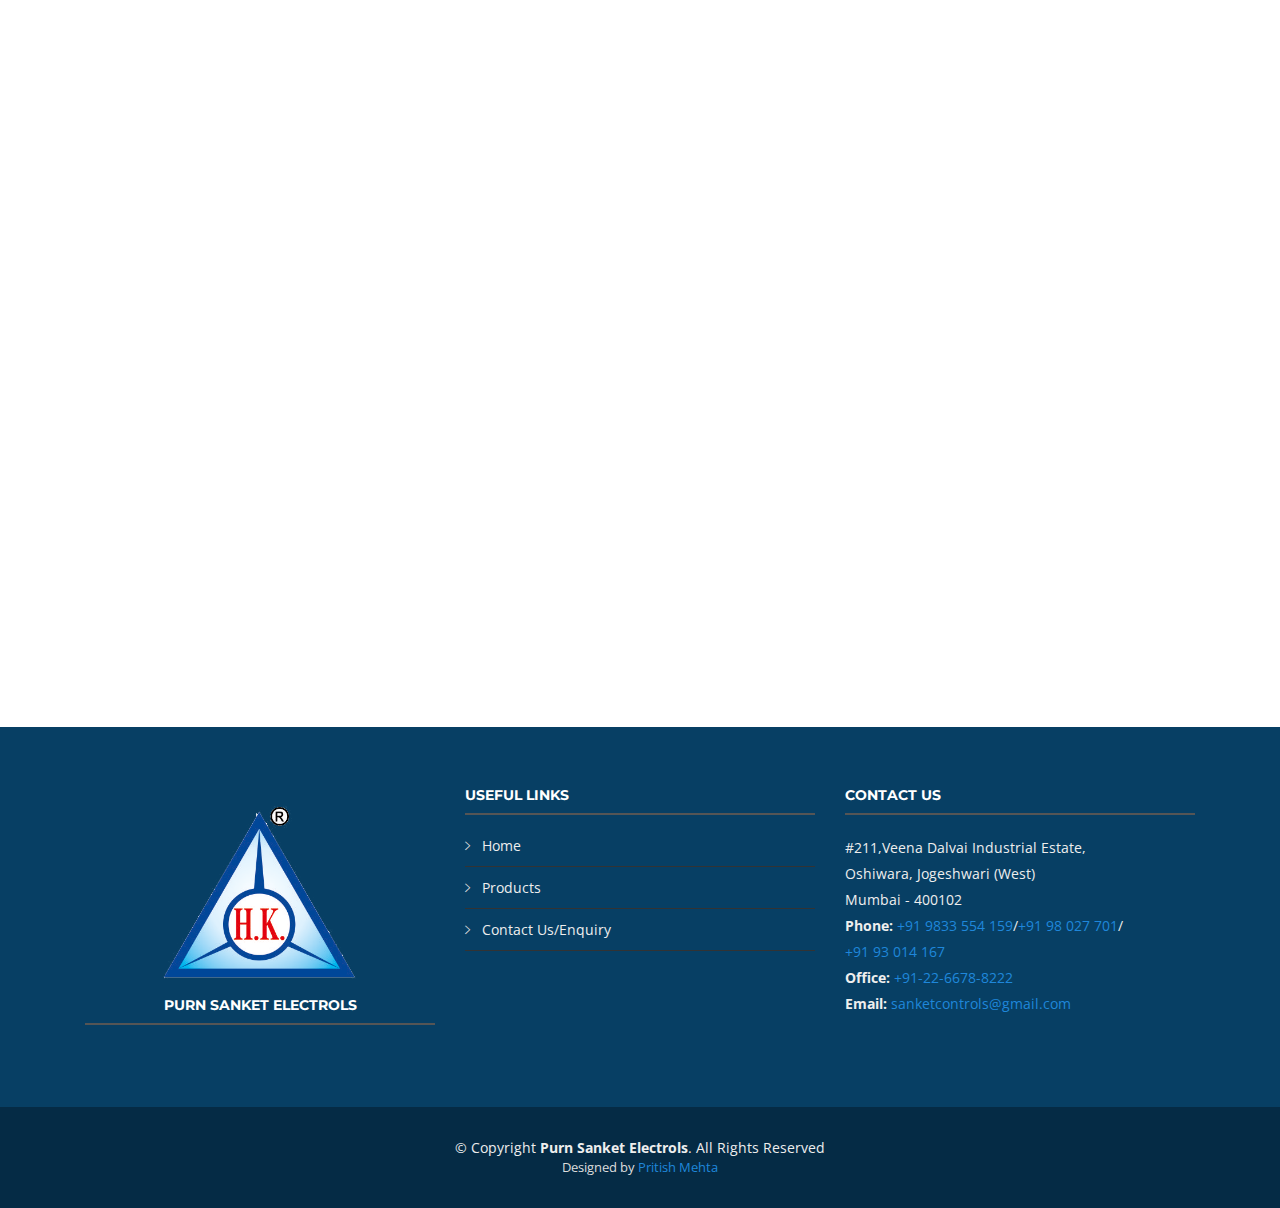
==== commit ecf08406: "Final Changes_0" ====
--- a/index.html
+++ b/index.html
@@ -132,91 +132,61 @@
             <div class="col-md-3 wow fadeInUp">
             <div class="about-col">
                <div class="container">
-                <div class="w3-content w3-section" style="max-width:750px">
-  <img class="mySlides w3-animate-right" src="img/img/temp/TC1 (6).jpg" style="width:100%">
-  <img class="mySlides w3-animate-right" src="img/img/temp/TC1 (7).jpg" style="width:100%">
-  <img class="mySlides w3-animate-right" src="img/img/temp/TC1 (1).jpg" style="width:100%">
-  <img class="mySlides w3-animate-right" src="img/img/temp/TC1 (37).jpg" style="width:100%">
-  <img class="mySlides w3-animate-right" src="img/img/temp/TC1 (32).jpg" style="width:100%">
-  <img class="mySlides w3-animate-right" src="img/img/temp/TC1 (30).jpg" style="width:100%">
-  <img class="mySlides w3-animate-right" src="img/img/temp/TC1 (28).jpg" style="width:100%">
-  <img class="mySlides w3-animate-right" src="img/img/temp/TC1 (29).jpg" style="width:100%">
-  <img class="mySlides w3-animate-right" src="img/img/temp/TC1 (25).jpg" style="width:100%">
-  <img class="mySlides w3-animate-right" src="img/img/temp/TC1 (23).jpg" style="width:100%">
-  <img class="mySlides w3-animate-right" src="img/img/temp/TC1 (22).jpg" style="width:100%">
-  <img class="mySlides w3-animate-right" src="img/img/temp/TC1 (24).jpg" style="width:100%">
-</div>
-
-<script>
-var myIndex = 0;
-carousel();
-
-function carousel() {
-  var i;
-  var x = document.getElementsByClassName("mySlides");
-  for (i = 0; i < x.length; i++) {
-    x[i].style.display = "none";  
-  }
-  myIndex++;
-  if (myIndex > x.length) {myIndex = 1}    
-  x[myIndex-1].style.display = "block";  
-  setTimeout(carousel, 2500);    
-}
-</script>
-<!--
-        <div class="owl-carousel testimonials-carousel">
-
-          <div class="testimonial-item">
-            <img src="img/img/temp/TC1%(6).jpg" class="testimonial-img" alt="">          
-          </div>
-
-          <div class="testimonial-item">
-            <img src="img/img/temp/TC1%(7).jpg" class="testimonial-img" alt="">
-         </div>
-
-          <div class="testimonial-item">
-            <img src="img/img/temp/TC1%(1).jpg" class="testimonial-img" alt="">
-           </div>
-
-          <div class="testimonial-item">
-            <img src="img/img/temp/TC1%(37).jpg" class="testimonial-img" alt="">
-            </div>
-
-          <div class="testimonial-item">
-            <img src="img/img/temp/TC1%(32).jpg" class="testimonial-img" alt="">
-           </div>
-            
-            <div class="testimonial-item">
-            <img src="img/img/temp/TC1%(30).jpg" class="testimonial-img" alt="">
-           </div>
-            
-            
-            <div class="testimonial-item">
-            <img src="img/img/temp/TC1%(28).jpg" class="testimonial-img" alt="">
-           </div>
-            
-            <div class="testimonial-item">
-            <img src="img/img/temp/TC1%(29).jpg" class="testimonial-img" alt="">
-           </div>
-            
-            <div class="testimonial-item">
-            <img src="img/img/temp/TC1%(25).jpg" class="testimonial-img" alt="">
-           </div>
-            
-            <div class="testimonial-item">
-            <img src="img/img/temp/probes/TC1%(23).jpg" class="testimonial-img" alt="">
-           </div>
-            
-            <div class="testimonial-item">
-            <img src="img/img/temp/probes/TC1%(22).jpg" class="testimonial-img" alt="">
-           </div>
-            
-            <div class="testimonial-item">
-            <img src="img/img/temp/probes/TC1%(24).jpg" class="testimonial-img" alt="">
-           </div>
-
-        </div>
--->
+                <div class="w3-content w3-section" style="max-width:500px">
+                  <div id="carouselExampleSlidesOnly" class="carousel slide" data-ride="carousel">
+  <div class="carousel-inner">
+    <div class="carousel-item active">
+      <img class="d-block w-100" src="img/img/Slider/2_Temperature Sensors _ Probes/1.png" alt="First slide">
+    </div>
+    <div class="carousel-item">
+      <img class="d-block w-100" src="img/img/Slider/2_Temperature Sensors _ Probes/2.png" alt="Second slide">
+    </div>
+    <div class="carousel-item">
+      <img class="d-block w-100" src="img/img/Slider/2_Temperature Sensors _ Probes/3.png" alt="Third slide">
+    </div>
+        <div class="carousel-item">
+      <img class="d-block w-100" src="img/img/Slider/2_Temperature Sensors _ Probes/4.png" alt="Third slide">
+    </div>
+        <div class="carousel-item">
+      <img class="d-block w-100" src="img/img/Slider/2_Temperature Sensors _ Probes/5.png" alt="Third slide">
+    </div>
+        <div class="carousel-item">
+      <img class="d-block w-100" src="img/img/Slider/2_Temperature Sensors _ Probes/6.png" alt="Third slide">
+    </div>
+        <div class="carousel-item">
+      <img class="d-block w-100" src="img/img/Slider/2_Temperature Sensors _ Probes/7.png" alt="Third slide">
+    </div>
+        <div class="carousel-item">
+      <img class="d-block w-100" src="img/img/Slider/2_Temperature Sensors _ Probes/8.png" alt="Third slide">
+    </div>
+        <div class="carousel-item">
+      <img class="d-block w-100" src="img/img/Slider/2_Temperature Sensors _ Probes/9.png" alt="Third slide">
+    </div>
+        <div class="carousel-item">
+      <img class="d-block w-100" src="img/img/Slider/2_Temperature Sensors _ Probes/10.png" alt="Third slide">
+    </div>
+        <div class="carousel-item">
+      <img class="d-block w-100" src="img/img/Slider/2_Temperature Sensors _ Probes/11.png" alt="Third slide">
+    </div>
+        <div class="carousel-item">
+      <img class="d-block w-100" src="img/img/Slider/2_Temperature Sensors _ Probes/12.png" alt="Third slide">
+    </div>
+        <div class="carousel-item">
+      <img class="d-block w-100" src="img/img/Slider/2_Temperature Sensors _ Probes/13.png" alt="Third slide">
+    </div>
+        <div class="carousel-item">
+      <img class="d-block w-100" src="img/img/Slider/2_Temperature Sensors _ Probes/14.png" alt="Third slide">
+    </div>
+<div class="carousel-item">
+      <img class="d-block w-100" src="img/img/Slider/2_Temperature Sensors _ Probes/15.png" alt="Third slide">
+    </div>
+    <div class="carousel-item">
+      <img class="d-block w-100" src="img/img/Slider/2_Temperature Sensors _ Probes/16.png" alt="Third slide">
+    </div>
+  </div>
+</div>
+  
+</div>
       </div>
               <h2 class="title"><a href="products.html">Temperature Sensors</a></h2>
               <p>
@@ -229,6 +199,7 @@
                   <li>Handheld Probes</li>
                   <li>NTC / IC Based Sensors</li>
                 </ol>
+                <br>
               </p>
             </div>
           </div>
@@ -238,82 +209,55 @@
                <div class="container">
 
                 <div class="w3-content w3-section" style="max-width:500px">
-  <img class="mySlides1 w3-animate-right" src="img/img/LLS/1_0000_Layer 19.jpg" style="width:100%">
-  <img class="mySlides1 w3-animate-right" src="img/img/LLS/1_0003_Layer 15.jpg" style="width:100%">
-  <img class="mySlides1 w3-animate-right" src="img/img/LLS/1_0004_Layer 14.jpg" style="width:100%">
-  <img class="mySlides1 w3-animate-right" src="img/img/LLS/1_0005_Layer 13.jpg" style="width:100%">
-  <img class="mySlides1 w3-animate-right" src="img/img/LLS/1_0006_Layer 12.jpg" style="width:100%">
-  <img class="mySlides1 w3-animate-right" src="img/img/LLS/1_0011_Layer 7.jpg" style="width:100%">
-  <img class="mySlides1 w3-animate-right" src="img/img/LLS/1_0012_Layer 6.jpg" style="width:100%">
-  <img class="mySlides1 w3-animate-right" src="img/img/LLS/1_0013_Layer 5.jpg" style="width:100%">
-  <img class="mySlides1 w3-animate-right" src="img/img/LLS/1_0014_Layer 4.jpg" style="width:100%">
-  <img class="mySlides1 w3-animate-right" src="img/img/LLS/1_0016_Layer 2.jpg" style="width:100%">
+              <div id="carouselExampleSlidesOnly" class="carousel slide" data-ride="carousel">
+  <div class="carousel-inner">
+    <div class="carousel-item active">
+      <img class="d-block w-100" src="img/img/Slider/1_Magnetic_Level _Switch/1.png" alt="First slide">
+    </div>
+    <div class="carousel-item">
+      <img class="d-block w-100" src="img/img/Slider/1_Magnetic_Level _Switch/2.png" alt="Second slide">
+    </div>
+    <div class="carousel-item">
+      <img class="d-block w-100" src="img/img/Slider/1_Magnetic_Level _Switch/3.png" alt="Third slide">
+    </div>
+        <div class="carousel-item">
+      <img class="d-block w-100" src="img/img/Slider/1_Magnetic_Level _Switch/4.png" alt="Third slide">
+    </div>
+        <div class="carousel-item">
+      <img class="d-block w-100" src="img/img/Slider/1_Magnetic_Level _Switch/5.png" alt="Third slide">
+    </div>
+        <div class="carousel-item">
+      <img class="d-block w-100" src="img/img/Slider/1_Magnetic_Level _Switch/6.png" alt="Third slide">
+    </div>
+        <div class="carousel-item">
+      <img class="d-block w-100" src="img/img/Slider/1_Magnetic_Level _Switch/7.png" alt="Third slide">
+    </div>
+        <div class="carousel-item">
+      <img class="d-block w-100" src="img/img/Slider/1_Magnetic_Level _Switch/8.png" alt="Third slide">
+    </div>
+        <div class="carousel-item">
+      <img class="d-block w-100" src="img/img/Slider/1_Magnetic_Level _Switch/9.png" alt="Third slide">
+    </div>
+        <div class="carousel-item">
+      <img class="d-block w-100" src="img/img/Slider/1_Magnetic_Level _Switch/10.png" alt="Third slide">
+    </div>
+        <div class="carousel-item">
+      <img class="d-block w-100" src="img/img/Slider/1_Magnetic_Level _Switch/11.png" alt="Third slide">
+    </div>
+        <div class="carousel-item">
+      <img class="d-block w-100" src="img/img/Slider/1_Magnetic_Level _Switch/12.png" alt="Third slide">
+    </div>
+        <div class="carousel-item">
+      <img class="d-block w-100" src="img/img/Slider/1_Magnetic_Level _Switch/13.png" alt="Third slide">
+    </div>
+  </div>
+</div>
+
 </div>  
-<script>
-var myIndex = 0;
-carousel();
-
-function carousel() {
-  var i;
-  var x = document.getElementsByClassName("mySlides1");
-  for (i = 0; i < x.length; i++) {
-    x[i].style.display = "none";  
-  }
-  myIndex++;
-  if (myIndex > x.length) {myIndex = 1}    
-  x[myIndex-1].style.display = "block";  
-  setTimeout(carousel, 2500);    
-}
-</script>
-<!--
-        <div class="owl-carousel testimonials-carousel">
-
-          <div class="testimonial-item">
-            <img src="img/img/LLS/_0000_Layer 19.jpg" class="testimonial-img" alt="">          
-          </div>
-
-          <div class="testimonial-item">
-            <img src="img/img/LLS/_0003_Layer 16.jpg" class="testimonial-img" alt="">
-         </div>
-
-          <div class="testimonial-item">
-            <img src="img/img/LLS/_0004_Layer 15.jpg" class="testimonial-img" alt="">
-           </div>
-
-          <div class="testimonial-item">
-            <img src="img/img/LLS/_0005_Layer 14.jpg" class="testimonial-img" alt="">
-            </div>
-
-          <div class="testimonial-item">
-            <img src="img/img/LLS/_0006_Layer 13.jpg" class="testimonial-img" alt="">
-           </div>
-            
-            <div class="testimonial-item">
-            <img src="img/img/LLS/_0011_Layer 8.jpg" class="testimonial-img" alt="">
-           </div>
-            
-            <div class="testimonial-item">
-            <img src="img/img/LLS/_0012_Layer 7.jpg" class="testimonial-img" alt="">
-           </div>
-            
-            <div class="testimonial-item">
-            <img src="img/img/LLS/_0013_Layer 6.jpg" class="testimonial-img" alt="">
-           </div>
-            
-            <div class="testimonial-item">
-            <img src="img/img/LLS/_0014_Layer 5.jpg" class="testimonial-img" alt="">
-           </div>
-            
-            <div class="testimonial-item">
-            <img src="img/img/LLS/_0016_Layer 3.jpg" class="testimonial-img" alt="">
-           </div>
-
-        </div>
--->
       </div>
               <h2 class="title"><a href="products.html">Magnetic Level Switches</a></h2>
               <p>
-                We manufacture an entire range of Magnetic Level Switching Solution. We have vast range of standard products to select from , also cater to customized solutions based on customer requirements.<p></p>      
+                We manufacture an entire range of Magnetic Level Switching Solution. We have vast range of standard products to select from , also cater to customized solutions based on customer requirements.<p></p><br><br><br>     
               </p>
             </div>
           </div>
@@ -323,80 +267,48 @@
                <div class="container">
 
                                 <div class="w3-content w3-section" style="max-width:500px">
-  <img class="mySlides2 w3-animate-right" src="img/img/HS/HS (3).jpg" style="width:100%">
-  <img class="mySlides2 w3-animate-right" src="img/img/HS/HS (7).jpg" style="width:100%">
-  <img class="mySlides2 w3-animate-right" src="img/img/HS/HS (4).jpg" style="width:100%">
-  <img class="mySlides2 w3-animate-right" src="img/img/HS/HS (5).jpg" style="width:100%">
-  <img class="mySlides2 w3-animate-right" src="img/img/HS/HS (10).jpg" style="width:100%">
-  <img class="mySlides2 w3-animate-right" src="img/img/HS/HS (1).jpg" style="width:100%">
-  <img class="mySlides2 w3-animate-right" src="img/img/HS/HS (2).jpg" style="width:100%">
-  <img class="mySlides2 w3-animate-right" src="img/img/HS/HS (4).jpg" style="width:100%">
-  <img class="mySlides2 w3-animate-right" src="img/img/HS/HS (5).jpg" style="width:100%">
-  <img class="mySlides2 w3-animate-right" src="img/img/HS/HS (6).jpg" style="width:100%">
-</div>
-<script>
-var myIndex = 0;
-carousel();
-
-function carousel() {
-  var i;
-  var x = document.getElementsByClassName("mySlides2");
-  for (i = 0; i < x.length; i++) {
-    x[i].style.display = "none";  
-  }
-  myIndex++;
-  if (myIndex > x.length) {myIndex = 1}    
-  x[myIndex-1].style.display = "block";  
-  setTimeout(carousel, 2500);    
-}
-</script>
-
-<!--
-        <div class="owl-carousel testimonials-carousel">
-
-          <div class="testimonial-item">
-            <img src="img/img/HS/HS%(3).jpg" class="testimonial-img" alt="">          
-          </div>
-
-          <div class="testimonial-item">
-            <img src="img/img/HS/HS%(7).jpg" class="testimonial-img" alt="">
-         </div>
-
-          <div class="testimonial-item">
-            <img src="img/img/HS/HS%(4).jpg" class="testimonial-img" alt="">
-           </div>
-
-          <div class="testimonial-item">
-            <img src="img/img/HS/HS%(5).jpg" class="testimonial-img" alt="">
-            </div>
-            
-            <div class="testimonial-item">
-            <img src="img/img/HS/HS%(10).jpg" class="testimonial-img" alt="">
-            </div>
-
-          <div class="testimonial-item">
-            <img src="img/img/BV/HV%(1).jpg" class="testimonial-img" alt="">
-            </div>
-            
-            <div class="testimonial-item">
-            <img src="img/img/BV/HV%(2).jpg" class="testimonial-img" alt="">
-            </div>
-            
-            <div class="testimonial-item">
-            <img src="img/img/BV/HV%(3).jpg" class="testimonial-img" alt="">
-            </div>
-            
-            <div class="testimonial-item">
-            <img src="img/img/BV/HV%(4).jpg" class="testimonial-img" alt="">
-            </div>
-            
-            <div class="testimonial-item">
-            <img src="img/img/BV/HV%(5).jpg" class="testimonial-img" alt="">
-            </div>
-
-        </div>
--->
-      </div>
+               <div id="carouselExampleSlidesOnly" class="carousel slide" data-ride="carousel">
+  <div class="carousel-inner">
+    <div class="carousel-item active">
+      <img class="d-block w-100" src="img/img/Slider/3_Panel Accessories/1.png" alt="First slide">
+    </div>
+    <div class="carousel-item">
+      <img class="d-block w-100" src="img/img/Slider/3_Panel Accessories/2.png" alt="Second slide">
+    </div>
+    <div class="carousel-item">
+      <img class="d-block w-100" src="img/img/Slider/3_Panel Accessories/3.png" alt="Third slide">
+    </div>
+        <div class="carousel-item">
+      <img class="d-block w-100" src="img/img/Slider/3_Panel Accessories/4.png" alt="Third slide">
+    </div>
+        <div class="carousel-item">
+      <img class="d-block w-100" src="img/img/Slider/3_Panel Accessories/5.png" alt="Third slide">
+    </div>
+        <div class="carousel-item">
+      <img class="d-block w-100" src="img/img/Slider/3_Panel Accessories/6.png" alt="Third slide">
+    </div>
+        <div class="carousel-item">
+      <img class="d-block w-100" src="img/img/Slider/3_Panel Accessories/7.png" alt="Third slide">
+    </div>
+        <div class="carousel-item">
+      <img class="d-block w-100" src="img/img/Slider/3_Panel Accessories/8.png" alt="Third slide">
+    </div>
+        <div class="carousel-item">
+      <img class="d-block w-100" src="img/img/Slider/3_Panel Accessories/9.png" alt="Third slide">
+    </div>
+        <div class="carousel-item">
+      <img class="d-block w-100" src="img/img/Slider/3_Panel Accessories/10.png" alt="Third slide">
+    </div>
+        <div class="carousel-item">
+      <img class="d-block w-100" src="img/img/Slider/3_Panel Accessories/11.png" alt="Third slide">
+    </div>
+        <div class="carousel-item">
+      <img class="d-block w-100" src="img/img/Slider/3_Panel Accessories/12.png" alt="Third slide">
+    </div>
+</div>
+      </div>
+
+    </div>
               <h2 class="title"><a href="products.html">Panel Accessories</a></h2>
               <p>
                 We manufacture:
@@ -409,81 +321,53 @@
                   <li>Cables for Panel Wiring (Fiberglass / PVC / Teflon)</li>
                   <li>Fuse Holder</li>
                 </ol>
-                <br>
-              </p>
-            </div>
-          </div>
-            
-          <div class="col-md-3 wow fadeInUp">
+              </p>
+            </div>
+          </div>
+            </div>
+
+         <div class="col-md-3 wow fadeInUp">
             <div class="about-col">
                <div class="container">
 
                                 <div class="w3-content w3-section" style="max-width:500px">
-  <img class="mySlides3 w3-animate-right" src="img/img/PA/A (1).jpg" style="width:100%">
-  <img class="mySlides3 w3-animate-right" src="img/img/PA/A (18).jpg" style="width:100%">
-  <img class="mySlides3 w3-animate-right" src="img/img/PA/A (17).jpg" style="width:100%">
-  <img class="mySlides3 w3-animate-right" src="img/img/PA/A (6).jpg" style="width:100%">
-  <img class="mySlides3 w3-animate-right" src="img/img/PA/A (13).jpg" style="width:100%">
-  <img class="mySlides3 w3-animate-right" src="img/img/PA/A (12).jpg" style="width:100%">
-  <img class="mySlides3 w3-animate-right" src="img/img/PA/A (7).jpg" style="width:100%">
-  <img class="mySlides3 w3-animate-right" src="img/img/PA/A (9).jpg" style="width:100%">
-</div>
-<script>
-var myIndex = 0;
-carousel();
-
-function carousel() {
-  var i;
-  var x = document.getElementsByClassName("mySlides3");
-  for (i = 0; i < x.length; i++) {
-    x[i].style.display = "none";  
-  }
-  myIndex++;
-  if (myIndex > x.length) {myIndex = 1}    
-  x[myIndex-1].style.display = "block";  
-  setTimeout(carousel, 2500);    
-}
-</script>
-
-<!--
-        <div class="owl-carousel testimonials-carousel">
-
-          <div class="testimonial-item">
-            <img src="img/img/PA/A%(1).jpg" class="testimonial-img" alt="">          
-          </div>
-
-          <div class="testimonial-item">
-            <img src="img/img/PA/A%(18).jpg" class="testimonial-img" alt="">
-         </div>
-
-          <div class="testimonial-item">
-            <img src="img/img/PA/A%(17).jpg" class="testimonial-img" alt="">
-           </div>
-
-          <div class="testimonial-item">
-            <img src="img/img/PA/A%(6).jpg" class="testimonial-img" alt="">
-            </div>
-
-          <div class="testimonial-item">
-            <img src="img/img/PA/A%(13).jpg" class="testimonial-img" alt="">
-           </div>
-
-             <div class="testimonial-item">
-            <img src="img/img/PA/A%(12).jpg" class="testimonial-img" alt="">
-           </div>
-            
-             <div class="testimonial-item">
-            <img src="img/img/PA/A%(7).jpg" class="testimonial-img" alt="">
-           </div>
-            
-             <div class="testimonial-item">
-            <img src="img/img/PA/A%(9).jpg" class="testimonial-img" alt="">
-           </div>
-
-
-        </div>
--->
-      </div>
+               <div id="carouselExampleSlidesOnly" class="carousel slide" data-ride="carousel">
+  <div class="carousel-inner">
+    <div class="carousel-item active">
+      <img class="d-block w-100" src="img/img/Slider/4_Other Accessories/1.png" alt="First slide">
+    </div>
+    <div class="carousel-item">
+      <img class="d-block w-100" src="img/img/Slider/4_Other Accessories/2.png" alt="Second slide">
+    </div>
+    <div class="carousel-item">
+      <img class="d-block w-100" src="img/img/Slider/4_Other Accessories/3.png" alt="Third slide">
+    </div>
+        <div class="carousel-item">
+      <img class="d-block w-100" src="img/img/Slider/4_Other Accessories/4.png" alt="Third slide">
+    </div>
+        <div class="carousel-item">
+      <img class="d-block w-100" src="img/img/Slider/4_Other Accessories/5.png" alt="Third slide">
+    </div>
+        <div class="carousel-item">
+      <img class="d-block w-100" src="img/img/Slider/4_Other Accessories/6.png" alt="Third slide">
+    </div>
+        <div class="carousel-item">
+      <img class="d-block w-100" src="img/img/Slider/4_Other Accessories/7.png" alt="Third slide">
+    </div>
+        <div class="carousel-item">
+      <img class="d-block w-100" src="img/img/Slider/4_Other Accessories/8.png" alt="Third slide">
+    </div>
+        <div class="carousel-item">
+      <img class="d-block w-100" src="img/img/Slider/4_Other Accessories/9.png" alt="Third slide">
+    </div>
+        <div class="carousel-item">
+      <img class="d-block w-100" src="img/img/Slider/4_Other Accessories/10.png" alt="Third slide">
+    </div>
+</div>
+      </div>
+
+    </div>
+
               <h2 class="title"><a href="products.html">Other Accessory</a></h2>
               <p>
                 We can supply following products based on customer requirements
@@ -491,9 +375,10 @@
                   <li>Brass Forging Ball Valve</li>
                   <li>Aluminium Heat Sinks</li>
                 </ol>
-                <br><br><br>
-              </p>
-            </div>
+              <p><br><br><br><br><br></p>
+              </p>
+            </div>
+          </div>
           </div>
 
             
@@ -515,26 +400,21 @@
           
             <div class="col-md-3 wow fadeInUp">
             <div class="about-col">
-               <div class="container">
-        <div class="owl-carousel testimonials-carousel">
-
+
+              <h2 class="title"><a href="products.html">Test Leads and Probes</a></h2>
+              <p>
+               Will be announced soon
+              </p>
+            </div>
+          </div>
+          
 
         </div>
 
       </div>
-              <h2 class="title"><a href="products.html">Test Leads and Probes</a></h2>
-              <p>
-               Will be announced soon
-              </p>
-            </div>
-          </div>
-          
-
-        </div>
-
-      </div>
+
     </section><!-- #about -->
-
+</div>
   </main>
   
   <!--==========================
@@ -601,7 +481,7 @@
   <script src="lib/owlcarousel/owl.carousel.min.js"></script>
   <script src="lib/isotope/isotope.pkgd.min.js"></script>
   <script src="lib/lightbox/js/lightbox.min.js"></script>
-  <script src="lib/touchSwipe/jquery.touchSwipe.min.js"></script>
+  <script src="lib/toucwipe/jquery.toucwipe.min.js"></script>
   <!-- Contact Form JavaScript File -->
   <script src="contactform/contactform.js"></script>
 
